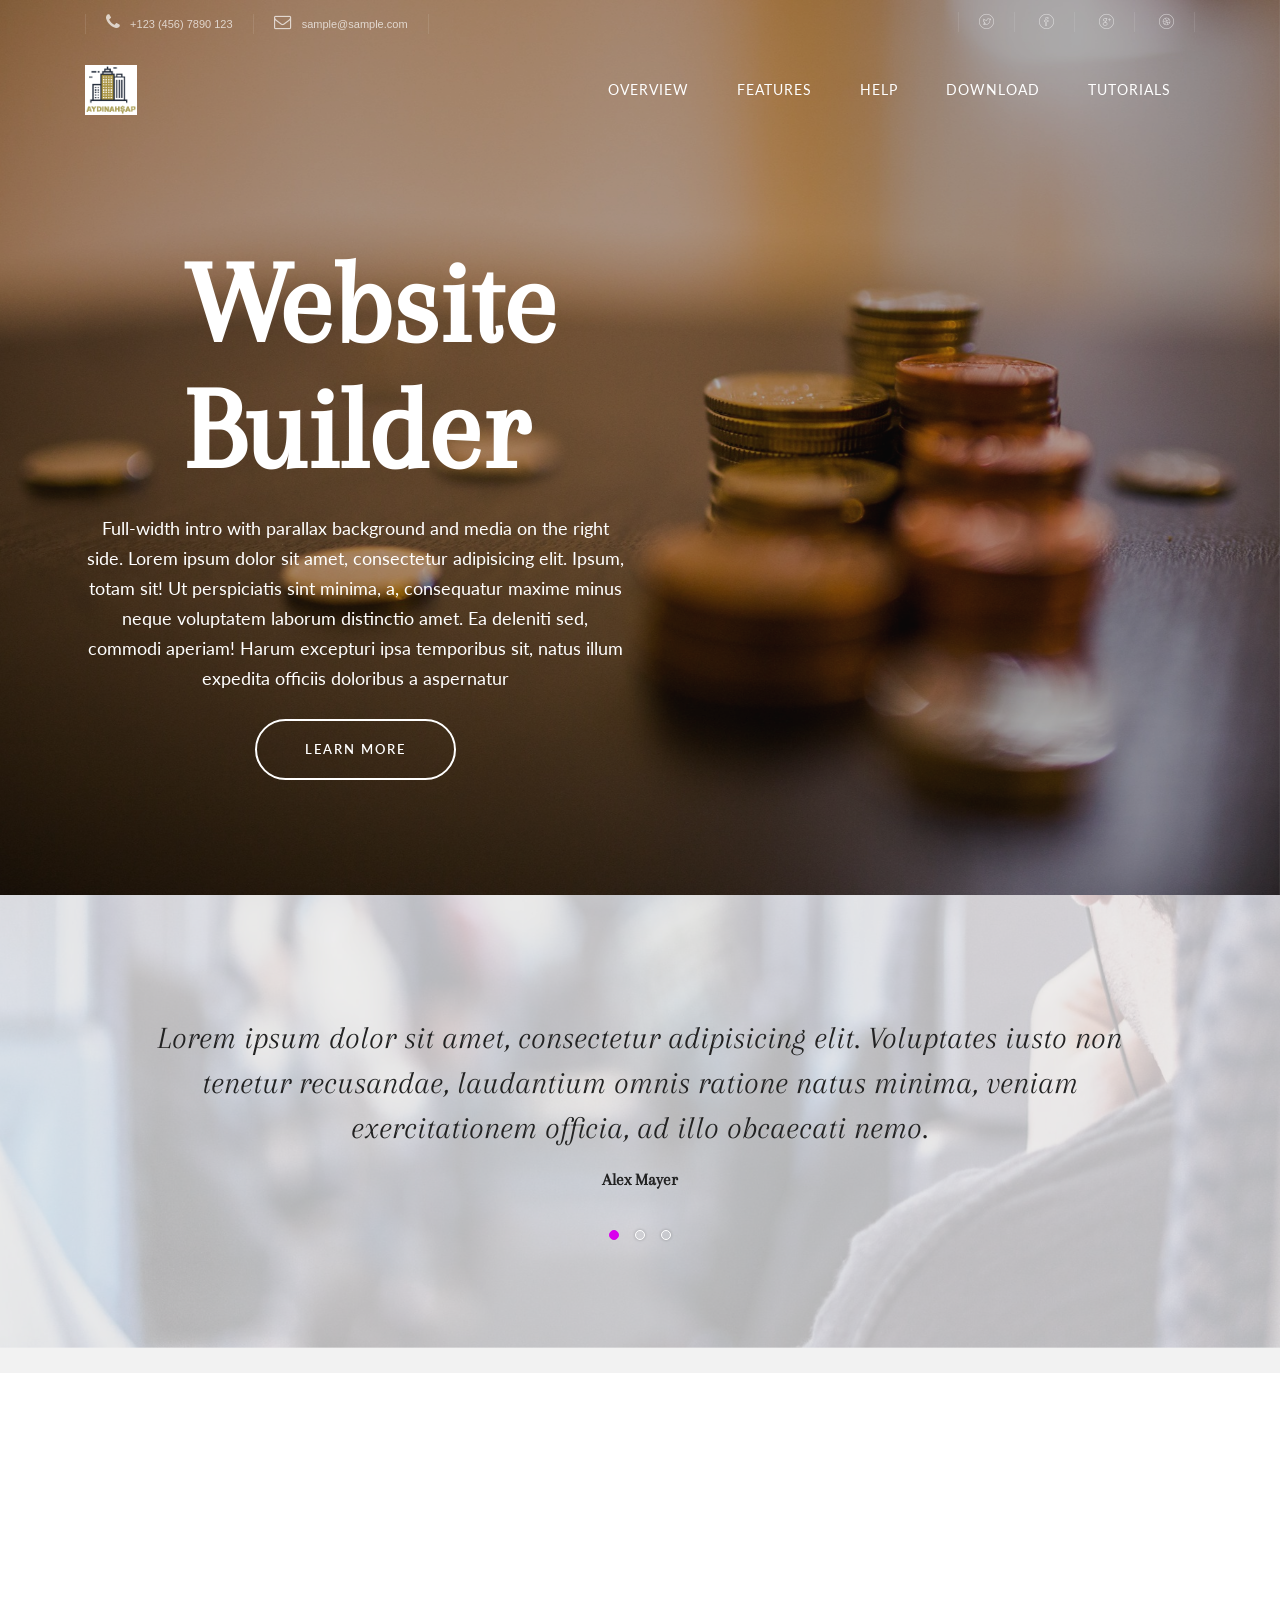
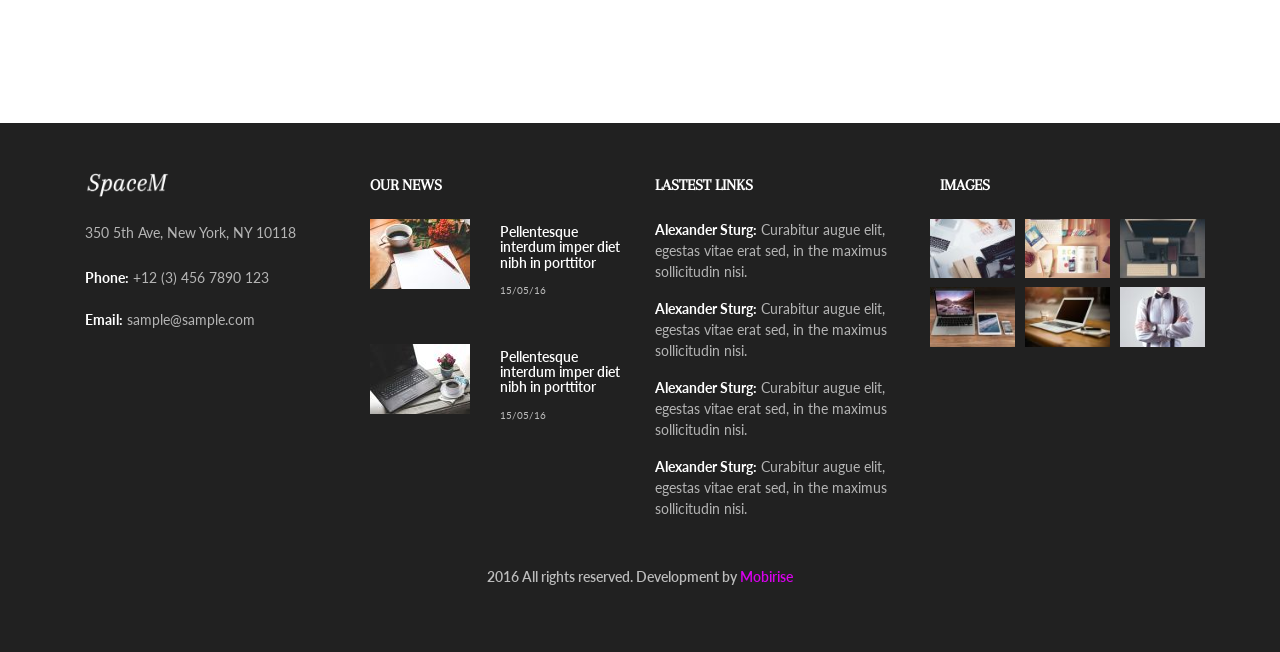
==== index.html @ 96b437f0 "Aydinahsap SpaceM Spac M Başlangıç" ====
<!DOCTYPE html>
<html >
<head>
  <!-- Site made with Mobirise Website Builder v4.5.2, https://mobirise.com -->
  <meta charset="UTF-8">
  <meta http-equiv="X-UA-Compatible" content="IE=edge">
  <meta name="generator" content="Mobirise v4.5.2, mobirise.com">
  <meta name="viewport" content="width=device-width, initial-scale=1, minimum-scale=1">
  <link rel="shortcut icon" href="assets/images/to-logo-128x128-1.png" type="image/x-icon">
  <meta name="description" content="">
  <title>Home</title>
  <link rel="stylesheet" href="assets/font-awesome/css/font-awesome.css">
  <link rel="stylesheet" href="assets/et-line-font-plugin/style.css">
  <link rel="stylesheet" href="assets/tether/tether.min.css">
  <link rel="stylesheet" href="assets/soundcloud-plugin/style.css">
  <link rel="stylesheet" href="assets/bootstrap/css/bootstrap.min.css">
  <link rel="stylesheet" href="assets/socicon/css/socicon.min.css">
  <link rel="stylesheet" href="assets/dropdown/css/style.css">
  <link rel="stylesheet" href="assets/theme/css/style.css">
  <link rel="stylesheet" href="assets/mobirise-slider/style.css">
  <link rel="stylesheet" href="assets/mobirise/css/mbr-additional.css" type="text/css">
  
  
  
</head>
<body>
<section class="menu2" id="menu2-0" data-rv-view="0">

    <nav class="navbar navbar-dropdown transparent navbar-fixed-top bg-color">
        

            <div class="mbr-table mbr-table_top">
            <div class="container container-wide container-table">
                <div class="mbr-table-cell">

                    <div class="top-menu-link"><a href="tel:+123 (456) 7890 123"><span class="fa fa-phone mbr-iconfont mbr-iconfont-btn"></span> +123 (456) 7890 123</a><a href="mailto:sample@sample.com"><span class="fa fa-envelope-o mbr-iconfont mbr-iconfont-btn"></span> sample@sample.com</a></div>

                </div>
                <div class="mbr-table-cell">

                    <div class="top-menu-folow pull-xs-right"><a title="Twitter" target="_blank" href="https://twitter.com/mobirise"><i class="icon-twitter"></i></a> <a title="Facebook" target="_blank" href="https://www.facebook.com/pages/Mobirise/1616226671953247"><i class="icon-facebook"></i></a> <a title="Google+" target="_blank" href="https://plus.google.com/u/0/+Mobirise/posts"><i class="icon-googleplus"></i></a> <a title="Youtube" target="_blank" href="http://www.youtube.com/channel/UCt_tncVAetpK5JeM8L-8jyw"><i class="icon-dribbble"></i></a> </div>

                </div>
            </div>
            </div>

            <div class="mbr-table mbr-table_bottom">
            <div class="container container-wide container-table">
                <div class="mbr-table-cell logo">

                    <div class="navbar-brand">
                        <a href="index.html" class="navbar-logo"><img src="assets/images/onlinelogomaker-120417-1611-5596-132x128.png" alt="Mobilyada Estetik" title="Aydınahşap"></a>
                        
                    </div>

                </div>
                <div class="mbr-table-cell">

                    <ul class="nav-dropdown collapse pull-xs-right nav navbar-nav nav-list" id="exCollapsingNavbar"><li class="nav-item"><a class="nav-link link" href="https://mobirise.com/">OVERVIEW</a></li><li class="nav-item"><a class="nav-link link" href="https://mobirise.com/">FEATURES</a></li><li class="nav-item"><a class="nav-link link" href="https://mobirise.com/">HELP</a></li><li class="nav-item"><a class="nav-link link" href="https://mobirise.com/">DOWNLOAD</a></li><li class="nav-item"><a class="nav-link link" href="https://mobirise.com/">Tutorials</a></li></ul>

                    <button class="navbar-toggler pull-xs-right" type="button" data-toggle="collapse" data-target="#exCollapsingNavbar">
                        <em></em>
                    </button>

                </div>
            </div>
            </div>

        
    </nav>

</section>

<section class="mbr-section--bg-adapted mbr-section--relative header header3 mbr-parallax-background mbr-after-navbar" id="header3-4" data-rv-view="20" style="background-image: url(assets/images/header5.jpg);">
        <div class="mbr-overlay" style="opacity: 0.35; background-color: rgb(21, 21, 21);"></div>
    <div id="contact-info" style="padding-top: 100px; padding-bottom: 100px;">
        <div class="container">
            <div class="row">
                 
                

                

                <div class="col-lg-6 col-md-12 col-sm-12 col-xs-12 mbr-table-cell-lg">
                    
                    <div class="row clear-md">
                        
                      <div class="col-xs-12">
                         <div class="c-info">
                            <h1 class="styled"><br>&nbsp;Website Builder</h1>
                            <p class="mbr-section-subtitle">Full-width intro with parallax background and media on the right side. Lorem ipsum dolor sit amet, consectetur adipisicing elit. Ipsum, totam sit! Ut perspiciatis sint minima, a, consequatur maxime minus neque voluptatem laborum distinctio amet. Ea deleniti sed, commodi aperiam! Harum excepturi ipsa temporibus sit, natus illum expedita officiis doloribus a aspernatur</p>

                            <div><a href="http://mobirise.com" class="btn btn-primary" role="button">learn more</a></div>
                         </div> 
                      </div>

                    </div>
                </div>


                <div class="col-lg-6 col-md-12 col-sm-12 col-xs-12 mbr-table-cell-lg image-size" style="width: 50%;">
                      <figure class="mbr-figure mbr-figure--adapted mbr-figure--caption-inside-bottom mbr-figure--full-width"><iframe class="mbr-embedded-video" src="https://www.youtube.com/embed/axMabrSDrI8?rel=0&amp;amp;showinfo=0&amp;autoplay=0&amp;loop=0" width="1280" height="720" frameborder="0" allowfullscreen></iframe></figure>
                </div>

            </div>
        </div>
    </div>
</section>

<section class="mbr-slider mbr-section mbr-section__container carousel slide testimonials mbr-section-nopadding mbr-parallax-background" data-ride="carousel" data-keyboard="false" data-wrap="true" data-interval="5000" id="testimonials2-3" data-rv-view="7" style="background-image: url(assets/images/testimonials2.jpg);">
         <div class="mbr-overlay" style="opacity: 0.75; background-color: rgb(238, 238, 238);"></div>
    <div class=" container boxed-slider" style="padding-top: 120px; padding-bottom: 120px;">
        <div>
            <div>
                <ol class="carousel-indicators">
                    <li data-app-prevent-settings="" data-target="#testimonials2-3" class="active" data-slide-to="0"></li><li data-app-prevent-settings="" data-target="#testimonials2-3" data-slide-to="1"></li><li data-app-prevent-settings="" data-target="#testimonials2-3" data-slide-to="2"></li>
                </ol>
                <div class="carousel-inner" role="listbox">
                    <div class="mbr-section mbr-section-hero carousel-item dark center active" data-bg-video-slide="false">
                        <div class="mbr-table-cell">
                            
                            <div class="container-slide">
                                <div class="row">
                                    <div class="col-md-offset-1 col-md-10 col-xs-12 page_head">
                                        <blockquote>
                                            <p>Lorem ipsum dolor sit amet, consectetur adipisicing elit. Voluptates iusto non tenetur recusandae, laudantium omnis ratione natus minima, veniam exercitationem officia, ad illo obcaecati nemo.</p>
                                        </blockquote>
                                        <h5 class="author">Alex Mayer</h5>
                                    </div>
                                </div>
                            </div>
                        </div>
                    </div><div class="mbr-section mbr-section-hero carousel-item dark center" data-bg-video-slide="false">
                        <div class="mbr-table-cell">
                            
                            <div class="container-slide">
                                <div class="row">
                                    <div class="col-md-offset-1 col-md-10 col-xs-12 page_head">
                                        <blockquote>
                                            <p>Lorem ipsum dolor sit amet, consectetur adipisicing elit. Maiores vitae, quasi dignissimos quo ipsam non, aliquam cupiditate facilis similique laboriosam optio mollitia sunt sed minima.</p>
                                        </blockquote>
                                        <h5 class="author">Maks Heard</h5>
                                    </div>
                                </div>
                            </div>
                        </div>
                    </div><div class="mbr-section mbr-section-hero carousel-item dark center" data-bg-video-slide="false">
                        <div class="mbr-table-cell">
                            
                            <div class="container-slide">
                                <div class="row">
                                    <div class="col-md-offset-1 col-md-10 col-xs-12 page_head">
                                        <blockquote>
                                            <p>Lorem ipsum dolor sit amet, consectetur adipisicing elit. Totam mollitia incidunt vero cupiditate obcaecati iusto tempora unde! Numquam officiis, quae adipisci quam laudantium nulla modi.</p>
                                        </blockquote>
                                        <h5 class="author">Elsa McGregor</h5>
                                    </div>
                                </div>
                            </div>
                        </div>
                    </div>
                </div>

                <figure class="swiper-arrow-left swiper-arrow type-1" role="button" data-slide="prev" href="#testimonials2-3">
                    <img alt="">
                    <div class="mbr-slider-slide"></div>
                </figure>

                 <figure class="swiper-arrow-right swiper-arrow type-1" role="button" data-slide="next" href="#testimonials2-3">
                    <img alt="">
                    <div class="mbr-slider-slide"></div>
                </figure>

            </div>
        </div>
    </div>
</section>

<section class="mbr-section mbr-section--no-padding" id="map1-2" data-rv-view="5">
    <div class="mbr-map map-wrapper"><iframe frameborder="0" style="border:0" src="https://www.google.com/maps/embed/v1/place?key=AIzaSyA0Dx_boXQiwvdz8sJHoYeZNVTdoWONYkU&amp;q=place_id:ChIJn6wOs6lZwokRLKy1iqRcoKw" allowfullscreen=""></iframe></div>
</section>

<section class="mbr-section--bg-adapted mbr-section--relative mbr-section" id="footer1-1" data-rv-view="2" style="background-color: rgb(33, 33, 33); padding-top: 0px; padding-bottom: 0px;">
        
        <footer class="footer">
        <div class="content-wide">
        <div class="container-wide container">
            <div class="row">
                 
                <div class="col-lg-3 col-md-6">
                    <div class="footer-item">
                        <figure class="footer-logo mbr-figure mbr-figure--adapted mbr-figure--caption-inside-bottom mbr-figure--full-width"><img src="assets/images/logo-white.png"></figure>
                        <p class="adress">350 5th Ave, New York, NY 10118</p>
                        <p><a href="tel:+12 (3) 456 7890 123" class="adr-link"><strong>Phone:</strong> +12 (3) 456 7890 123</a></p>
                        <p><a href="mailto:sample@sample.com" class="adr-link"><strong>Email:</strong> sample@sample.com</a></p>
                    </div>
                </div>

                <div class="col-lg-3 col-md-6">
                    <div class="footer-item">
                        <h4 class="title">our news</h4>
                        <div class="news-min">
                            <div class="image"><img src="assets/images/foot-news-1.jpg" class="resp-img"></div>
                            <p class="text"><a href="http://mobirise.com">Pellentesque interdum imper diet nibh in porttitor</a><span class="date">15/05/16</span></p>
                         </div>
                         <div class="news-min">
                            <div class="image"><img src="assets/images/foot-news-2.jpg" class="resp-img"></div>
                            <p class="text"><a href="http://mobirise.com">Pellentesque interdum imper diet nibh in porttitor</a><span class="date">15/05/16</span></p>
                         </div>
                    </div>
                </div>

                <div class="col-lg-3 col-md-6">
                    <div class="footer-item tweets">
                        <h4 class="title">lastest links</h4>
                        <p><a href="http://mobirise.com"><strong>Alexander Sturg:</strong> Curabitur augue elit, egestas vitae erat sed, in the maximus sollicitudin nisi.</a></p>
                        <p><a href="http://mobirise.com"><strong>Alexander Sturg:</strong> Curabitur augue elit, egestas vitae erat sed, in the maximus sollicitudin nisi.</a></p>
                        <p><a href="http://mobirise.com"><strong>Alexander Sturg:</strong> Curabitur augue elit, egestas vitae erat sed, in the maximus sollicitudin nisi.</a></p>
                        <p><a href="http://mobirise.com"><strong>Alexander Sturg:</strong> Curabitur augue elit, egestas vitae erat sed, in the maximus sollicitudin nisi.</a></p>
                    </div>
                </div>

                <div class="col-lg-3 col-md-6">
                    <div class="footer-item">
                        <h4 class="title">Images</h4>
                        <div class="instagram-item row">
                           <div class="image col-xs-6 col-md-4"><img src="assets/images/inst-1.jpg" class="resp-img"></div>
                           <div class="image col-xs-6 col-md-4"><img src="assets/images/inst-2.jpg" class="resp-img"></div>
                           <div class="image col-xs-6 col-md-4"><img src="assets/images/inst-3.jpg" class="resp-img"></div>
                           <div class="image col-xs-6 col-md-4"><img src="assets/images/inst-4.jpg" class="resp-img"></div>
                           <div class="image col-xs-6 col-md-4"><img src="assets/images/inst-5.jpg" class="resp-img"></div>
                           <div class="image col-xs-6 col-md-4"><img src="assets/images/inst-6.jpg" class="resp-img"></div>
                         </div>
                    </div>
                </div>

            </div>

            <div class="copyright">
                <span>2016 All rights reserved. Development by <a href="https://mobirise.com">Mobirise</a></span>
            </div>

        </div>
    </div>
    </footer>
</section>


  <script src="assets/web/assets/jquery/jquery.min.js"></script>
  <script src="assets/tether/tether.min.js"></script>
  <script src="assets/bootstrap/js/bootstrap.min.js"></script>
  <script src="assets/dropdown/js/script.min.js"></script>
  <script src="assets/smooth-scroll/SmoothScroll.js"></script>
  <script src="assets/jarallax/jarallax.js"></script>
  <script src="assets/bootstrap-carousel-swipe/bootstrap-carousel-swipe.js"></script>
  <script src="assets/theme/js/script.js"></script>
  <script src="assets/SliderPaginator/script.js"></script>
  
  
</body>
</html>
---- assets/et-line-font-plugin/style.css ----
@font-face {
	font-family: 'et-line';
	src:url('fonts/et-line.eot');
	src:url('fonts/et-line.eot?#iefix') format('embedded-opentype'),
		url('fonts/et-line.woff') format('woff'),
		url('fonts/et-line.ttf') format('truetype'),
		url('fonts/et-line.svg#et-line') format('svg');
	font-weight: normal;
	font-style: normal;
}

/* Use the following CSS code if you want to use data attributes for inserting your icons */
.etl-icon, [data-icon]:before {
	font-family: 'et-line';
	content: attr(data-icon);
	speak: none;
	font-weight: normal;
	font-variant: normal;
	text-transform: none;
	line-height: 1;
	-webkit-font-smoothing: antialiased;
	-moz-osx-font-smoothing: grayscale;
	display:inline-block;
}

/* Use the following CSS code if you want to have a class per icon */
/*
Instead of a list of all class selectors,
you can use the generic selector below, but it's slower:
[class*="icon-"] {
*/
.icon-mobile, .icon-laptop, .icon-desktop, .icon-tablet, .icon-phone, .icon-document, .icon-documents, .icon-search, .icon-clipboard, .icon-newspaper, .icon-notebook, .icon-book-open, .icon-browser, .icon-calendar, .icon-presentation, .icon-picture, .icon-pictures, .icon-video, .icon-camera, .icon-printer, .icon-toolbox, .icon-briefcase, .icon-wallet, .icon-gift, .icon-bargraph, .icon-grid, .icon-expand, .icon-focus, .icon-edit, .icon-adjustments, .icon-ribbon, .icon-hourglass, .icon-lock, .icon-megaphone, .icon-shield, .icon-trophy, .icon-flag, .icon-map, .icon-puzzle, .icon-basket, .icon-envelope, .icon-streetsign, .icon-telescope, .icon-gears, .icon-key, .icon-paperclip, .icon-attachment, .icon-pricetags, .icon-lightbulb, .icon-layers, .icon-pencil, .icon-tools, .icon-tools-2, .icon-scissors, .icon-paintbrush, .icon-magnifying-glass, .icon-circle-compass, .icon-linegraph, .icon-mic, .icon-strategy, .icon-beaker, .icon-caution, .icon-recycle, .icon-anchor, .icon-profile-male, .icon-profile-female, .icon-bike, .icon-wine, .icon-hotairballoon, .icon-globe, .icon-genius, .icon-map-pin, .icon-dial, .icon-chat, .icon-heart, .icon-cloud, .icon-upload, .icon-download, .icon-target, .icon-hazardous, .icon-piechart, .icon-speedometer, .icon-global, .icon-compass, .icon-lifesaver, .icon-clock, .icon-aperture, .icon-quote, .icon-scope, .icon-alarmclock, .icon-refresh, .icon-happy, .icon-sad, .icon-facebook, .icon-twitter, .icon-googleplus, .icon-rss, .icon-tumblr, .icon-linkedin, .icon-dribbble {
	font-family: 'et-line';
	speak: none;
	font-style: normal;
	font-weight: normal;
	font-variant: normal;
	text-transform: none;
	line-height: 1;
	-webkit-font-smoothing: antialiased;
	-moz-osx-font-smoothing: grayscale;
	display:inline-block;
}
.icon-mobile:before {
	content: "\e000";
}
.icon-laptop:before {
	content: "\e001";
}
.icon-desktop:before {
	content: "\e002";
}
.icon-tablet:before {
	content: "\e003";
}
.icon-phone:before {
	content: "\e004";
}
.icon-document:before {
	content: "\e005";
}
.icon-documents:before {
	content: "\e006";
}
.icon-search:before {
	content: "\e007";
}
.icon-clipboard:before {
	content: "\e008";
}
.icon-newspaper:before {
	content: "\e009";
}
.icon-notebook:before {
	content: "\e00a";
}
.icon-book-open:before {
	content: "\e00b";
}
.icon-browser:before {
	content: "\e00c";
}
.icon-calendar:before {
	content: "\e00d";
}
.icon-presentation:before {
	content: "\e00e";
}
.icon-picture:before {
	content: "\e00f";
}
.icon-pictures:before {
	content: "\e010";
}
.icon-video:before {
	content: "\e011";
}
.icon-camera:before {
	content: "\e012";
}
.icon-printer:before {
	content: "\e013";
}
.icon-toolbox:before {
	content: "\e014";
}
.icon-briefcase:before {
	content: "\e015";
}
.icon-wallet:before {
	content: "\e016";
}
.icon-gift:before {
	content: "\e017";
}
.icon-bargraph:before {
	content: "\e018";
}
.icon-grid:before {
	content: "\e019";
}
.icon-expand:before {
	content: "\e01a";
}
.icon-focus:before {
	content: "\e01b";
}
.icon-edit:before {
	content: "\e01c";
}
.icon-adjustments:before {
	content: "\e01d";
}
.icon-ribbon:before {
	content: "\e01e";
}
.icon-hourglass:before {
	content: "\e01f";
}
.icon-lock:before {
	content: "\e020";
}
.icon-megaphone:before {
	content: "\e021";
}
.icon-shield:before {
	content: "\e022";
}
.icon-trophy:before {
	content: "\e023";
}
.icon-flag:before {
	content: "\e024";
}
.icon-map:before {
	content: "\e025";
}
.icon-puzzle:before {
	content: "\e026";
}
.icon-basket:before {
	content: "\e027";
}
.icon-envelope:before {
	content: "\e028";
}
.icon-streetsign:before {
	content: "\e029";
}
.icon-telescope:before {
	content: "\e02a";
}
.icon-gears:before {
	content: "\e02b";
}
.icon-key:before {
	content: "\e02c";
}
.icon-paperclip:before {
	content: "\e02d";
}
.icon-attachment:before {
	content: "\e02e";
}
.icon-pricetags:before {
	content: "\e02f";
}
.icon-lightbulb:before {
	content: "\e030";
}
.icon-layers:before {
	content: "\e031";
}
.icon-pencil:before {
	content: "\e032";
}
.icon-tools:before {
	content: "\e033";
}
.icon-tools-2:before {
	content: "\e034";
}
.icon-scissors:before {
	content: "\e035";
}
.icon-paintbrush:before {
	content: "\e036";
}
.icon-magnifying-glass:before {
	content: "\e037";
}
.icon-circle-compass:before {
	content: "\e038";
}
.icon-linegraph:before {
	content: "\e039";
}
.icon-mic:before {
	content: "\e03a";
}
.icon-strategy:before {
	content: "\e03b";
}
.icon-beaker:before {
	content: "\e03c";
}
.icon-caution:before {
	content: "\e03d";
}
.icon-recycle:before {
	content: "\e03e";
}
.icon-anchor:before {
	content: "\e03f";
}
.icon-profile-male:before {
	content: "\e040";
}
.icon-profile-female:before {
	content: "\e041";
}
.icon-bike:before {
	content: "\e042";
}
.icon-wine:before {
	content: "\e043";
}
.icon-hotairballoon:before {
	content: "\e044";
}
.icon-globe:before {
	content: "\e045";
}
.icon-genius:before {
	content: "\e046";
}
.icon-map-pin:before {
	content: "\e047";
}
.icon-dial:before {
	content: "\e048";
}
.icon-chat:before {
	content: "\e049";
}
.icon-heart:before {
	content: "\e04a";
}
.icon-cloud:before {
	content: "\e04b";
}
.icon-upload:before {
	content: "\e04c";
}
.icon-download:before {
	content: "\e04d";
}
.icon-target:before {
	content: "\e04e";
}
.icon-hazardous:before {
	content: "\e04f";
}
.icon-piechart:before {
	content: "\e050";
}
.icon-speedometer:before {
	content: "\e051";
}
.icon-global:before {
	content: "\e052";
}
.icon-compass:before {
	content: "\e053";
}
.icon-lifesaver:before {
	content: "\e054";
}
.icon-clock:before {
	content: "\e055";
}
.icon-aperture:before {
	content: "\e056";
}
.icon-quote:before {
	content: "\e057";
}
.icon-scope:before {
	content: "\e058";
}
.icon-alarmclock:before {
	content: "\e059";
}
.icon-refresh:before {
	content: "\e05a";
}
.icon-happy:before {
	content: "\e05b";
}
.icon-sad:before {
	content: "\e05c";
}
.icon-facebook:before {
	content: "\e05d";
}
.icon-twitter:before {
	content: "\e05e";
}
.icon-googleplus:before {
	content: "\e05f";
}
.icon-rss:before {
	content: "\e060";
}
.icon-tumblr:before {
	content: "\e061";
}
.icon-linkedin:before {
	content: "\e062";
}
.icon-dribbble:before {
	content: "\e063";
}
---- assets/soundcloud-plugin/style.css ----
.addons-container {
  position: relative;
  margin-left: auto;
  margin-right: auto;
  padding-right: 15px;
  padding-left: 15px; }
  @media (min-width: 576px) {
    .addons-container {
      padding-right: 15px;
      padding-left: 15px; } }
  @media (min-width: 768px) {
    .addons-container {
      padding-right: 15px;
      padding-left: 15px; } }
  @media (min-width: 992px) {
    .addons-container {
      padding-right: 15px;
      padding-left: 15px; } }
  @media (min-width: 1200px) {
    .addons-container {
      padding-right: 15px;
      padding-left: 15px; } }
  @media (min-width: 576px) {
    .addons-container {
      width: 540px;
      max-width: 100%; } }
  @media (min-width: 768px) {
    .addons-container {
      width: 720px;
      max-width: 100%; } }
  @media (min-width: 992px) {
    .addons-container {
      width: 960px;
      max-width: 100%; } }
  @media (min-width: 1200px) {
    .addons-container {
      width: 1140px;
      max-width: 100%; } }

.addons-container-inner{
    position: relative;
    width: 100%;
    min-height: 1px;
    padding-right: 15px;
    padding-left: 15px;
}
@media (min-width: 567px) {
    .addons-container-inner{
        -ms-flex: 0 0 66.666667%;
        flex: 0 0 66.666667%;
        max-width: 66.666667%;
    }
}
.addons-row{
    display: flex;
    justify-content:center;
}
---- assets/socicon/css/socicon.min.css ----
@font-face{font-family:'socicon';src:url('../fonts/socicon.eot');src:url('../fonts/socicon.eot?#iefix') format('embedded-opentype'),url('../fonts/socicon.woff') format('woff'),url('../fonts/socicon.woff2') format('woff2'),url('../fonts/socicon.ttf') format('truetype'),url('../fonts/socicon.svg#sociconregular') format('svg');font-weight:normal;font-style:normal}.socicon{position:relative;top:1px;display:inline-block;font-family:'socicon';font-style:normal;font-weight:normal;line-height:1;text-transform:none !important;-webkit-font-smoothing:antialiased;-moz-osx-font-smoothing:grayscale}.socicon-twitter:before{content:"a"}.socicon-facebook:before{content:"b"}.socicon-google:before{content:"c"}.socicon-pinterest:before{content:"d"}.socicon-foursquare:before{content:"e"}.socicon-yahoo:before{content:"f"}.socicon-skype:before{content:"g"}.socicon-yelp:before{content:"h"}.socicon-feedburner:before{content:"i"}.socicon-linkedin:before{content:"j"}.socicon-viadeo:before{content:"k"}.socicon-xing:before{content:"l"}.socicon-myspace:before{content:"m"}.socicon-soundcloud:before{content:"n"}.socicon-spotify:before{content:"o"}.socicon-grooveshark:before{content:"p"}.socicon-lastfm:before{content:"q"}.socicon-youtube:before{content:"r"}.socicon-vimeo:before{content:"s"}.socicon-dailymotion:before{content:"t"}.socicon-vine:before{content:"u"}.socicon-flickr:before{content:"v"}.socicon-500px:before{content:"w"}.socicon-instagram:before{content:"x"}.socicon-wordpress:before{content:"y"}.socicon-tumblr:before{content:"z"}.socicon-blogger:before{content:"A"}.socicon-technorati:before{content:"B"}.socicon-reddit:before{content:"C"}.socicon-dribbble:before{content:"D"}.socicon-stumbleupon:before{content:"E"}.socicon-digg:before{content:"F"}.socicon-envato:before{content:"G"}.socicon-behance:before{content:"H"}.socicon-delicious:before{content:"I"}.socicon-deviantart:before{content:"J"}.socicon-forrst:before{content:"K"}.socicon-play:before{content:"L"}.socicon-zerply:before{content:"M"}.socicon-wikipedia:before{content:"N"}.socicon-apple:before{content:"O"}.socicon-flattr:before{content:"P"}.socicon-github:before{content:"Q"}.socicon-chimein:before{content:"R"}.socicon-friendfeed:before{content:"S"}.socicon-newsvine:before{content:"T"}.socicon-identica:before{content:"U"}.socicon-bebo:before{content:"V"}.socicon-zynga:before{content:"W"}.socicon-steam:before{content:"X"}.socicon-xbox:before{content:"Y"}.socicon-windows:before{content:"Z"}.socicon-outlook:before{content:"1"}.socicon-coderwall:before{content:"2"}.socicon-tripadvisor:before{content:"3"}.socicon-appnet:before{content:"4"}.socicon-goodreads:before{content:"5"}.socicon-tripit:before{content:"6"}.socicon-lanyrd:before{content:"7"}.socicon-slideshare:before{content:"8"}.socicon-buffer:before{content:"9"}.socicon-rss:before{content:","}.socicon-vkontakte:before{content:";"}.socicon-disqus:before{content:":"}.socicon-houzz:before{content:"+"}.socicon-mail:before{content:"@"}.socicon-patreon:before{content:"="}.socicon-paypal:before{content:"-"}.socicon-playstation:before{content:"^"}.socicon-smugmug:before{content:"¨"}.socicon-swarm:before{content:"$"}.socicon-triplej:before{content:"*"}.socicon-yammer:before{content:"&"}.socicon-stackoverflow:before{content:"("}.socicon-drupal:before{content:"#"}.socicon-odnoklassniki:before{content:"."}.socicon-android:before{content:"_"}.socicon-meetup:before{content:"]"}.socicon-persona:before{content:")"}.socicon-amazon:before{content:"£"}.socicon-ello:before{content:"'"}.socicon-mixcloud:before{content:"\""}.socicon-8tracks:before{content:"}"}.socicon-twitch:before{content:"{"}.socicon-bg-twitter{background:#4da7de}.socicon-bg-twitter:hover{background:#4da7de !important}.socicon-bg-facebook{background:#3e5b98}.socicon-bg-facebook:hover{background:#3e5b98 !important}.socicon-bg-google{background:#d93e2d}.socicon-bg-google:hover{background:#d93e2d !important}.socicon-bg-pinterest{background:#c92619}.socicon-bg-pinterest:hover{background:#c92619 !important}.socicon-bg-foursquare{background:#f94877}.socicon-bg-foursquare:hover{background:#f94877 !important}.socicon-bg-yahoo{background:#6e2a85}.socicon-bg-yahoo:hover{background:#6e2a85 !important}.socicon-bg-skype{background:#28abe3}.socicon-bg-skype:hover{background:#28abe3 !important}.socicon-bg-yelp{background:#c83218}.socicon-bg-yelp:hover{background:#c83218 !important}.socicon-bg-feedburner{background:#fc0}.socicon-bg-feedburner:hover{background:#fc0 !important}.socicon-bg-linkedin{background:#3371b7}.socicon-bg-linkedin:hover{background:#3371b7 !important}.socicon-bg-viadeo{background:#e4a000}.socicon-bg-viadeo:hover{background:#e4a000 !important}.socicon-bg-xing{background:#005a60}.socicon-bg-xing:hover{background:#005a60 !important}.socicon-bg-myspace{background:#323232}.socicon-bg-myspace:hover{background:#323232 !important}.socicon-bg-soundcloud{background:#fe3801}.socicon-bg-soundcloud:hover{background:#fe3801 !important}.socicon-bg-spotify{background:#7bb342}.socicon-bg-spotify:hover{background:#7bb342 !important}.socicon-bg-grooveshark{background:#000}.socicon-bg-grooveshark:hover{background:#000 !important}.socicon-bg-lastfm{background:#d41316}.socicon-bg-lastfm:hover{background:#d41316 !important}.socicon-bg-youtube{background:#e02a20}.socicon-bg-youtube:hover{background:#e02a20 !important}.socicon-bg-vimeo{background:#51b5e7}.socicon-bg-vimeo:hover{background:#51b5e7 !important}.socicon-bg-dailymotion{background:#004e72}.socicon-bg-dailymotion:hover{background:#004e72 !important}.socicon-bg-vine{background:#00b389}.socicon-bg-vine:hover{background:#00b389 !important}.socicon-bg-flickr{background:#1e1e1b}.socicon-bg-flickr:hover{background:#1e1e1b !important}.socicon-bg-500px{background:#58a9de}.socicon-bg-500px:hover{background:#58a9de !important}.socicon-bg-instagram{background:#9c7c6e}.socicon-bg-instagram:hover{background:#9c7c6e !important}.socicon-bg-wordpress{background:#464646}.socicon-bg-wordpress:hover{background:#464646 !important}.socicon-bg-tumblr{background:#45556c}.socicon-bg-tumblr:hover{background:#45556c !important}.socicon-bg-blogger{background:#ec661c}.socicon-bg-blogger:hover{background:#ec661c !important}.socicon-bg-technorati{background:#5cb030}.socicon-bg-technorati:hover{background:#5cb030 !important}.socicon-bg-reddit{background:#e74a1e}.socicon-bg-reddit:hover{background:#e74a1e !important}.socicon-bg-dribbble{background:#e84d88}.socicon-bg-dribbble:hover{background:#e84d88 !important}.socicon-bg-stumbleupon{background:#e64011}.socicon-bg-stumbleupon:hover{background:#e64011 !important}.socicon-bg-digg{background:#1d1d1b}.socicon-bg-digg:hover{background:#1d1d1b !important}.socicon-bg-envato{background:#597c3a}.socicon-bg-envato:hover{background:#597c3a !important}.socicon-bg-behance{background:#000}.socicon-bg-behance:hover{background:#000 !important}.socicon-bg-delicious{background:#020202}.socicon-bg-delicious:hover{background:#020202 !important}.socicon-bg-deviantart{background:#c5d200}.socicon-bg-deviantart:hover{background:#c5d200 !important}.socicon-bg-forrst{background:#5b9a68}.socicon-bg-forrst:hover{background:#5b9a68 !important}.socicon-bg-play{background:#000}.socicon-bg-play:hover{background:#000 !important}.socicon-bg-zerply{background:#9dbc7a}.socicon-bg-zerply:hover{background:#9dbc7a !important}.socicon-bg-wikipedia{background:#000}.socicon-bg-wikipedia:hover{background:#000 !important}.socicon-bg-apple{background:#b9bfc1}.socicon-bg-apple:hover{background:#b9bfc1 !important}.socicon-bg-flattr{background:#f67c1a}.socicon-bg-flattr:hover{background:#f67c1a !important}.socicon-bg-github{background:#221e1b}.socicon-bg-github:hover{background:#221e1b !important}.socicon-bg-chimein{background:#888688}.socicon-bg-chimein:hover{background:#888688 !important}.socicon-bg-friendfeed{background:#2f72c4}.socicon-bg-friendfeed:hover{background:#2f72c4 !important}.socicon-bg-newsvine{background:#075b2f}.socicon-bg-newsvine:hover{background:#075b2f !important}.socicon-bg-identica{background:#000}.socicon-bg-identica:hover{background:#000 !important}.socicon-bg-bebo{background:#ef1011}.socicon-bg-bebo:hover{background:#ef1011 !important}.socicon-bg-zynga{background:#dc0606}.socicon-bg-zynga:hover{background:#dc0606 !important}.socicon-bg-steam{background:#8f8d8a}.socicon-bg-steam:hover{background:#8f8d8a !important}.socicon-bg-xbox{background:#92c83e}.socicon-bg-xbox:hover{background:#92c83e !important}.socicon-bg-windows{background:#00bdf6}.socicon-bg-windows:hover{background:#00bdf6 !important}.socicon-bg-outlook{background:#0072c6}.socicon-bg-outlook:hover{background:#0072c6 !important}.socicon-bg-coderwall{background:#3e8dcc}.socicon-bg-coderwall:hover{background:#3e8dcc !important}.socicon-bg-tripadvisor{background:#000}.socicon-bg-tripadvisor:hover{background:#000 !important}.socicon-bg-appnet{background:#494949}.socicon-bg-appnet:hover{background:#494949 !important}.socicon-bg-goodreads{background:#463020}.socicon-bg-goodreads:hover{background:#463020 !important}.socicon-bg-tripit{background:#1982c3}.socicon-bg-tripit:hover{background:#1982c3 !important}.socicon-bg-lanyrd{background:#3c80c9}.socicon-bg-lanyrd:hover{background:#3c80c9 !important}.socicon-bg-slideshare{background:#4ba3a6}.socicon-bg-slideshare:hover{background:#4ba3a6 !important}.socicon-bg-buffer{background:#000}.socicon-bg-buffer:hover{background:#000 !important}.socicon-bg-rss{background:#f26109}.socicon-bg-rss:hover{background:#f26109 !important}.socicon-bg-vkontakte{background:#5a7fa6}.socicon-bg-vkontakte:hover{background:#5a7fa6 !important}.socicon-bg-disqus{background:#2e9fff}.socicon-bg-disqus:hover{background:#2e9fff !important}.socicon-bg-houzz{background:#7cc04b}.socicon-bg-houzz:hover{background:#7cc04b !important}.socicon-bg-mail{background:#000}.socicon-bg-mail:hover{background:#000 !important}.socicon-bg-patreon{background:#e44727}.socicon-bg-patreon:hover{background:#e44727 !important}.socicon-bg-paypal{background:#009cde}.socicon-bg-paypal:hover{background:#009cde !important}.socicon-bg-playstation{background:#000}.socicon-bg-playstation:hover{background:#000 !important}.socicon-bg-smugmug{background:#acfd32}.socicon-bg-smugmug:hover{background:#acfd32 !important}.socicon-bg-swarm{background:#fc9d3c}.socicon-bg-swarm:hover{background:#fc9d3c !important}.socicon-bg-triplej{background:#e53531}.socicon-bg-triplej:hover{background:#e53531 !important}.socicon-bg-yammer{background:#1175c4}.socicon-bg-yammer:hover{background:#1175c4 !important}.socicon-bg-stackoverflow{background:#fd9827}.socicon-bg-stackoverflow:hover{background:#fd9827 !important}.socicon-bg-drupal{background:#00598e}.socicon-bg-drupal:hover{background:#00598e !important}.socicon-bg-odnoklassniki{background:#f48420}.socicon-bg-odnoklassniki:hover{background:#f48420 !important}.socicon-bg-android{background:#8ec047}.socicon-bg-android:hover{background:#8ec047 !important}.socicon-bg-meetup{background:#e2373c}.socicon-bg-meetup:hover{background:#e2373c !important}.socicon-bg-persona{background:#e6753d}.socicon-bg-persona:hover{background:#e6753d !important}.socicon-bg-amazon{background:#f90}.socicon-bg-amazon:hover{background:#f90 !important}.socicon-bg-ello{background:#000}.socicon-bg-ello:hover{background:#000 !important}.socicon-bg-mixcloud{background:#314359}.socicon-bg-mixcloud:hover{background:#314359 !important}.socicon-bg-8tracks{background:#122c4b}.socicon-bg-8tracks:hover{background:#122c4b !important}.socicon-bg-twitch{background:#6441a5}.socicon-bg-twitch:hover{background:#6441a5 !important}
---- assets/dropdown/css/style.css ----
.navbar-dropdown {
  left: 0;
  padding: 0;
  position: absolute;
  right: 0;
  top: 0;
  transition: all 0.45s ease;
  z-index: 1030; }
  .navbar-dropdown .navbar-brand {
    float: none;
    font-size: 0;
    padding: 1.25rem 0;
    position: relative;
    transition: padding 0.25s ease;
    white-space: nowrap; }
    .navbar-dropdown .navbar-brand::before {
      content: "";
      display: inline-block;
      height: 100%;
      vertical-align: middle; }
  .navbar-dropdown .navbar-logo,
  .navbar-dropdown .navbar-caption {
    display: inline-block;
    vertical-align: middle; }
  .navbar-dropdown .navbar-logo {
    margin-right: 0.8rem;
    transition: margin 0.3s ease-in-out; }
    .navbar-dropdown .navbar-logo img {
      height: 3.125rem;
      transition: all 0.3s ease-in-out; }
  .navbar-dropdown .mbr-table-cell {
    height: 5.625rem; }
  .navbar-dropdown .navbar-caption {
    font-family: "Montserrat";
    font-size: 1rem;
    font-weight: 700;
    white-space: normal; }
    .navbar-dropdown .navbar-caption, .navbar-dropdown .navbar-caption:hover {
      color: inherit;
      text-decoration: none; }
  .navbar-dropdown.navbar-fixed-top {
    position: fixed; }
  .navbar-dropdown.bg-color.transparent {
    background: none !important; }
  .navbar-dropdown.navbar-short .navbar-brand {
    padding: 0.625rem 0; }
  .navbar-dropdown.navbar-short .navbar-logo {
    margin-right: 0.5rem; }
    .navbar-dropdown.navbar-short .navbar-logo img {
      height: 2.375rem; }
  .navbar-dropdown.navbar-short .mbr-table-cell {
    height: 3.625rem; }
  .navbar-dropdown .navbar-close {
    left: 0.6875rem;
    position: fixed;
    top: 0.75rem;
    z-index: 1000; }
  .navbar-dropdown.opened .navbar-brand,
  .navbar-dropdown.opened .navbar-toggler {
    display: none; }
  .navbar-dropdown .hamburger-icon {
    content: "";
    width: 16px;
    -webkit-box-shadow: 0 -6px 0 1px,0 0 0 1px,0 6px 0 1px;
    -moz-box-shadow: 0 -6px 0 1px,0 0 0 1px,0 6px 0 1px;
    box-shadow: 0 -6px 0 1px,0 0 0 1px,0 6px 0 1px; }
  .navbar-dropdown .close-icon {
    position: relative;
    width: 21px;
    height: 21px;
    overflow: hidden; }
    .navbar-dropdown .close-icon::before, .navbar-dropdown .close-icon::after {
      content: '';
      position: absolute;
      height: 2px;
      width: 100%;
      top: 50%;
      left: 0;
      margin-top: -1px; }
    .navbar-dropdown .close-icon::before {
      transform: rotate(45deg);
      -ms-transform: rotate(45deg);
      -webkit-transform: rotate(45deg); }
    .navbar-dropdown .close-icon::after {
      transform: rotate(-45deg);
      -ms-transform: rotate(-45deg);
      -webkit-transform: rotate(-45deg); }

.dropdown-menu .dropdown-toggle[data-toggle="dropdown-submenu"]::after {
  border-bottom: 0.35em solid transparent;
  border-left: 0.35em solid;
  border-right: 0;
  border-top: 0.35em solid transparent;
  margin-left: 0.3rem; }

.dropdown-menu .dropdown-item:focus {
  outline: 0; }

.nav-dropdown {
  display: table !important;
  font-family: "Montserrat";
  font-size: 0.75rem;
  font-weight: 700;
  height: auto !important; }
  .nav-dropdown .nav-item {
    display: table-cell;
    float: none;
    vertical-align: middle; }
  .nav-dropdown .nav-btn {
    padding-left: 1rem; }
  .nav-dropdown .link {
    margin: 1.667em;
    padding: 0;
    transition: color .2s ease-in-out; }
    .nav-dropdown .link.dropdown-toggle {
      margin-right: 2.583em; }
      .nav-dropdown .link.dropdown-toggle::after {
        margin-left: .25rem;
        border-top: 0.35em solid;
        border-right: 0.35em solid transparent;
        border-left: 0.35em solid transparent;
        border-bottom: 0; }
      .nav-dropdown .link.dropdown-toggle::after {
        display: block;
        margin-top: -0.1667em;
        position: absolute;
        right: 1.3333em;
        top: 50%; }
      .nav-dropdown .link.dropdown-toggle[aria-expanded="true"] {
        margin: 0;
        padding: 1.667em 2.583em 1.667em 1.667em; }
  .nav-dropdown .link::after,
  .nav-dropdown .dropdown-item::after {
    color: inherit; }
  .nav-dropdown .btn {
    font-size: 0.75rem;
    font-weight: 700;
    letter-spacing: 0;
    margin-bottom: 0;
    padding-left: 1.25rem;
    padding-right: 1.25rem; }
  .nav-dropdown .dropdown-menu {
    border-radius: 0;
    border: 0;
    left: 0;
    margin: 0;
    padding-bottom: 1.25rem;
    padding-top: 1.25rem; }
  .nav-dropdown .dropdown-submenu {
    left: 100%;
    margin-left: 0.125rem;
    margin-top: -1.25rem;
    top: 0; }
  .nav-dropdown .dropdown-item {
    font-size: 0.8125rem;
    font-weight: 500;
    line-height: 2;
    padding: 0.3846em 4.615em 0.3846em 1.5385em;
    position: relative;
    transition: color .2s ease-in-out, background-color .2s ease-in-out; }
    .nav-dropdown .dropdown-item::after {
      margin-top: -0.3077em;
      position: absolute;
      right: 1.1538em;
      top: 50%; }
    .nav-dropdown .dropdown-item:focus, .nav-dropdown .dropdown-item:hover {
      background: none; }

@media (max-width: 767px) {
  .nav-dropdown.navbar-toggleable-sm {
    bottom: 0;
    display: none;
    left: 0;
    overflow-x: hidden;
    position: fixed;
    top: 0;
    transform: translateX(-100%);
    -ms-transform: translateX(-100%);
    -webkit-transform: translateX(-100%);
    width: 18.75rem;
    z-index: 999; } }
.nav-dropdown.navbar-toggleable-xl {
  bottom: 0;
  display: none;
  left: 0;
  overflow-x: hidden;
  position: fixed;
  top: 0;
  transform: translateX(-100%);
  -ms-transform: translateX(-100%);
  -webkit-transform: translateX(-100%);
  width: 18.75rem;
  z-index: 999; }

.nav-dropdown-sm {
  display: block !important;
  overflow-x: hidden;
  overflow: auto;
  padding-top: 3.875rem; }
  .nav-dropdown-sm::after {
    content: "";
    display: block;
    height: 3rem;
    width: 100%; }
  .nav-dropdown-sm.collapse.in ~ .navbar-close {
    display: block !important; }
  .nav-dropdown-sm.collapsing, .nav-dropdown-sm.collapse.in {
    transform: translateX(0);
    -ms-transform: translateX(0);
    -webkit-transform: translateX(0);
    transition: all 0.25s ease-out;
    -webkit-transition: all 0.25s ease-out; }
  .nav-dropdown-sm.collapsing[aria-expanded="false"] {
    transform: translateX(-100%);
    -ms-transform: translateX(-100%);
    -webkit-transform: translateX(-100%); }
  .nav-dropdown-sm .nav-item {
    display: block;
    margin-left: 0 !important;
    padding-left: 0; }
  .nav-dropdown-sm .link,
  .nav-dropdown-sm .dropdown-item {
    border-top: 1px dotted rgba(255, 255, 255, 0.1);
    font-size: 0.8125rem;
    line-height: 1.6;
    margin: 0 !important;
    padding: 0.875rem 2.4rem 0.875rem 1.5625rem !important;
    position: relative;
    white-space: normal; }
    .nav-dropdown-sm .link:focus, .nav-dropdown-sm .link:hover,
    .nav-dropdown-sm .dropdown-item:focus,
    .nav-dropdown-sm .dropdown-item:hover {
      background: rgba(0, 0, 0, 0.2) !important; }
  .nav-dropdown-sm .nav-btn {
    position: relative;
    padding: 1.5625rem 1.5625rem 0 1.5625rem; }
    .nav-dropdown-sm .nav-btn::before {
      border-top: 1px dotted rgba(255, 255, 255, 0.1);
      content: "";
      left: 0;
      position: absolute;
      top: 0;
      width: 100%; }
    .nav-dropdown-sm .nav-btn + .nav-btn {
      padding-top: 0.625rem; }
      .nav-dropdown-sm .nav-btn + .nav-btn::before {
        display: none; }
  .nav-dropdown-sm .btn {
    padding: 0.625rem 0; }
  .nav-dropdown-sm .dropdown-toggle::after {
    position: absolute;
    right: 1.25rem;
    top: 50%;
    margin-top: -0.154em; }
  .nav-dropdown-sm .dropdown-toggle[data-toggle="dropdown-submenu"]::after {
    margin-left: .25rem;
    border-top: 0.35em solid;
    border-right: 0.35em solid transparent;
    border-left: 0.35em solid transparent;
    border-bottom: 0; }
  .nav-dropdown-sm .dropdown-toggle[data-toggle="dropdown-submenu"][aria-expanded="true"]::after {
    border-top: 0;
    border-right: 0.35em solid transparent;
    border-left: 0.35em solid transparent;
    border-bottom: 0.35em solid; }
  .nav-dropdown-sm .dropdown-menu {
    margin: 0;
    padding: 0;
    position: relative;
    top: 0;
    left: 0;
    width: 100%;
    border: 0;
    float: none;
    border-radius: 0;
    background: none; }

.is-builder .nav-dropdown.collapsing {
  transition: none !important; }

/*# sourceMappingURL=style.css.map */
---- assets/theme/css/style.css ----
@import url(https://fonts.googleapis.com/css?family=Arapey:400,400i);

.brandName {
  display: inline-block;
}


.mbr-brand--inline .mbr-brand__logo,
.mbr-brand--inline .mbr-brand__name {
  display: inline-block;
  vertical-align: middle;
}
.mbr-brand--inline .mbr-brand__logo {
  padding-right: 10px;
}
.mbr-brand--inline .mbr-brand__name {
  margin: 0;
  text-align: left;
}

.mbr-navbar:before,
.mbr-navbar__container {
  height: 98px;
}
.mbr-navbar--ss .mbr-navbar__brand-link:after,
.mbr-navbar--ss .mbr-navbar__brand-img {
  height: 74px;
}
.mbr-navbar--ss:before,
.mbr-navbar--ss .mbr-navbar__container {
  height: 98px;
}
.mbr-navbar--xs .mbr-navbar__brand-link:after,
.mbr-navbar--xs .mbr-navbar__brand-img {
  height: 32px;
}
.mbr-navbar--xs:before,
.mbr-navbar--xs .mbr-navbar__container {
  height: 56px;
}
.mbr-navbar--s .mbr-navbar__brand-link:after,
.mbr-navbar--s .mbr-navbar__brand-img {
  height: 48px;
}
.mbr-navbar--s:before,
.mbr-navbar--s .mbr-navbar__container {
  height: 72px;
}
.mbr-navbar--m .mbr-navbar__brand-link:after,
.mbr-navbar--m .mbr-navbar__brand-img {
  height: 64px;
}
.mbr-navbar--m:before,
.mbr-navbar--m .mbr-navbar__container {
  height: 88px;
}
.mbr-navbar--l .mbr-navbar__brand-link:after,
.mbr-navbar--l .mbr-navbar__brand-img {
  height: 96px;
}
.mbr-navbar--l:before,
.mbr-navbar--l .mbr-navbar__container {
  height: 120px;
}
.mbr-navbar--xl .mbr-navbar__brand-link:after,
.mbr-navbar--xl .mbr-navbar__brand-img {
  height: 128px;
}
.mbr-navbar--xl:before,
.mbr-navbar--xl .mbr-navbar__container {
  height: 152px;
}
.mbr-navbar--short .mbr-navbar__brand-link:after,
.mbr-navbar--short .mbr-navbar__brand-img {
  /*ksa-fix*/
  height: 55px;
}
.mbr-navbar--short:before,
.mbr-navbar--short .mbr-navbar__container {
  height: 64px;
}
.mbr-navbar--short .mbr-navbar__container {
  padding: 12px 0;
}
@media (max-width: 767px) {
  .mbr-navbar--short .mbr-navbar__brand-link:after,
  .mbr-navbar--short .mbr-navbar__brand-img {
    /*ksa-fix*/
    height: 50px; 
  }
  .mbr-navbar--short:before,
  .mbr-navbar--short .mbr-navbar__container {
    height: 45px;
  }
  .mbr-navbar--short .mbr-navbar__container {
    padding: 7px 0;
  }
}
.mbr-navbar__brand-img {
  position: relative;
}
.mbr-navbar__brand-img,
.mbr-navbar__container,
.mbr-navbar__section {
  -webkit-transition: all 300ms ease-in-out 0s;
  -o-transition: all 300ms ease-in-out 0s;
  transition: all 300ms ease-in-out 0s;
}

.mbr-navbar--collapsed.mbr-navbar--open .mbr-navbar__brand-img,
.mbr-navbar--collapsed.mbr-navbar--open .mbr-navbar__container {
  -webkit-transition: none;
  -o-transition: none;
  transition: none;
}

@media (max-width: 991px) {

  .mbr-navbar--auto-collapse.mbr-navbar--open .mbr-navbar__brand-img,
  .mbr-navbar--auto-collapse.mbr-navbar--open .mbr-navbar__container {
    -webkit-transition: none;
    -o-transition: none;
    transition: none;
  }
}

@media (max-width: 768px) {
  .mbr-navbar__brand-img {
    padding-left: 10px;
  }
}





.mbr-section {
  padding: 0 20px;
}
.mbr-section--no-padding {
  padding: 0;
}


.mbr-section__container {
  padding: 0;
  position: relative;
  z-index: 3;
}
.mbr-section__container--center {
  text-align: center;
}
.mbr-section__container--std-padding {
  padding: 93px 0;
}
.mbr-section__container--std-top-padding {
  padding-top: 93px;
}
.mbr-section__container--std-bot-padding {
  padding-bottom: 93px;
}
.mbr-section__container--sm-padding {
  padding: 41px 0;
}
.mbr-section__container--sm-top-padding {
  padding-top: 41px;
}
.mbr-section__container--sm-bot-padding {
  padding-bottom: 41px;
}
.mbr-section__container--isolated {
  padding-bottom: 93px;
  padding-top: 93px;
}
.mbr-section__container--first {
  padding-top: 93px;
  padding-bottom: 41px;
}
.mbr-section__container--middle {
  padding-bottom: 41px;
}
.mbr-section__container--last {
  padding-bottom: 93px;
}
.mbr-section__row {
  margin-left: -24px;
  margin-right: -24px;
}
.mbr-section__col {
  overflow: hidden;
  padding-left: 24px;
  padding-right: 24px;
}
.mbr-section__left {
  padding-right: 40px;
}
.mbr-section__right {
  padding-left: 15px;
}
.mbr-section__header {
  line-height: 1.5em;
  margin: -10px 0 0;
  text-align: center;
}
@media (min-width: 768px) {
  .mbr-section--short-paddings .mbr-section__container--std-padding {
    padding: 59px 0;
  }
  .mbr-section--short-paddings .mbr-section__container--std-top-padding {
    padding-top: 59px;
  }
  .mbr-section--short-paddings .mbr-section__container--std-bot-padding {
    padding-bottom: 59px;
  }
  .mbr-section--short-paddings .mbr-section__container--sm-padding {
    padding: 41px 0;
  }
  .mbr-section--short-paddings .mbr-section__container--sm-top-padding {
    padding-top: 41px;
  }
  .mbr-section--short-paddings .mbr-section__container--sm-bot-padding {
    padding-bottom: 41px;
  }
  .mbr-section--short-paddings .mbr-section__container--isolated {
    padding-bottom: 59px;
    padding-top: 59px;
  }
  .mbr-section--short-paddings .mbr-section__container--first {
    padding-top: 59px;
    padding-bottom: 41px;
  }
  .mbr-section--short-paddings .mbr-section__container--middle {
    padding-bottom: 41px;
  }
  .mbr-section--short-paddings .mbr-section__container--last {
    padding-bottom: 59px;
  }
}

.mbr-box {
  display: table;
  width: 100%;
}
.mbr-box--fixed {
  table-layout: fixed;
}
.mbr-box--stretched {
  height: 100%;
}
.mbr-box__magnet {
  display: table-cell;
  float: none;
  height: 100%;
  margin-bottom: 0;
  margin-top: 0;
  text-align: center;
  vertical-align: middle;
}
.mbr-box__magnet--sm-padding {
  padding: 41px 0;
}
.mbr-box__magnet--top-left,
.mbr-box__magnet--top-center,
.mbr-box__magnet--top-right {
  vertical-align: top;
}
.mbr-box__magnet--bottom-left,
.mbr-box__magnet--bottom-center,
.mbr-box__magnet--bottom-right {
  vertical-align: bottom;
}
.mbr-box__magnet--top-left,
.mbr-box__magnet--center-left,
.mbr-box__magnet--bottom-left {
  text-align: left;
}
.mbr-box__magnet--top-right,
.mbr-box__magnet--center-right,
.mbr-box__magnet--bottom-right {
  text-align: right;
}
.mbr-box__container {
  height: 50%;
}
@media (max-width: 767px) {
  .mbr-box__container {
    height: 100%;
  }
  .mbr-box--adapted {
    display: block;
  }
  .mbr-box--adapted > .mbr-box__magnet {
    display: block;
    height: auto;
  }
}

.mbr-section {
  padding: 0 20px;
}
.mbr-section--no-padding {
  padding: 0;
}
.mbr-section--relative {
  position: relative;
}
.mbr-section--fixed-size {
  overflow: hidden;
}
.mbr-section--full-height {
  height: 100vh;
}
.mbr-section--full-height.mbr-after-navbar:before {
  display: none;
}
.mbr-section--bg-adapted {
  background-attachment: scroll;
  background-position: center;
  background-repeat: no-repeat;
  background-size: cover;
}
.mbr-section--gray {
  background-color: #444444;
}
.mbr-section--light-gray {
  background-color: #f0f0f0;
}
.mbr-section--dark-gray {
  background-color: #3c3c3c;
}
.mbr-section__container {
  padding: 0;
  position: relative;
  z-index: 3;
}
.mbr-section__container--center {
  text-align: center;
}
.mbr-section__container--std-padding {
  padding: 93px 0;
}
.mbr-section__container--std-top-padding {
  padding-top: 93px;
}
.mbr-section__container--std-bot-padding {
  padding-bottom: 93px;
}
.mbr-section__container--sm-padding {
  padding: 41px 0;
}
.mbr-section__container--sm-top-padding {
  padding-top: 41px;
}
.mbr-section__container--sm-bot-padding {
  padding-bottom: 41px;
}
.mbr-section__container--isolated {
  padding-bottom: 93px;
  padding-top: 93px;
}
.mbr-section__container--first {
  padding-top: 93px;
  padding-bottom: 41px;
}
.mbr-section__container--middle {
  padding-bottom: 41px;
}
.mbr-section__container--last {
  padding-bottom: 93px;
}
.mbr-section__row {
  margin-left: -24px;
  margin-right: -24px;
}
.mbr-section__col {
  overflow: hidden;
  padding-left: 24px;
  padding-right: 24px;
}
.mbr-section__left {
  padding-right: 40px;
}
.mbr-section__right {
  padding-left: 15px;
}
.mbr-section__header {
  line-height: 1.5em;
  margin: -10px 0 0;
  text-align: center;
}
@media (min-width: 768px) {
  .mbr-section--short-paddings .mbr-section__container--std-padding {
    padding: 59px 0;
  }
  .mbr-section--short-paddings .mbr-section__container--std-top-padding {
    padding-top: 59px;
  }
  .mbr-section--short-paddings .mbr-section__container--std-bot-padding {
    padding-bottom: 59px;
  }
  .mbr-section--short-paddings .mbr-section__container--sm-padding {
    padding: 41px 0;
  }
  .mbr-section--short-paddings .mbr-section__container--sm-top-padding {
    padding-top: 41px;
  }
  .mbr-section--short-paddings .mbr-section__container--sm-bot-padding {
    padding-bottom: 41px;
  }
  .mbr-section--short-paddings .mbr-section__container--isolated {
    padding-bottom: 59px;
    padding-top: 59px;
  }
  .mbr-section--short-paddings .mbr-section__container--first {
    padding-top: 59px;
    padding-bottom: 41px;
  }
  .mbr-section--short-paddings .mbr-section__container--middle {
    padding-bottom: 41px;
  }
  .mbr-section--short-paddings .mbr-section__container--last {
    padding-bottom: 59px;
  }
}
@media (max-width: 767px) {
  .mbr-section__left {
    padding-right: 15px;
  }
  .mbr-section__right {
    padding-left: 15px;
    padding-top: 51px;
  }
}

.mbr-overlay {
  background: #222;
  bottom: 0;
  left: 0;
  position: absolute;
  right: 0;
  top: 0;
  z-index: 1;
}
.mbr-overlay ~ *{
  z-index: 2;
}

.mbr-hero {
  color: #fff;
  position: relative;
}
.mbr-hero__text {
  font-size: 46px;
  font-weight: bold;
  left: -2px;
  letter-spacing: 2px;
  line-height: 50px;
  margin: -18px 0 1px 0;
  padding-bottom: 41px;
  position: relative;
  top: 8px;
  color: #fff;
}
.mbr-hero__subtext {
  font-size: 21px;
  line-height: 29px;
  margin: -32px 0 3px 0;
  padding: 0 0 41px 0;
  position: relative;
  top: 6px;
  color: #fff;

}

.mbr-buttons {
  margin: -26px 0 13px 0;
  position: relative;
  text-align: left;
  top: 26px;
}
.mbr-buttons__btn,
.mbr-buttons__link {
  margin: 0 10px 13px 0;
}
.mbr-buttons__btn,
.mbr-buttons__link,
.mbr-buttons__btn:hover,
.mbr-buttons__link:hover {
  text-decoration: none;
}
.mbr-buttons--top {
  top: 44px;
  margin-top: -62px;
}
.mbr-buttons--no-offset {
  margin-top: 0;
  top: 0;
}
.mbr-buttons--only-links {
  left: -20px;
}
.mbr-buttons--center {
  left: 5px;
  text-align: center;
}
.mbr-buttons--center.mbr-buttons--only-links {
  left: 0;
}
.mbr-buttons--right {
  text-align: right;
}
.mbr-buttons--right .mbr-buttons__btn,
.mbr-buttons--right .mbr-buttons__link {
  margin: 0 0 13px 10px;
}
.mbr-buttons--right.mbr-buttons--only-links {
  left: 20px;
}
.mbr-buttons--activated {
  left: 5px;
  text-align: center;
}
.mbr-buttons--activated .mbr-buttons__btn,
.mbr-buttons--activated .mbr-buttons__link {
  margin-left: 0;
  margin-right: 0;
}
.mbr-buttons--activated .mbr-buttons__link {
  font-size: 25px;
  padding: 10px 30px 2px;
}
.mbr-buttons--activated .mbr-buttons__btn {
  font-size: 15px;
  margin-top: 9px;
  padding: 15px 30px;
}
.mbr-buttons--freeze.mbr-buttons--activated .mbr-buttons__link {
  font-size: 25px !important;
}
.mbr-buttons--freeze.mbr-buttons--activated .mbr-buttons__link,
.mbr-buttons--freeze.mbr-buttons--activated .mbr-buttons__link:hover {
  color: #fff !important;
}
.mbr-buttons--freeze.mbr-buttons--activated .mbr-buttons__btn {
  font-size: 15px !important;
}
@media (max-width: 991px) {
  .mbr-buttons {
    top: 0;
  }
  form:not(.mbr-form) .mbr-buttons {
    top: 26px;
  }
  .mbr-buttons:first-child {
    margin-top: 0;
  }
  .mbr-buttons--active {
    left: 5px;
    text-align: center;
  }
  .mbr-buttons--active .mbr-buttons__btn,
  .mbr-buttons--active .mbr-buttons__link {
    margin-left: 0;
    margin-right: 0;
  }
  .mbr-buttons--right.mbr-buttons--only-links {
    left: 0;
  }
  .mbr-buttons--active .mbr-buttons__link {
    font-size: 25px;
    padding: 10px 30px 2px;
  }
  .mbr-buttons--active .mbr-buttons__btn {
    font-size: 15px;
    margin-top: 9px;
    padding: 15px 30px;
  }
  .mbr-buttons--freeze.mbr-buttons--active .mbr-buttons__link {
    font-size: 25px !important;
  }
  .mbr-buttons--freeze.mbr-buttons--active .mbr-buttons__link,
  .mbr-buttons--freeze.mbr-buttons--active .mbr-buttons__link:hover {
    color: #fff !important;
  }
  .mbr-buttons--freeze.mbr-buttons--active .mbr-buttons__btn {
    font-size: 15px !important;
  }
}
@media (max-width: 767px) {
  .mbr-buttons--auto-align {
    left: 5px;
    margin-top: -26px;
    text-align: center;
    top: 26px;
  }
  .mbr-buttons--auto-align.mbr-buttons--only-links {
    left: 0;
  }
}
@media (max-width: 530px) {
  .mbr-buttons {
    left: 0;
  }
  .mbr-buttons__btn,
  .mbr-buttons__link,
  .mbr-buttons--right .mbr-buttons__btn,
  .mbr-buttons--right .mbr-buttons__link {
    display: inline-block;
    margin: 0 0 13px 0;
    text-align: center;
    width: 100%;
  }
  .mbr-buttons--activated .mbr-buttons__btn,
  .mbr-buttons--activated .mbr-buttons__link,
  .mbr-buttons--active .mbr-buttons__btn,
  .mbr-buttons--active .mbr-buttons__link {
    width: auto;
  }
  .mbr-buttons--activated .mbr-buttons__btn,
  .mbr-buttons--active .mbr-buttons__btn {
    margin-top: 9px;
  }
}


.mbr-plan {
  /*padding-bottom: 41px;*/
  /*padding-left: 1px;*/
  /*padding-right: 0;*/
  position: relative;
}
.mbr-plan--first,
.mbr-plan:first-child {
  padding-left: 0;
}
/*
.mbr-plan--last,
.mbr-plan:last-child {
  padding-bottom: 93px;
}*/

@media (max-width: 767px) {
  .mbr-plan,
  .mbr-plan--first,
  .mbr-plan:first-child {
    padding-left: 15px;
    padding-right: 15px;
  }
  .mbr-plan__number {
    font-size: 79px;
  }
  .mbr-plan__details {
    font-size: 17px;
  }
  .mbr-plan--favorite {
    margin: 0;
    top: 0;
  }
}

.container{
  position: relative;
  z-index: 77;
  background-color: inherit;
}

.container-fluid {
  position: relative;
  z-index: 77;
}

.testimonials4 .row {
  margin-right: 0;
}



.mbr-figure {
  display: inline-block;
  line-height: 1px;
  margin: 0;
  max-width: 100%;
  overflow: hidden;
  position: relative;
}
.quote3 .mbr-figure {
  overflow: visible;
}
.mbr-figure--no-bg {
  background: none;
}
.mbr-figure--full-width {
  display: block;
  width: 100%;
}
.mbr-figure.mbr-after-navbar:before {
  display: none;
}
.mbr-figure--full-width iframe,
.mbr-figure--full-width .mbr-figure__img,
.mbr-figure--full-width .mbr-figure__map {
  width: 100%;
}
.mbr-figure iframe,
.mbr-figure__img,
.mbr-figure__map {
  max-width: 100%;
}
.mbr-figure__map {
  height: 400px;
  line-height: 1.3em;
}
.mbr-figure__map--short {
  height: 278px;
}
.mbr-figure__map--big {
  height: 640px;
}
.mbr-figure__caption {
  background: rgba(0, 0, 0, 0.5);
  bottom: 0;
  color: #fff;
  display: block;
  font-size: 17px;
  left: 0;
  line-height: 1.3em;
  min-height: 53px;
  padding: 17px 20px;
  position: absolute;
  text-align: left;
  width: 100%;
}
.mbr-figure__caption--no-padding {
  padding: 17px 0;
}
.mbr-figure--wysiwyg .mbr-figure__caption a,
.mbr-figure--wysiwyg .mbr-figure__caption a:hover {
  color: inherit;
  text-decoration: underline;
}
.mbr-figure--caption-inside-top .mbr-figure__caption {
  bottom: auto;
  top: 0;
}
.mbr-figure--caption-outside-top .mbr-figure__caption,
.mbr-figure--caption-outside-bottom .mbr-figure__caption {
  background: none;
  position: relative;
}
.mbr-figure--no-bg.mbr-figure--caption-outside-top .mbr-figure__caption,
.mbr-figure--no-bg.mbr-figure--caption-outside-bottom .mbr-figure__caption {
  color: #252525;
}
.mbr-figure--no-bg.mbr-figure--caption-outside-top .mbr-figure__caption {
  margin-top: -3px;
  padding-top: 0;
}
.mbr-figure--no-bg.mbr-figure--caption-outside-bottom .mbr-figure__caption {
  margin-top: -2px;
  padding-bottom: 0;
  top: 2px;
}
.mbr-figure__caption--std-grid {
  background: none;
  z-index: 2;
}
.mbr-gallery .mbr-figure__caption--std-grid {
  overflow: hidden;
}
@media (min-width: 768px) {
  .mbr-figure__caption--std-grid {
    width: 715px;
    left: 50%;
    margin-left: -357.5px;
    padding: 17px 0;
  }
}
@media (min-width: 992px) {
  .mbr-figure__caption--std-grid {
    width: 935px;
    margin-left: -467.5px;
  }
}
@media (min-width: 1200px) {
  .mbr-figure__caption--std-grid {
    width: 1150px;
    margin-left: -575px;
  }
}
.mbr-figure__caption--std-grid:before {
  bottom: 0;
  content: "";
  position: absolute;
  top: 0;
  width: 200%;
  z-index: -1;
  margin-left: -50%;
}
.mbr-figure--caption-inside-top .mbr-figure__caption--std-grid:before,
.mbr-figure--caption-inside-bottom .mbr-figure__caption--std-grid:before {
  background: rgba(0, 0, 0, 0.6);
}
.mbr-figure__caption-small {
  color: #ccc;
  display: block;
  font-size: 14px;
  line-height: 1.3em;
}
.mbr-figure--no-bg.mbr-figure--caption-outside-top .mbr-figure__caption-small,
.mbr-figure--no-bg.mbr-figure--caption-outside-bottom .mbr-figure__caption-small {
  color: #777;
}
@media (max-width: 767px) {
  .mbr-figure--adapted {
    display: block;
    width: 100%;
  }
  .mbr-figure--adapted iframe,
  .mbr-figure--adapted .mbr-figure__img,
  .mbr-figure--adapted .mbr-figure__map {
    width: 100%;
  }
  .mbr-figure--caption-inside-top .mbr-figure__caption,
  .mbr-figure--caption-inside-bottom .mbr-figure__caption {
    background: none;
    position: relative;
  }
  .mbr-figure--caption-inside-top .mbr-figure__caption--std-grid:before,
  .mbr-figure--caption-inside-bottom .mbr-figure__caption--std-grid:before {
    display: none;
  }
}

.mbr-social-icons__icon {
  -webkit-transition: all 0.2s ease-in-out 0s;
  -o-transition: all 0.2s ease-in-out 0s;
  transition: all 0.2s ease-in-out 0s;
  color: #fff;
  cursor: pointer;
  display: inline-block;
  font-size: 29px;
  height: 56px;
  line-height: 61px;
  margin: 0 9px 13px 0;
  position: relative;
  text-align: center;
  width: 56px;
  border-radius: 50%;
}
.mbr-social-icons__icon:hover {
  color: #fff;
}
.mbr-social-icons--style-1 .mbr-social-icons__icon:hover {
  background: #252525 !important;
}

.social-likes__counter {
  -webkit-transition: all 0.2s ease-in-out 0s;
  -o-transition: all 0.2s ease-in-out 0s;
  transition: all 0.2s ease-in-out 0s;
  background: #3c3c3c;
  border-radius: 23px;
  font-size: 12px;
  height: 23px;
  line-height: 24px;
  min-width: 23px;
  padding: 0 5px;
  position: absolute;
  right: -7px;
  text-align: center;
  top: -7px;
}
.social-likes__counter_empty {
  display: none;
}
.social-likes_style-1 .social-likes__icon:hover {
  background: #252525 !important;
}
.social-likes_style-1 .social-likes__icon:hover .social-likes__counter {
  background: #f97352;
}
.social-likes_style-2 .social-likes__icon {
  background: #252525;
}
.social-likes_style-2 .social-likes__counter {
  background: #f97352;
}
.social-likes_style-2 .social-likes__icon:hover .social-likes__counter {
  background: #3c3c3c;
}

.mbr-background-video,
.mbr-background-video-preview {
  bottom: 0;
  left: 0;
  overflow: hidden;
  position: absolute;
  right: 0;
  top: 0;
}
.mbr-parallax-background,
.mbr-background {
  background-attachment: fixed !important;
  background-position: 50% 0;
  background-repeat: no-repeat;
  background-size: cover !important;
}
.mbr-hidden-scrollbar .mbr-parallax-background {
  background-size: auto 130%;
}
.mobile .mbr-parallax-background {
  background-attachment: scroll !important;
}
.mbr-background {
  background-attachment: scroll !important;
}


@media (max-width: 991px) {
  .mbr-header--reduce .mbr-header__text {
    padding-top: 1em;
    margin-top: -1em;
  }
}
.mbr-header {
  margin-top: -20px;
  padding: 0;
  position: relative;
  text-align: left;
  top: 10px;
}
.mbr-header--std-padding {
  padding-bottom: 41px;
}
.mbr-header--center {
  text-align: center;
}
.mbr-header__text {
  display: block;
  font-size: 25px;
  font-weight: bold;
  letter-spacing: 6px;
  line-height: 1.5em;
  margin: 0;
}
.mbr-header__subtext {
  color: #777;
  font-size: 14px;
  font-style: italic;
  letter-spacing: 1px;
  margin: 8px 0 7px 0;
}
.mbr-header--inline {
  margin-top: 0;
  padding: 41px 0 28px 0;
  top: 0;
}
.mbr-header--inline .mbr-header__text {
  letter-spacing: 4px;
  line-height: 1em;
  margin: 15px 0 0 0;
}
@media (max-width: 767px) {
  .mbr-header--inline {
    padding: 47px 0 38px 0;
  }
  .mbr-header--inline .mbr-header__text {
    display: block;
    margin: 0 0 38px 0;
  }
  .mbr-header--auto-align .mbr-header__text,
  .mbr-header--auto-align .mbr-header__subtext {
    left: 0;
    text-align: center !important;
  }
}
@media (min-width: 768px) {
  .mbr-header--reduce {
    margin-top: -5px;
    top: 2px;
  }
  .mbr-header--reduce .mbr-header__text {
    font-size: 16px;
    letter-spacing: 1px;
    line-height: 1.1em;
    padding-top: 0.4em;
    margin-top: -0.4em;
  }
}

/*------------------------------------------------------------------
Theme Name: UNICORE - Responsive Bootstrap Landing Page
Version: 2.0
Author:
-------------------------------------------------------------------*/

/*------------------------------------------------------------------
[TABLE OF CONTENTS]

  1. GLOBAL STYLES
  2. COMMON STYLES
  3. HEADER STYLES
  4. INTRO STYLES
    4.1. Intro / 1
    4.2. Intro / 2
    4.3. Intro / 3
    4.4. Intro / 4
    4.5. Intro / 5
    4.6. Intro / 6
    4.7. Intro / 7
    4.8. Intro / 8
    4.9. Intro / 9
    4.10. Intro / 10
    4.11. Intro / 11
    4.12. Intro / 12
    4.13. Intro / 13
    4.14. Intro / 14
    4.15. Intro / 15
    4.16. Intro / 16
    4.17. Intro / 17
    4.18. Intro / 18
    4.19. Intro / 19
    4.20. Intro / 20
  5. ICON BOX / SERVICES STYLES
  6. INFO STYLES
  7. TESTIMONIAL STYLES
  8. ABOUT
  9. VIDEO BOX
  10. FEATURES
  11. PRICING TABLE
  12. CLIENTS
  13. PAGE HEADER
  14. BLOG STYLES
  15. SIDEBAR
  15. PAGE HEADER
  16. PORTFOLIO
  17. TEAM
  18. 404 STYLES
  19. GOOGLE MAP
  20. CONTACT
  21. MAILCHIMP
  22. ELEMENTS
  23. COMMENTS
  24. FOOTER
  25. RESPONSIVE STYLES

-------------------------------------------------------------------*/

/* 1. GLOBAL STYLES */

body {
  background: #fff;
  color: #222;
  font-weight: 400;
  font-size: 15px;
  font-style: normal;
}

h1,h2,h3,h4,h5,h6 {
  margin: 0px; 
  font-weight: bold;
  text-align: center;
}
h1 em,
h2 em,
h3 em,
h4 em,
h5 em,
h6 em {
  font-weight: 400;
}

p {
  font-size: 16px;
  line-height: 26px;
  font-weight: 400;
  text-align: center;
  color: #757575;
}

b, strong {
  font-weight: 700;
}

a {
  color: #0dba26;
}

a:hover {
  color: #2a9487;
}

a, a:hover, a:focus, button, button:hover {
  outline: 0;
  text-decoration: none;
  transition: .4s;
}

ul, ol, li {
  margin: 0;
  padding: 0;
  list-style: none;
}

.article ul,
.article ul > li {
  list-style: disc outside none;
}

.article ol,
.article ol > li {
  list-style: decimal outside none;
}

.blog-content.element ul,
.blog-content.element ul > li {
  list-style: disc outside none;
}

.blog-content.element ol,
.blog-content.element ol > li {
  list-style: decimal outside none;
}

.space10 {
  margin-bottom: 10px;
}

.space20 {
  margin-bottom: 20px;
}

.space30 {
  margin-bottom: 30px;
}

.space40 {
  margin-bottom: 40px;
}

.space50 {
  margin-bottom: 50px;
}

.space60 {
  margin-bottom: 60px;
}

.space70 {
  margin-bottom: 70px;
}

.space80 {
  margin-bottom: 80px;
}

.space90 {
  margin-bottom: 90px;
}

.space100 {
  margin-bottom: 100px;
}

.body {
  position: relative;
  width: 100%;
  overflow: hidden;
}

.boxed {
  background:#111 url(../images/bg/pattern.png) repeat fixed;
}

.boxed .body {
  background:#fff;
  position: relative;
  width: 90%;
  margin: 0 auto;
  max-width: 1280px;
  overflow: hidden;
  box-shadow: 0 5px 25px rgba(0,0,0,0.2);
}

.boxed .navbar-fixed-top {
  width: 90%;
  margin: 0 auto;
  max-width: 1280px;
}

/* 2. COMMON STYLES */

.video {
  position: relative;
  padding-bottom: 56.25%;
  height: 0;
  overflow: hidden;
}

.video iframe,
.video object,
.video embed {
  position: absolute;
  top: 0;
  left: 0;
  width: 100%;
  height: 100%;
  border: none;
}

.no-padding {
  padding: 0px !important;
}

.no-padding-bottom {
  padding-bottom: 0px !important;
}

/* 3. HEADER STYLES */

/*mbr-navbar--short fix*/
.mbr-navbar--short .navbar {
  min-height: 70px;
}

.mbr-navbar--short .navbar-brand {
  min-height: 60px;
}

.mbr-navbar--short .navbar-logo2 img{
  height: 60px !important;
}
.mbr-navbar--short .brandName2{
  padding-top: 0;
  padding-bottom: 0;
  line-height: 60px;
}


.mbr-navbar--short .navbar-nav{
  line-height: 60px;
}

@media (max-width: 768px){
  .navbar-logo2 img{
    height: 60px !important;
  } 
}

.text-muted {
  color: #777777 !important;
}
// .text-primary {
//   color: #29d9c2 !important;
// }
// a.text-primary:hover,
// a.text-primary:focus {
//   color: #2a9487 !important;
// }
// .text-success {
//   color: #7ac673 !important;
// }
// a.text-success:hover,
// a.text-success:focus {
//   color: #58b74f !important;
// }
// .text-info {
//   color: #27aae0 !important;
// }
// a.text-info:hover,
// a.text-info:focus {
//   color: #1b8bb9 !important;
// }
// .text-warning {
//   color: #faaf40 !important;
// }
// a.text-warning:hover,
// a.text-warning:focus {
//   color: #f99a0e !important;
// }
// .text-danger {
//   color: #f97352 !important;
// }
// a.text-danger:hover,
// a.text-danger:focus {
//   color: #f74b21 !important;
// }
// .text-white {
//   color: #ffffff !important;
// }
// a.text-white:hover,
// a.text-white:focus {
//   color: #29d9c2 !important;
// }
// .text-gray {
//   color: #9c9c9c !important;
// }
// a.text-gray:hover,
// a.text-gray:focus {
//   color: #838383 !important;
// }
// .text-black {
//   color: #252525;
// }
// a.text-black:hover,
// a.text-black:focus {
//   color: #0c0c0c !important;
// }

 .navbar-nav a {
  letter-spacing: 1px;
}

.dropdown-toggle:after {
  content: '';
  display: inline-block;
  width: 0;
  height: 0;
  margin-right: .25rem;
  margin-left: .25rem;
  vertical-align: middle;
  border-top: .3em solid;
  border-right: .3em solid transparent;
  border-left: .3em solid transparent;
}


.navbar-nav .dropdown-menu a{
    padding: 10px 23px !important;
}  

.nav > li > a {
  display: inline-block;
}

.dropdown1-menu {
  position: absolute;
  z-index: 1000;
  float: left;
  min-width: 160px;
  font-size: 14px;
  text-align: left;
  list-style: none;
  box-shadow: 0 6px 12px rgba(0, 0, 0, .175);
  display: block !important;
  padding: 0;
  margin: 0;
  border-radius: 0px;
  background: #111;
  top: 65px;
  left: 0 !important;
  right: auto !important;
  opacity: 0;
  visibility: hidden;
  transition: .4s;
}

.dropdown1-menu li a:after {
  display: none;
}

 .navbar-nav > li:hover .dropdown1-menu {
  opacity: 1;
  visibility: visible;
  transition: .4s;
}

.dropdown1-menu > li > a {
  padding: 12px 20px;
  color: #fff;
  border-bottom: 1px solid #222;
  text-transform: none;
  font-size: 11px;
  font-weight: 400;
  letter-spacing: 1px;
  width: 100%;

  display: block;
  clear: both;
  line-height: 1.42857143;
  white-space: nowrap;
}

.navbar-nav > li > .dropdown1-menu {
  margin-top: 14px;
  margin-left: 13px;
  border: none;
}

.navbar-inverse.scrolled {
}

.dropdown1-menu > li > a:hover {
  color: #29d9c2;
  background: transparent;
}

.mega-menu {
  width: 100%;
  position: absolute;
  left: 15px !important;
  right: 0px !important;
  top: 79px;
  max-width: 1155px;
  margin: 0 auto !important;
  float: none;
  padding: 20px 0;
}

.mm-menu ,
.navbar-right {
  position: static !important;
}

.mm-menu .dropdown1-menu > li > a {
  border-bottom: none;
}

.dropdown1-menu > li > a {
  text-transform: uppercase;
}

.section-head {
  position: relative;
  z-index: 55;
}

.section-head h1 {
  font-weight: 700;
  margin: 0 0 15px;
  font-size: 34px;
  line-height: 44px;
}

.section-head-lite h1 {
  text-transform: uppercase;
  font-weight: 700;
  margin: 0 0 15px;
  font-size: 25px;
  letter-spacing: 3px;
  color: #fff;
}

.section-head-lite p {
  color: #fff;
  opacity: 0.7;
}

/* 4. INTRO STYLES */

/* 5. ICON BOX / SERVICES STYLES */

/* 6. INFO STYLES */

/* 7. TESTIMONIAL STYLES */

/* 8. ABOUT */

/* 9. VIDEO BOX */

/* 10. FEATURES */

/* 11. PRICING TABLE */

/* 12. CLIENTS */

/* 13. PAGE HEADER */

.page_head {background-size: cover; padding: 160px 0 80px;}
.page_head h1 {color: #222; margin: 0 0 10px; font-style: normal; text-align: left;}
.page_head h3 {color: #222; font-size: 40px; line-height: 50px; font-weight: 700; margin: 0 0 10px; font-style: normal; text-align: left;}
.page_head h5 {font-size: 17px; line-height: 27px; font-weight: 700; margin: 0 0 10px; font-style: normal; text-align: left;}
.page_head p { color: #757575; text-align: left;}
.page_head blockquote {display: block; text-align: center;}
.page_head blockquote p{display: inline-block; text-align: center; font-size: 32px; line-height: 45px; color: #222; font-style: italic;}
/* 14. BLOG STYLES */

/* 15. SIDEBAR */

/* 16. PORTFOLIO */

/* 17. TEAM */

/* 18. 404 STYLES */

.error-content {
  padding: 150px 0;
  border-bottom: 1px solid #eee;
}

.error-content h4 {
  color: #fff;
  font-size: 90px;
  font-weight: 700;
  letter-spacing: -7px;
  margin: 0 0 17px;
  text-shadow: 3px 4px 5px #aaa;
  text-shadow: 3px 4px 5px rgba(0,0,0,0.3);
}

.error-content p {
  font-size: 18px;
  margin: 0 0 40px;
}

/* 19. GOOGLE MAP */

#map {
  width: 100%;
  height: 500px;
}

/* 20. CONTACT */

#contact-info {
  padding: 100px 0;
}

.c-info {
  padding: 15px 0;
  text-align: center;
  border-radius: 5px;
}

/*.c-info i {
  color: #0dba26;
  font-size: 45px;
  margin: 0 0 15px;
}*/

.c-info h4 {
  text-transform: uppercase;
  font-size: 15px;
  letter-spacing: 2px;
}

.contact-form {
  /*background: #29d9c2;*/
  padding: 100px 0;
}

#contactForm input {
  height: 50px;
  padding: 0 20px;
  font-size: 16px;
  letter-spacing: 0;
  font-weight: 400;
  width: 100%;
  margin: 0 0 20px;
  background: #fff;
  border: none;
  border-radius: 5px;
  /*color: #fff;*/
}

#contactForm textarea {
  height: 100px;
  padding: 20px;
  font-size: 16px;
  letter-spacing: 0;
  font-weight: 400;
  width: 100%;
  margin: 0 0 20px;
  background: #fff;
  border: none;
  border-radius: 5px;
  /*color: #fff;*/
}

/*#contact-form button {
  display: table;
  margin: 0 auto;
}*/

.contact-form .submitBtn {
  text-align: center;
}

.error-info {
  padding: 180px 0;
}

.error-info h1 {
  font-size: 200px;
}

.error-info p {
  padding: 0px 25%;
}

.statusMessage, .successmessage, .errormessage {
  display: none;
  width: 100%;
  background: #fff;
  margin: 0px auto 15px;
  padding: 20px;
  border-radius: 0px;
}

.errormessage p, .statusMessage p, .successmessage p {
  margin: 0px !important;
  color: #000;
  font-size: 16px;
  letter-spacing: 0;
  margin: 0 !important;
}

.success-ico {
  background: url(../images/success.png);
  width: 25px;
  height: 25px;
  float: left;
  margin-right: 15px;
  position: relative;
  top: 0px;
  background-size: 25px;
}

.error-ico {
  background: url(../images/error.png);
  width: 25px;
  height: 25px;
  float: left;
  margin-right: 15px;
  position: relative;
  top: 0px;
  background-size: 25px;
}

#sendingMessage i {
  color: #00BCD4;
  font-size: 18px;
  margin-right: 10px;
}

#incompleteMessage i {
  color: yellow;
  font-size: 18px;
  margin-right: 10px;
}

/* 21. MAILCHIMP */

.ketchup-error {
  display: none !important;
}

#result {
  width: 100%;
  display: table;
  text-align: center;
  font-size: 12px;
  padding: 5px 15px;
  margin-top: 5px;
}

/* 22. ELEMENTS */

.elements-content {
  padding: 100px 0;
}

.border-top {
  border-top: 1px solid #eee;
}

.progress-bar-success {
  background-color: #29d9c2;
}

.progress {
  // margin-top: 40px;
  position: relative;
  overflow: visible;
}

.progress h5 {
  position: absolute;
  top: -22px;
  font-size: 14px;
  font-weight: 400;
  letter-spacing: 0px;
  color: #000;
}

.progress-bar {
  border-radius: 4px;
}

.progress-stack .progress-bar {
  border-radius: 0px;
}

.progress-stack .progress-bar:first-child {
  border-radius: 4px 0 0 4px;
}

.progress-stack .progress-bar:last-child {
  border-radius: 0 4px 4px 0;
}
.bg-primary {
  background: transparent;
}

.bg-dark {
  /*background: #222;*/
}

.testimonials4 .bg-dark {
  background: #222;
}

.nav-tabs {
  border-bottom: 2px solid #DDD;
}

.nav-tabs > li.active > a, .nav-tabs > li.active > a:focus, .nav-tabs > li.active > a:hover {
  border-width: 0;
}

.nav-tabs > li > a {
  border: none;
  color: #666;
  font-family: 'Montserrat', sans-serif;
  color: #000;
  text-transform: uppercase;
  font-size: 13px;
}

.nav-tabs > li.active > a, .nav-tabs > li > a:hover {
  border: none;
  color: #29d9c2 !important;
  background: transparent;
}

.nav-tabs > li > a::after {
  content: "";
  background: #29d9c2;
  height: 2px;
  position: absolute;
  width: 100%;
  left: 0px;
  bottom: -1px;
  transition: all 250ms ease 0s;
  transform: scale(0);
}

.nav-tabs > li.active > a::after, .nav-tabs > li:hover > a::after {
  transform: scale(1);
}

.content8 .tab-content {
  border-bottom: 1px solid #DDD;
  border-top: 1px solid #DDD;
}

.content8 .nav-tabs {
  //border-bottom: 2px solid #DDD;
  border-bottom: none;
  text-align: center;
  padding-bottom: 15px;
}

.content8 .nav-tabs > li {
  display: inline-block;
  float: none !important;
  margin: 0 !important;
}

.content8 .nav-tabs > li.active > a, .content8 .nav-tabs > li.active > a:focus, .content8 .nav-tabs > li.active > a:hover {
  border-width: 0;
}

.content8 .nav-tabs > li > a {
  border: none;
  color: #666;
  font-family: 'Montserrat', sans-serif;
  color: #000;
  text-transform: uppercase;
  font-size: 13px;
}

.content8 .nav-tabs > li.active > a, .content8 .nav-tabs > li > a:hover {
  border: none;
  color: #29d9c2 !important;
  background: transparent;
}

.content8 .nav-tabs > li > a::after {
  content: "";
  background: #29d9c2;
  height: 2px;
  position: absolute;
  width: 100%;
  left: 0px;
  bottom: -1px;
  transition: all 250ms ease 0s;
  transform: scale(0);
}

.content8 .nav-tabs > li.active > a::after, .content8 .nav-tabs > li:hover > a::after {
  transform: scale(1);
}

.tab-nav > li > a::after {
  background: #29d9c2;
  color: #fff;
}

.tab-pane {
  padding: 15px 0;
}

@media (max-width: 767px) {
  .tab-pane {
    text-align: center;
  }
}

.tab-content {
  padding: 25px 15px 0;
}

.lead a {
  color: #29d9c2;
}

.blog-excerpt p {
  font-size: 15px;
  letter-spacing: 0.3px;
  line-height: 25px;
  margin: 0 0 15px;
}
/*
blockquote {
  padding: 11px 20px;
  margin: 20px 3% 30px;
  border-left: 5px solid #29d9c2;
  line-height: 31px;
  font-style: italic;
  color: #333;
  font-size: 16px;
}

blockquote cite {
  display: block;
  font-style: normal;
  text-transform: uppercase;
  font-size: 12px;
  font-weight: bold;
  padding-top: 10px;
}

blockquote.inverse {
  border-left: none;
  border-right: 5px solid #29d9c2;
  text-align: right;
}

blockquote.pull-left {
  width: 35%;
  margin-right: 20px;
  margin-bottom: 10px;
  margin-left: 0px;
}

blockquote.pull-right {
  width: 35%;
  margin-right: 0px;
  margin-bottom: 10px;
  margin-left: 20px;
}
*/
.clients2 {
  list-style: none;
  overflow: hidden;
  display: block;
  width: 100%;
}

.clients2-li {
  width: 20%;
  float: left;
  position: relative;
  padding: 40px 30px;
}

.clients2-li:before {
  content: "";
  height: 100%;
  top: 0;
  left: -1px;
  position: absolute;
  border-left: 1px solid #e5e5e5;
}

.clients2-li:after {
  content: "";
  width: 100%;
  height: 0;
  top: auto;
  left: 0;
  bottom: -1px;
  position: absolute;
  border-bottom: 1px solid #e5e5e5;
}

.clients2 img {
  opacity: 0.3;
  transition: .4s;
  max-width: 140px;
  width: 100%;
}

.clients2 img:hover {
  opacity: 1;
  transition: .4s;
}

.process-step .btn:focus {
  outline: none;
}

.process {
  display: table;
  width: 100%;
  position: relative;
}

.process-row {
  display: table-row;
}

.process-step button[disabled] {
  opacity: 1 !important;
  filter: alpha(opacity=100) !important;
}

.process-row:before {
  top: 40px;
  bottom: 0;
  position: absolute;
  content: " ";
  width: 100%;
  height: 1px;
  background-color: #e5e5e5;
  z-order: 0;
}

.process-step {
  display: inline;
  text-align: center;
  position: relative;
  float: left;
  width: 20%;
}

.process-step p {
  margin-top: 4px;
}

.btn-circle {
  width: 80px;
  height: 80px;
  text-align: center;
  font-size: 12px;
  border-radius: 50%;
  padding: 0;
  line-height: 91px;
  font-style: normal;
  border: 1px solid #e5e5e5 !important;
}

.process-step .btn .fa {
  margin-left: 0;
  position: relative;
  top: 0px;
  font-size: 25px;
}

.process-step small {
  display: block;
  font-family: 'Montserrat', sans-serif;
  color: #000;
  text-transform: uppercase;
  padding-top: 18px;
}

.process-step2 .btn:focus {
  outline: none;
}

.process2 {
  display: table;
  width: 100%;
  position: relative;
}

.process-row2 {
  display: table-row;
}

.process-step2 button[disabled] {
  opacity: 1 !important;
  filter: alpha(opacity=100) !important;
}

.process-step2 {
  display: inline;
  text-align: center;
  position: relative;
  float: left;
  width: 25%;
}

.process-step2 p {
  margin-top: 4px;
}

.process-step2 .btn-circle {
  width: 80px;
  height: 80px;
  text-align: center;
  font-size: 12px;
  border-radius: 50%;
  padding: 0;
  line-height: 91px;
  font-style: normal;
  border: 1px solid #777 !important;
  background: #777;
  color: #fff;
}

.process-step2 .btn-circle:hover,
.process-step2 .btn-info {
  background: #29d9c2 !important;
  border-color: #29d9c2 !important;
}

.process-step2 .btn .fa {
  margin-left: 0;
  position: relative;
  top: 0px;
  font-size: 25px;
}

.process-step2 small {
  display: block;
  font-family: 'Montserrat', sans-serif;
  color: #999;
  text-transform: uppercase;
  padding-top: 18px;
}

.process-row2:before {
  top: 40px;
  bottom: 0;
  position: absolute;
  content: " ";
  width: 76%;
  height: 1px;
  border-bottom: 1px dashed #555;
  z-order: 0;
  margin: 0 auto;
  display: table;
  left: 0;
  right: 0;
}

.process2 + .tab-content h3 {
  color: #fff;
}

.process2 + .tab-content p {
  color: #fff;
  opacity: 0.4;
}

/* 23. COMMENTS */

.comments {}

.comments h2 {
  margin: 40px 0px 30px;
  letter-spacing: 4px;
  font-size: 21px;
  text-transform: uppercase;
  font-weight: 500;
}

.comments .media {
  margin: 0px 0px 20px;
  padding: 25px 0;
  border-bottom: 1px solid #e5e5e5;
}

.media-sub {
  width: 95%;
  margin-left: 5% !important;
}

.media-object {
  display: block;
  border-radius: 50%;
  max-width: 80px;
}

.media-heading {
  margin: 0px 0px 12px;
  font-size: 15px;
  letter-spacing: 0;
  text-transform: uppercase;
}

.media-heading small {
  letter-spacing: 0;
}

.media-body {
  font-size: 13px;
  line-height: 22px;
}

.blog-comment {}

.blog-comment h2 {
  margin: 70px 0px 30px;
  letter-spacing: 4px;
  font-size: 21px;
  text-transform: uppercase;
  font-weight: 500;
}

.comment-form input {
  border: 1px solid #e5e5e5;
  height: 50px;
  margin-bottom: 15px;
  padding: 0 25px;
  border-radius: 0;
  width: 100%;
}

.comment-form textarea {
  border: 1px solid #e5e5e5;
  height: 120px;
  margin-bottom: 15px;
  padding: 25px 25px;
  border-radius: 0;
  width: 100%;
}

/* 24. FOOTER */
/*extFooter1*/
.extFooter1 .mbr-figure {
  vertical-align: middle;
  display: inline-block;
}

.extFooter1 .mbr-figure span {
  font-size: 50px;
}

.extFooter1 img{
  max-width: 128px;
}

.extFooter1 .image_wrap {
  display: block;
  text-align: center;
  margin-bottom: 25px;
}

.extFooter1 h3 {
  padding-right: 10px;
  padding-left: 10px;
  display: inline-block;
  vertical-align: middle;
  color: #000;
  margin-bottom: 0;
}

.extFooter1 ul {
  list-style: none;
  text-align: center;
  padding-left: 0;
}

.extFooter1 ul li {
  display: inline-block;
  position: relative;
  padding-left: 14px;
  padding-right: 14px;
}

.extFooter1 ul li:before {
  content: '/';
  position: absolute;
  color: #29d9c2;
  left: -3px;
}

.extFooter1 ul li:first-child:before {
  display: none;
}

.extFooter1 ul li a {
  text-decoration: none;
  color: #000;
  transition: color 0.5s;
}

.extFooter1 ul li a:hover {
  color: #29d9c2;
  transition: color 0.5s;
}

@media (max-width: 767px) {
  .extFooter1 h3 {
    padding: 10px;
  }
  .extFooter1 ul li {
    display: block;
  }
  .extFooter1 ul li:before {
    display: none;
  }
}



/* Intro DEMO */

.intro-demo {
  background: #222 url(../images/bg/intro.jpg) no-repeat top center;
  background-size: cover;
  padding: 240px 0 100px;
}

.intro-demo .overlay {
  background:#fff;
  opacity:0;
}

.intro-demo h2 {
  color: #000;
  font-size: 40px;
  line-height: 55px;
  margin: 0px;
  font-weight: 600;
  text-transform: uppercase;
  letter-spacing: 15px;
}

.intro-demo p {
    color: #000;
    font-size: 24px;
    line-height: 40px;
    margin: 0 0 60px;
    font-weight: 300;
    font-family: 'Montserrat', sans-serif;
    letter-spacing: 1px;
}

.dual-btn a {
  margin: 0 10px;
}

#demo {
  background:#252525;
  padding: 60px 55px 0;
}

#demo h5 {
    color: #fff;
    text-transform: uppercase;
    margin: 0px 0px 65px;
    text-align: center;
    font-size: 18px;
    letter-spacing: 2px;
}

.demo-img {
  webkit-box-shadow: 0px 40px 80px -40px rgba(0,0,0,1) !important;
  -moz-box-shadow: 0px 40px 80px -40px rgba(0,0,0,1) !important;
  box-shadow: 0px 40px 80px -40px rgba(0,0,0,1) !important;
  margin: 0 0 50px;
  border-radius: 3px;
  overflow: hidden;
  max-height: 240px;
  transform: scale(1);
  transition: .4s;
}

.demo-img:hover {
  transform: scale(1.05);
  transition: .5s;
}

.demo-info h3 {
  color:#fff;
}

.demo-info h3 span {
    color: #e10052;
    font-size: 38px;
}

.demo-info p {
    color: #fff;
    opacity: 0.4;
    font-size: 20px;
    font-weight: 300;
    line-height: 27px;
}

.demo-info {
  background:#252525;
  padding:100px 0 140px !important;
}

.b-settings-panel {
  width: 200px;
  height: 50px;
  position: fixed;
  top: 50%;
  left: 30px;
  transform: translateY(-50%);
  z-index: 1000000;
  padding: 50px 0 0;
  background: #000;
  border-right: none;
  border-radius: 25px;
  box-shadow: 0 1px 15px rgba(0,0,0,0.8);
  color: #676767;
  -webkit-transition: .4s;
  -moz-transition: .4s;
  transition: .4s;
  overflow: hidden;
}

.b-settings-panel.active {
  padding: 80px 0 0;
  top:0;
  left:0;
  height: 100%;
  width: 300px;
  border-radius: 0px;
  transform: translateY(0%);
  -webkit-transition: .4s;
  -moz-transition: .4s;
  transition: .4s;
}

.btn-settings {
  width: 100%;
  height: 50px;
  position: absolute;
  top: 0px;
  left: 0;
  cursor: pointer;
  color: #fff;
  font-family: 'Montserrat', sans-serif;
  line-height: 50px;
  text-transform: uppercase;
  font-size: 10px;
  background: #111;
  letter-spacing: 2px;
  padding: 0 25px;
}

.simplebar {
  overflow: scroll;
  overflow-x:hidden;
  display: block;
  height: 100%;
  width: 317px;
}

.btn-settings i {
  float: right;
  font-size: 20px;
  position: relative;
  top: 16px;
  right: -5px;
}

.settings-section {
  padding: 0px;
  font-family: 'Montserrat', sans-serif;
  display: table;
  margin: 0 auto;
}

.b-settings-panel span {
  vertical-align: top;
  text-align: left;
  color: #fff;
  font-size: 10px;
  text-transform: uppercase;
  letter-spacing: 4px;
  line-height: 23px;
}

.b-switch {
  display: inline-block;
  width: 40px;
  height: 24px;
  position: relative;
  margin: 0 9px;
  padding: 1px;
  border-radius: 15px;
  background: #555;
}

.switch-handle {
  width: 24px;
  height: 24px;
  position: absolute;
  top: 0px;
  right: 24px;
  margin-right: -25px;
  border-radius: 50%;
  background: #29d9c2;
  cursor: pointer;
  -webkit-transition: right 0.2s ease-in-out;
  transition: right 0.2s ease-in-out;
}

.switch-handle:before {
  content: '';
  display: block;
  margin: 9px auto;
  width: 6px;
  height: 6px;
  border-radius: 50%;
  background: #fff;
}

.switch-handle.active {
  right: 100%;
}

.demos-list a {
  padding: 5px 10px;
   display: table;
}

.bg-list, .color-list {
  padding: 25px;
  font-size: 0;
  letter-spacing: -.31em;
  word-spacing: -.43em;
  border-top: 1px solid #222;
  margin-top: 22px;
}

.bg-list div, .color-list div {
  display: inline-block;
  width: 35px;
  height: 35px;
  margin: 4px 0px 4px 6px;
  padding: 0;
  border-radius: 50%;
  border: 0;
  background-clip: content-box;
  cursor: pointer;
  -webkit-transition: box-shadow 0.2s ease-in-out;
  transition: box-shadow 0.2s ease-in-out;
}

.bg-list div.active, .color-list div.active {
  opacity: 1;
  border: 1px solid #555;
}

.color-list div.active {
  box-shadow: inset 0 0 0 2px #000, inset 0 0 0 3px #000;
}

.b-settings-panel h5 {
  margin-left: 3px;
  margin-bottom: 13px;
  text-align: left;
  font-size: 13px;
  color: #777;
  display: none;
}

.gallery-item {
  overflow: hidden;
  position: relative;
}

.gallery-item i {
  position: absolute;
  top: 50%;
  left: 0;
  right: 0;
  height: 40px;
  line-height: 40px;
  margin: -20px auto 0;
  z-index: 55;
  font-size: 30px;
  transform: scale(0);
  color: #000;
  transition: .4s;
  text-align: center;
  width: 100%;
}

.gallery-item:hover i {
  transform: scale(1);
  color: #000;
  transition: .4s;
}

.gallery-item img {
  position: relative;
  opacity: 1;
  transition: .4s;
}

.gallery-item:hover img {
  position: relative;
  opacity: 0.3;
  transition: .4s;
}

.parallax-content {
  background: url(../images/parallax/1.jpg) no-repeat center fixed;
  background-size: cover;
  padding: 200px 0;
  position: relative;
}

.parallax-content .overlay {
  background: #000;
  opacity: 0.3;
}

.parallax-content .container {
  position: relative;
  z-index: 55;
}

.parallax2 {
  background: url(../images/parallax/2.jpg) no-repeat center fixed;
  background-size: cover;
}

.parallax3 {
  background: url(../images/parallax/3.jpg) no-repeat center fixed;
  background-size: cover;
}

.parallax4 {
  background: url(../images/parallax/4.jpg) no-repeat center fixed;
  background-size: cover;
}

.parallax5 {
  background: url(../images/bg/2.jpg) no-repeat center fixed;
  background-size: cover;
}

.parallax-content h4 {
  color: #fff;
  font-size: 40px;
  font-weight: 700;
  text-transform: uppercase;
  letter-spacing: -2px;
}

.parallax-content h5 {
  color: #fff;
  font-size: 19px;
  font-weight: 700;
  text-transform: uppercase;
  letter-spacing: 2px;
}

.parallax-content p {
  color: #fff;
  font-size: 16px;
  font-style: italic;
  padding: 10px 0 0;
  font-family: 'Raleway', sans-serif;
}

.testimonials-white {
  background-color: transparent;
  padding: 140px 0;
}

.testimonials-white p {
  font-size: 21px;
  line-height: 33px;
  font-weight: 300;
  color: #111;
  padding: 0 21% 20px;
  letter-spacing: 0;
  font-family: 'Raleway', sans-serif;
}

.testimonials-white .author {
  font-weight: bold;
  font-size: 11px;
  text-transform: uppercase;
  letter-spacing: 1px;
  color: #111;
}

.testimonials-white i {
  color: #666;
  font-size: 75px;
  margin: 0px auto 30px;
  display: table;
}

.quote2 .slick-dots {
  margin: 15px auto;
  position: relative;
  left: 0;
  display: table !important;
}

.quote2 .slick-dots li {
  float: left;
  margin-right: 7px;
}

.quote2 .slick-dots li button {
  border: none;
  width: 8px;
  height: 8px;
  font-size: 0px;
  padding: 0;
  border-radius: 50%;
  opacity: 0.2;
  border: 1px solid #000;
}

.quote2 .slick-dots li.slick-active button {
  opacity: 1;
}

#stats1 {
  padding: 120px 0;
}

.stats1-info {
  text-align: center;
}

.stats1-info p {
  color: #000;
  font-size: 40px;
  margin: 0 0 20px;
  font-family: 'Montserrat', sans-serif;
}

.stats1-info h2 {
  color: #000;
  font-size: 12px;
  font-family: 'Raleway', sans-serif;
  text-transform: uppercase;
  letter-spacing: 3px;
  font-weight: 700;
}

.stats1-info i {
  color: #29d9c2;
  font-size: 40px;
  margin: 0 auto 25px;
  display: table;
}

#stats2 {
  padding: 120px 0;
}

.stats2-info {
  text-align: center;
}

.stats2-info p {
  color: #fff;
  font-size: 40px;
  margin: 0 0 20px;
  font-family: 'Montserrat', sans-serif;
}

.stats2-info h2 {
  color: #fff;
  font-size: 12px;
  font-family: 'Raleway', sans-serif;
  text-transform: uppercase;
  letter-spacing: 3px;
  font-weight: 700;
}

.stats2-info i {
  color: #fff;
  font-size: 40px;
  margin: 0 auto 25px;
  display: table;
}

.elements-content p {
  font-size: 14px;
}

/* flip boxes */
.flips1 {
  width: 100%;
  height: 320px;
  margin: 0;
  position: relative;
  overflow: hidden;
}

.flips1 p {
  color: #fff;
  opacity: 0.7;
}

.flipscont1 {
  width: 100%;
  height: 100%;
  -o-transition: all .5s;
  -ms-transition: all .5s;
  -moz-transition: all .5s;
  -webkit-transition: all .5s;
  transition: all .5s;
  -webkit-backface-visibility: hidden;
  -ms-backface-visibility: hidden;
  -moz-backface-visibility: hidden;
  backface-visibility: hidden;
  position: absolute;
  top: 0px;
  left: 0px;
  text-align: center;
}

.flips1_front {
  padding: 0px;
  width: 100%;
  z-index: 2;
}

.flips1_front img {
  height: 259px;
}

.flips1_front img.full {
  height: 100%;
}

.flips1_back {
  width: 100%;
  padding: 50px 35px;
  color: #fff;
  background-color: #222;
  z-index: 1;
  height: 320px;
  margin: 0px;
  text-align: center;
  -webkit-transform: rotateY(-180deg);
  -ms-transform: rotateY(-180deg);
  -moz-transform: rotateY(-180deg);
  transform: rotateY(-180deg);
  -sand-transform: rotateY(180deg);
}

.flips1:hover .flips1_front {
  z-index: 1;
  -webkit-transform: rotateY(180deg);
  -ms-transform: rotateY(180deg);
  -moz-transform: rotateY(180deg);
  transform: rotateY(180deg);
  -sand-transform: rotateY(180deg);
}

.flips1:hover .flips1_back {
  z-index: 2;
  -webkit-transform: rotateY(0deg);
  -ms-transform: rotateY(0deg);
  -moz-transform: rotateY(0deg);
  transform: rotateY(0deg);
  -sand-transform: rotate(0deg);
}

.flips1_back .fsoci {
  float: left;
  width: 100%;
  margin: 18px 0px 32px 0px;
}

.flips1_back .fsoci i {
  border-radius: 100%;
  width: 25px;
  height: 25px;
  border: 1px solid #fff;
  text-align: center;
  vertical-align: middle;
  line-height: 25px;
  color: #fff;
  transition: all 0.3s ease;
}

.flips1_back .fsoci i:hover {
  background: #fff;
  color: #272727;
}

.flips2 {
  width: 100%;
  height: 320px;
  margin: 0;
  position: relative;
}

.flips2 p {
  color: #fff;
  opacity: 0.7;
}

.flipscont2 {
  width: 100%;
  height: 100%;
  -o-transition: all .5s;
  -ms-transition: all .5s;
  -moz-transition: all .5s;
  -webkit-transition: all .5s;
  transition: all .5s;
  -webkit-backface-visibility: hidden;
  -ms-backface-visibility: hidden;
  -moz-backface-visibility: hidden;
  backface-visibility: hidden;
  position: absolute;
  top: 0px;
  left: 0px;
  text-align: center;
  background-color: #eee;
}

.flips2_front {
  padding: 0px;
  width: 100%;
  z-index: 2;
  overflow: hidden;
}

.flips2_front img {
  width: 100%;
}

.flips2_back {
  width: 100%;
  padding: 50px 35px;
  color: #fff;
  background-color: #222;
  z-index: 1;
  height: 320px;
  margin: 0px;
  text-align: center;
  -webkit-transform: rotateX(-180deg);
  -ms-transform: rotateX(-180deg);
  -moz-transform: rotateX(-180deg);
  transform: rotateX(-180deg);
  -sand-transform: rotateX(180deg);
}

.flips2:hover .flips2_front {
  z-index: 1;
  -webkit-transform: rotateX(180deg);
  -ms-transform: rotateX(180deg);
  -moz-transform: rotateX(180deg);
  transform: rotateX(180deg);
  -sand-transform: rotateX(180deg);
}

.flips2:hover .flips2_back {
  z-index: 2;
  -webkit-transform: rotateX(0deg);
  -ms-transform: rotateX(0deg);
  -moz-transform: rotateX(0deg);
  transform: rotateX(0deg);
  -sand-transform: rotate(0deg);
}

.testimonials-white.parallax-content {
  padding: 0;
}

.testimonials-white.parallax-content .col-md-6 {
  padding: 120px 30px;
}

.no-margin {
  margin: 0 !important;
}

.dropcap {
  line-height: 28px;
  font-size: 15px;
}

.dropcap .dropcap-square {
  border: 2px solid #e5e5e5;
  display: inline-block;
  float: left;
  width: 60px;
  height: 60px;
  line-height: 60px;
  font-size: 32px;
  text-align: center;
  color: #999;
  font-family: 'Montserrat', sans-serif;
  margin: 8px 10px 0px 0px;
}

.dropcap .dropcap-radius {
  border: 2px solid #e5e5e5;
  border-radius: 3px;
  float: left;
  width: 60px;
  height: 60px;
  line-height: 60px;
  font-size: 32px;
  text-align: center;
  color: #999;
  font-family: 'Montserrat', sans-serif;
  margin: 8px 10px 0px 0px;
}

.dropcap .dropcap-round {
  border: 2px solid #E5E5E5;
  display: inline-block;
  float: left;
  width: 60px;
  height: 60px;
  line-height: 58px;
  font-size: 32px;
  text-align: center;
  border-radius: 50%;
  color: #999;
  font-family: 'Montserrat', sans-serif;
  margin: 8px 10px 0px 0px;
}

.dropcap-dark .dropcap-square {
  border: 2px solid #222;
  color: #222;
}

.dropcap-color .dropcap-square {
  border: 2px solid #29d9c2;
  color: #29d9c2;
}

.dropcap-dark .dropcap-radius {
  border: 2px solid #222;
  background: #222;
  color: #fff;
}

.dropcap-color .dropcap-radius {
  border: 2px solid #29d9c2;
  background: #29d9c2;
  color: #fff;
}

.dropcap-dark .dropcap-round {
  border: 2px solid #222;
  background: #222;
  color: #fff;
}

.dropcap-color .dropcap-round {
  border: 2px solid #29d9c2;
  background: #29d9c2;
  color: #fff;
}

.timeline {
  list-style: none;
  padding: 20px 0 50px;
  position: relative;
}

.timeline:before {
  top: 0;
  bottom: 0;
  position: absolute;
  content: " ";
  width: 3px;
  background-color: #eeeeee;
  left: 50%;
  margin-left: -1.5px;
}

.timeline:after {
  content: "";
  width: 30px;
  height: 30px;
  background: #fff;
  position: absolute;
  bottom: 0;
  left: -1px;
  right: 0;
  display: table;
  margin: 0 auto;
  border-radius: 50%;
  border: 4px solid #eeeeee;
}

.timeline > li {
  margin-bottom: 20px;
  position: relative;
}

.timeline > li:before,
        .timeline > li:after {
  content: " ";
  display: table;
}

.timeline > li:after {
  clear: both;
}

.timeline > li:before,
        .timeline > li:after {
  content: " ";
  display: table;
}

.timeline > li:after {
  clear: both;
}

.timeline > li > .timeline-panel {
  width: 45%;
  float: left;
  border: 1px solid #e5e5e5;
  border-radius: 2px;
  padding: 30px 30px 27px;
  position: relative;
}

.timeline > li > .timeline-panel:before {
  position: absolute;
  top: 26px;
  right: -15px;
  display: inline-block;
  border-top: 15px solid transparent;
  border-left: 15px solid #ccc;
  border-right: 0 solid #ccc;
  border-bottom: 15px solid transparent;
  content: " ";
}

.timeline > li > .timeline-panel:after {
  position: absolute;
  top: 27px;
  right: -14px;
  display: inline-block;
  border-top: 14px solid transparent;
  border-left: 14px solid #fff;
  border-right: 0 solid #fff;
  border-bottom: 14px solid transparent;
  content: " ";
}

.timeline > li > .timeline-badge {
  color: #fff;
  width: 70px;
  height: 70px;
  line-height: 78px;
  font-size: 25px;
  text-align: center;
  position: absolute;
  top: 4px;
  left: 50%;
  margin-left: -35px;
  background-color: #999999;
  z-index: 100;
  border-top-right-radius: 50%;
  border-top-left-radius: 50%;
  border-bottom-right-radius: 50%;
  border-bottom-left-radius: 50%;
}

.timeline > li.timeline-inverted > .timeline-panel {
  float: right;
}

.timeline > li.timeline-inverted > .timeline-panel:before {
  border-left-width: 0;
  border-right-width: 15px;
  left: -15px;
  right: auto;
}

.timeline > li.timeline-inverted > .timeline-panel:after {
  border-left-width: 0;
  border-right-width: 14px;
  left: -14px;
  right: auto;
}

.timeline-badge.primary {
  background-color: #2e6da4 !important;
}

.timeline-badge.success {
  background-color: #3f903f !important;
}

.timeline-badge.warning {
  background-color: #f0ad4e !important;
}

.timeline-badge.danger {
  background-color: #d9534f !important;
}

.timeline-badge.info {
  background-color: #5bc0de !important;
}

.timeline-title {
  margin-top: 0;
  color: inherit;
  color: #000;
  margin: 0 0 12px;
  font-size: 20px;
  text-transform: uppercase;
}

.timeline-body > p,
.timeline-body > ul {
  margin-bottom: 0;
}

.timeline-body > p + p {
  margin-top: 5px;
}

@media (max-width: 767px) {
  ul.timeline:before {
    left: 40px;
  }

  ul.timeline > li > .timeline-panel {
    width: calc(100% - 105px);
    width: -moz-calc(100% - 105px);
    width: -webkit-calc(100% - 105px);
  }

  ul.timeline > li > .timeline-badge {
    left: 7px;
    margin-left: 0;
    top: 16px;
  }

  ul.timeline > li > .timeline-panel {
    float: right;
  }

  ul.timeline > li > .timeline-panel:before {
    border-left-width: 0;
    border-right-width: 15px;
    left: -15px;
    right: auto;
  }

  ul.timeline > li > .timeline-panel:after {
    border-left-width: 0;
    border-right-width: 14px;
    left: -14px;
    right: auto;
  }

  .timeline::after {
    left: 24px;
    right: auto;
  }
}

.event-list li {
  margin-bottom: 15px;
  overflow: hidden;
  position: relative;
  border: 1px solid #F2EDED;
}

.event-list li time, .event-list li img {
  width: 110px;
  height: 110px;
  padding: 0px;
  margin: 0px;
  float: left;
  display: inline;
}

.event-list li time {
  color: #fff;
  background: #E91E63;
  padding: 5px;
  text-align: center;
  text-transform: uppercase;
}

.event-list li:nth-child(2) time {
  background: #673AB7;
}

.event-list li:nth-child(3) time {
  background: #29d9c2;
}

.event-list li time .day {
  display: block;
  font-size: 41px;
  font-weight: 300;
  margin: 7px 0 -5px;
  font-family: 'Montserrat', sans-serif;
}

.event-list li time .month {
  font-size: 16px;
  font-weight: 300;
}

.event-list li time .year {
  font-size: 16px;
  font-weight: 700;
}

.event-list li .info {
  padding: 15px 30px;
  height: 110px;
  border-left: 0px;
  border-radius: 0 3px 3px 0;
  float: left;
}

.event-list li .info h2 {
  font-size: 16px;
  color: #000;
  display: table;
  width: 100%;
  text-transform: uppercase;
  letter-spacing: 1px;
  font-weight: 700;
}

.event-list li .info h2 span {
  display: block;
  font-family: 'Raleway', sans-serif;
  font-size: 12px;
  color: #222;
  letter-spacing: 0px;
  margin-top: 5px;
  text-transform: uppercase;
  font-weight: 700;
}

.event-list li .info h2 span + span {
  display: block;
  font-family: 'Raleway', sans-serif;
  font-size: 11px;
  color: #777;
  letter-spacing: 0px;
  margin-top: 15px;
  text-transform: none;
  font-weight: 400;
}

.ticket {
  position: absolute;
  top: 50%;
  right: 25px;
  font-size: 27px;
  margin-top: -18px;
  opacity: 0.3;
}

.ticket:hover {
  opacity: 1;
}

.cta-wrap {
  padding: 80px 0 65px;
}

.cta-wrap h2 {
  margin: 0 0 7px;
  font-size: 26px;
  text-transform: uppercase;
  font-weight: 700;
  letter-spacing: 0;
}

.cta-wrap.bg-dark h2 ,
.cta-wrap.bg-primary h2 {
  color: #fff;
}

.cta-wrap.bg-dark p ,
.cta-wrap.bg-primary p {
  color: #fff;
  opacity: 0.5;
}

.cta-wrap.bg-dark .cta-btn ,
.cta-wrap.bg-primary .cta-btn {
  color: #fff;
  /*border: 2px solid #fff;*/
}

.cta-wrap.bg-dark .cta-btn:hover ,
.cta-wrap.bg-primary .cta-btn:hover {
  border: 2px solid #29d9c2;

}

.cta-btn:hover {
  /*border: 2px solid #29d9c2;*/
  color: #fff;
}

.cta-wrap .btn.cta-btn {
    border-radius: 0;
    color: #fff;
}

.cta-wrap .cta-btn.btn-default {
  color: #333;
  background: transparent;
  border: 2px solid #333;
 }

.cta-wrap .cta-btn.btn-default:hover {
  color: #fff;
  background: #29d9c2;
  border: 2px solid #29d9c2;
 }

.cta-wrap.bg-dark .cta-btn.btn-default,
.cta-wrap.bg-primary .cta-btn.btn-default {
  color: #fff;
  background: transparent;
  border: 2px solid #fff;
 }

.cta-wrap.bg-dark .cta-btn.btn-default:hover {
  color: #fff;
  background: #29d9c2;
  border: 2px solid #29d9c2;
}

.cta-wrap.bg-primary .cta-btn:hover {
  color: #fff;
  background: #222;
  border: 2px solid #222;
}

.gold, .silver, .plat {
  text-align: center;
  padding: 30px 50px 50px;
  border: 1px solid #e5e5e5;
  border-radius: 5px;
}

.gold {
  position: relative;
  top: 0px;
  background: #333;
  text-align: center;
  border: 1px solid #333;
}

.pricing2 .gold > .price {
  background: #fff;
  color: #222;
}

.pricing2 .gold > h1, .pricing2 .gold > h2, .pricing2 .gold > p, .pricing2 .gold > span {
  color: #fff;
}

.pricing2 .price {
  height: 120px;
  width: 120px;
  text-align: center;
  background-color: #29d9c2;
  border-radius: 50%;
  line-height: 120px;
  color: #fff;
  font-size: 40px;
  font-family: 'Montserrat', sans-serif;
  font-weight: 400;
  margin: 20px auto;
}

.pricing2 h1 {
  margin: 20px 0 10px 0;
  font-size: 28px;
  color: #000;
  font-weight: 700;
}

.pricing2 h2 {
  font-size: 11px;
  color: #777;
  font-weight: 300;
  letter-spacing: 1px;
}

.pricing2 p {
  color: #444;
  margin: 10px 0;
  font-weight: 100;
  font-size: 14px;
}

.pricing2 .gold p {
  color: #fff;
}
.pricing2 span {
  margin-bottom: 20px;
  padding-bottom: 10px;
  display: inline-block;
  width: 125px;
  font-size: 1em;
  font-weight: 700;
  letter-spacing: 1px;
  color: rgba(0, 0, 0, 0.5);
  border-bottom: 1px solid rgba(0, 0, 0, 0.1);
}

.pricing2 .btn {
  /*background: #29d9c2;*/
  /*border-color: #29d9c2;*/
  margin: 15px auto 0;
  position: relative;
  bottom: 0px;
  left: 0px;
  right: 0px;
  /*color: #fff;*/
  padding: 12px 35px;
}

/*.pricing2 .btn:hover {
  background: #333;
  border-color: #333;
  color: #fff;
}*/

.pricing2 .gold .btn:hover {
  background: #fff;
  border-color: #fff;
  color: #333;
}

#contact-form2 {
  padding: 0;
}

#contact-form2 .google-map,
#contact-form2 #map {
  height: 640px;
}

#contact-form2 .col-md-6 {
  padding: 100px;
}

#contact-form2 .col-md-6 .col-md-6 {
  padding: 0px 15px;
}

#contact-form2 h3 {
  font-size: 40px;
  font-weight: 700;
  margin: 0px 0px 10px;
}

#contact-form2 #contactForm input {
  padding: 0px;
  border-bottom: 2px solid #e5e5e5;
  box-shadow: none !important;
  color: #000 !important;
}

#contact-form2 #contactForm textarea {
  padding: 15px 0px;
  border-bottom: 2px solid #e5e5e5;
  box-shadow: none !important;
  color: #000 !important;
}

input:focus, textarea:focus {
  box-shadow: none;
  outline: 0;
}

.footer2 {
  /*background: #333;*/
}

.footer2 .google-map {
  border: 1px solid #555;
  padding: 5px;
  height: 290px;
}

.footer2 #map {
  height: 280px;
}

.footer2 #contactForm input {
  height: 43px;
  padding: 0 20px;
  font-size: 14px;
  letter-spacing: 0;
  font-weight: 400;
  width: 100%;
  margin: 0 0 10px;
  background: #222;
  border: none;
  border-radius: 5px;
  color: #fff;
  border-top: 1px solid #414141;
}

.footer2 #contactForm textarea {
  height: 80px;
  padding: 12px 20px;
  font-size: 14px;
  letter-spacing: 0;
  font-weight: 400;
  width: 100%;
  margin: 0 0 20px;
  background: #222;
  border: none;
  border-radius: 5px;
  color: #fff;
  border-top: 1px solid #414141;
}

.footer2 h5 {
  color: #ddd;
  text-transform: uppercase;
  margin: 0px 0px 15px;
  font-size: 16px;
  letter-spacing: 0px;
}

.footer2 .footer-logo {
  line-height: 20px;
  color: #fff;
  margin-bottom: 20px;
  display: block;
}

.footer2 p {
  color: #777;
  font-size: 14px;
}

.footer2 .footer-social a {
  font-size: 19px;
  margin-right: 10px;
  margin-left: 0px;
  margin-top: 30px;
  color: #fff;
}

.footer2 .footer-social {
  padding-left: 0;
  margin-top: -30px;
}

.subscribe-elt .intro-newsletter {
  width: 100%;
  position: relative;
}

.subscribe-elt .intro-newsletter input {
  height: 66px;
  padding: 0 150px 0 25px;
  font-size: 16px;
  letter-spacing: 0.04em;
  font-weight: 400;
  width: 100%;
  border: none;
  border-radius: 0px;
  background: transparent;
  border: 1px solid #555;
  color: #fff;
  border-radius: 3px;
}

.subscribe-elt .intro-newsletter .btn {
  border-radius: 3px;
  position: absolute;
  top: 11px;
  right: 10px;
  width: 100px;
  font-size: 11px;
  height: 45px;
}

.subscribe-elt h5 {
  color: #ddd;
  font-size: 18px;
  line-height: 26px;
  width: 75%;
  letter-spacing: 0px;
  font-weight: 400;
  margin-top: 5px;
}

.subscribe-elt2 h5 {
  font-family: 'Raleway', sans-serif;
  font-size: 40px;
  color: #000;
  font-weight: 300;
  letter-spacing: 0.4px;
  text-align: center;
  width: 100%;
}

.subscribe-elt2 p {
  color: #777;
  text-align: center;
  width: 100%;
  letter-spacing: 1px;
  opacity: 0.4;
  padding: 10px 0 15px;
}

.subscribe-elt2 .intro-newsletter input {
  height: 50px;
  padding: 0 20px;
  font-size: 14px;
  letter-spacing: 0px;
  font-weight: 400;
  width: 100%;
  border: none;
  border-radius: 0px;
  background: transparent;
  border: 1px solid #e5e5e5;
  color: #000;
  border-radius: 3px;
  text-transform: uppercase;
  font-weight: 700;
}

.subscribe-elt2 .intro-newsletter .btn {
  border-radius: 3px;
  position: relative;
  top: 0px;
  right: 0px;
  width: 100%;
  font-size: 14px;
  height: 50px;
}

.subscribe-elt2 {
  padding: 150px 0 160px 0;
}

.subscribe-elt3 h5 {
  font-family: 'Raleway', sans-serif;
  font-size: 40px;
  color: #fff;
  font-weight: 300;
  letter-spacing: 0.4px;
  text-align: center;
  width: 100%;
}

.subscribe-elt3 p {
  color: #fff;
  text-align: center;
  width: 100%;
  letter-spacing: 1px;
  opacity: 0.4;
  padding: 10px 0 15px;
}

.services-s5 .service-content i {
  display: table;
  font-size: 40px;
  margin: 0 auto 20px;
  padding: 0px;
  cursor: pointer;
  background: transparent;
  text-decoration: none;
  color: #d1d1d1;
  width: 90px;
  height: 90px;
  line-height: 88px;
  border-radius: 50%;
  vertical-align: middle;
  -webkit-transform: translateZ(0);
  transform: translateZ(0);
  box-shadow: 0 0 1px rgba(0, 0, 0, 0);
  -webkit-backface-visibility: hidden;
  backface-visibility: hidden;
  -moz-osx-font-smoothing: grayscale;
  position: relative;
  text-align: center;
}

.services-s5 .service-content i:after {
  content: '';
  position: absolute;
  border: #d1d1d1 solid 2px;
  top: 0;
  right: 0;
  bottom: 0;
  left: 0;
  -webkit-transition-duration: 0.3s;
  transition-duration: 0.3s;
  -webkit-transition-property: top, right, bottom, left;
  transition-property: top, right, bottom, left;
  border-radius: 50%;
}

.services-s5 .service-content:hover i:after {
  top: -6px;
  right: -6px;
  bottom: -6px;
  left: -6px;
  border: #29d9c2 solid 3px;
}

.services-s5 .service-content:hover i {
  color: #fff;
  background: #29d9c2;
}

.services-s5 .service-content h4 {
  font-size: 19px;
  margin: 5px 0 14px;
  text-align: center;
  font-weight: 700;
}

.services-s5 .service-content p {
  font-size: 13px;
  text-align: center;
}

.icon-features {
  /*background: #222;*/
  padding: 80px 0;
}

.feature-left {
  margin: 80px 0 0;
  text-align: right;
  padding-right: 30px;
}

.feature-left li {
  margin-bottom: 30px;
}

.feature-left li i {
  font-size: 45px;
  color: #29d9c2;
}

.fl-content h4 {
  margin: 30px 0 10px;
  font-size: 20px;
  font-weight: 700;
  color: #fff;
}

.fl-content p {
  font-size: 14px;
  padding-left: 40px;
  color: #fff;
  opacity: 0.5;
  margin-bottom: 40px;
}

.feature-right {
  margin: 80px 0 0;
  text-align: left;
  padding-left: 30px;
}

.feature-right li {
  margin-bottom: 30px;
}

.feature-right li i {
  font-size: 45px;
  color: #29d9c2;
}

.fr-content h4 {
  margin: 20px 0 10px;
  font-size: 20px;
  font-weight: 700;
  color: #fff;
}

.fr-content p {
  font-size: 14px;
  padding-right: 40px;
  color: #fff;
  opacity: 0.5;
  margin-bottom: 40px;
}

.quote3 p {
  border: 1px solid #ddd;
  padding: 30px 40px 70px;
  font-size: 15px;
  font-style: italic;
  color: #777;
}

.quote3 div {
  margin: 0 15px;
}

.quote3 div img {
  max-width: 70px;
  border-radius: 50%;
  background: #fff;
  border: 1px solid #ddd;
  padding: 5px;
  margin: -52px auto 10px;
}

.quote3 .slick-dots {
  margin: 15px auto;
  position: relative;
  left: 0;
  display: table !important;
}

.quote3 .slick-dots li {
  float: left;
  margin-right: 7px;
}

.quote3 .slick-dots li button {
  border: none;
  width: 8px;
  height: 8px;
  font-size: 0px;
  padding: 0;
  border-radius: 50%;
  opacity: 0.2;
  border: 1px solid #000;
}

.quote3 .slick-dots li.slick-active button {
  opacity: 1;
}

.multi-content {
  background: #29d9c2;
  padding: 100px 0;
}

.multi-content h3 {
  color: #fff;
  text-transform: uppercase;
  font-size: 16px;
  font-weight: 700;
  letter-spacing: 0px;
}

.multi-content h2 {
  color: #fff;
  font-size: 34px;
  letter-spacing: 0px;
  padding: 10px 0 15px;
}

.multi-content p {
  color: #fff;
  opacity: 0.7;
}

.multi-content img {
  position: relative;
  top: 100px;
  margin-top: -100px;
  margin-bottom: -100px;
  max-width: 100%;
}

.multi-features {
  background: #333;
  padding: 140px 0 100px;
}

.multi-features h4 {
  color: #fff;
  text-transform: uppercase;
  font-size: 14px;
  margin: 0px 0px 18px;
  letter-spacing: 0;
}

.multi-features h4 i {
  font-size: 24px;
  margin-right: 15px;
  position: relative;
  top: 4px;
}

.multi-features p {
  color: #888;
  font-size: 14px;
}

.cf2-wrap {
  max-width:600px;
}

.parallax5  .col-md-6.bg-dark {
  max-width:800px;
}


#contact-form2 {
  max-width: 1200px;
  margin: 0 auto;
}

/* 25. RESPONSIVE STYLES */

@media only screen and (min-width: 768px)  and (max-width: 1230px)  {

  footer .list-inline li {
    width: 33.3333%;
  }

  footer .list-inline li:nth-child(4) .contact-info {
    border: none;
  }

  footer .list-inline li:first-child ,
  footer .list-inline li:last-child {
    width: 100%;
    text-align: center;
  }

  footer {/*
    background: #dbdbdb;
    padding: 25px 0 60px;*/
  }

}

@media only screen and (min-width: 768px)  and (max-width: 1100px) {

  .clients2 img {
    max-width: 100%;
    max-width: 140px;
  }

  .about-inline .ai-slide {
    width: 750px;
    position: relative;
  }

  .about-inline .ai-slide .center-block {
    width: 750px;
  }

  .ai-slide-img {
    position: absolute;
    top: 0;
    left: 0;
    overflow: hidden;
  }

  .ai-slide-img {
    position: absolute;
    width: 493px;
    overflow: hidden;
    height: 306px;
    margin: 0 auto;
    display: block;
    left: -7px;
    right: 0;
    top: 26px;
  }
}

@media only screen and (min-width: 768px)  and (max-width: 992px)  {

.container {
  width: 100%;
  max-width: 800px;
}

.mega-menu {
  left: 0px !important;
}

.navbar-lg .navbar-nav > li > a {
  padding: 40px 5px 35px;
  font-size: 10px !important;
}

.testimonials p {
  padding: 0 30px 21px;
}

.pricing__price {
  padding: 35px 0 30px;
  line-height: 20px;
}

.pricing__item {
  margin: 0;
  padding: 30px 30px 30px;
}

.team .team-box {
  margin-bottom: 30px;
  padding: 0 15px;
}

.info-content .btn.btn-lg {
  font-size: 11px;
  margin-bottom: 50px;
}

.info-content h3 {
  font-size: 36px;
  margin: 0px 0 20px;
}

.info-content p {
  margin: 0 0 10px;
  font-size: 13px;
  letter-spacing: 0.1px;
}

.center-content-ipad {
  display: flex;
  align-items: center;
  flex-direction: row;
}

.error-content {
  padding: 100px 0;
}

.error-content h4 {
  font-size: 75px;
  letter-spacing: -5px;
}

.sidebar {
  padding-top: 50px;
}

#contact-info .col-sm-6 {
  margin-bottom: 20px;
}

.team {
  padding: 100px 0 70px;
}

.portfolio-filter li {
  margin: 0 10px;
}

.portfolio-4col .portfolio-item {
  width: 50%;
}

.intro-form {
  padding: 30px 30px 40px;
}

.intro1 h2 {
  font-size: 42px;
}

.intro16 h3 {
  margin: 40px 0px 30px;
}

.hl-container {
  width: 100%;
  max-width: 550px;
  position: relative;
  float: none !important;
  margin: 0 auto;
}

.intro13 h3 {
  margin: 40px 0px 30px;
}

.intro10 h3 {
  margin: 40px 0px 25px;
}

.intro8 img {
  margin-top: 40px;
}

.intro3 h3 {
  margin: 0px 0px 25px;
  font-size: 38px;
}

}

@media only screen and (min-width: 280px)  and (max-width: 767px)  {

.mbr-brand__logo a img {
  padding-bottom: 10px;
}

.footer2 .footer-logo {
    text-align: left;
  }

  .footer2 .footer-social {
    padding-left: 0;
    margin: -30px 0 20px;
  }

  .footer2 .col-md-4 {
    margin-bottom: 50px;
  }

  .services-s5 .service-content p {
    margin-bottom: 40px;
  }

  .feature-left {
    text-align: center;
    padding-right: 0;
    width: 100%;
  }

  .feature-right {
    text-align: center;
    padding-left: 0;
    width: 100%;
  }

  .fl-content p ,
  .fr-content p {
    padding: 0;
  }

  .testimonials .quote3 p {
    font-size: 15px;
    padding: 30px 30px 70px;
  }

  .stats1-info h2 ,
  .stats2-info h2 ,
  .stats3-info h2 {
    margin-bottom: 40px;
  }

  #stats1,
  #stats2 {
    padding: 120px 0 80px;
  }

  .process-step small {
    display: none;
  }

  .btn-circle {
    width: 50px;
    height: 50px;
    text-align: center;
    font-size: 7px !important;
    border-radius: 50%;
    padding: 0;
    line-height: 58px;
    font-style: normal;
  }

  .process-step .btn .fa {
    font-size: 20px;
  }

  .process-row:before {
    top: 24px;
  }

  .process-step2 small {
    display: none;
  }

  .process-step2 .btn-circle {
    width: 60px;
    height: 60px;
    text-align: center;
    font-size: 7px !important;
    border-radius: 50%;
    padding: 0;
    line-height: 68px;
    font-style: normal;
  }

  .process-row2:before {
    top: 32px;
  }

  .event-list li img {
    display: none;
  }

  blockquote.pull-left {
    width: 100%;
    max-width: 300px;
  }

  blockquote.pull-right {
    width: 100%;
    max-width: 300px;
  }

  .clients li {
    width: 50% !important;
    float: left;
    padding: 0 30px;
  }

  .clients2-img {
    max-width: 100%;
  }

  .clients2-li {
    width: 33.333%;
  }

  .about-inline .ai-slide {
    width: 300px;
    position: relative;
  }

  .about-inline .ai-slide .center-block {
    width: 300px;
  }

  .ai-slide-img {
    position: absolute;
    width: 196px;
    overflow: hidden;
    height: 123px;
    margin: 0 auto;
    display: block;
    left: -1px;
    right: 0;
    top: 11px;
  }

  .about-inline h3 br {
    display: inline-block;
  }

.intro-newsletter {
  width: 75%;
}

.h1-point-info {
  width: 250px;
  left: -210%;
}

.hl-point2 .h1-point-info {
  width: 250px;
  left: -510%;
}

.intro16 img {
  margin-top: 30px;
}

.intro16 h3 {
  font-size: 45px;
}

.intro17 {
  padding: 130px 0 100px;
}

.intro17 h3 {
  margin: 40px 0px 30px;
}

.intro18 p {
  padding: 0;
}

.intro18 h3 {
  font-size: 38px;
}

.intro19 h3 {
  font-size: 38px;
}

.intro19 p {
  padding: 0;
}

.app-btn a {
  float: none;
}

.intro2 h3 {
  font-size: 34px;
}

.intro2 p {
  font-size: 15px;
  padding: 0;
}

.dual-btn a {
  margin: 0 5px 15px;
}

.intro3 h3 {
  font-size: 37px;
}

.intro-newsletter input {
  width: 100%;
  margin-bottom: 15px;
}

.intro4 h2 {
  font-size: 40px;
  margin: -30px 0 15px;
}

.intro1 {
  padding: 120px 0 90px;
}

.intro4 p {
  padding: 0;
}

.intro4 {
  padding: 220px 0 67px;
  margin-bottom: 20px;
}

.intro5 p {
  font-size: 15px;
  padding: 0;
}

.intro6 h2 {
  font-size: 45px;
}

.intro6 p {
  font-size: 15px;
  padding: 0;
}

.intro6 p.lead {
  font-size: 28px;
}

.intro6 p.lead a {
  color: #fff;
  display: block;
}

.intro6 {
  padding: 100px 0;
}

.intro6 .container, .intro6 .row {
  height: auto;
}

.intro6 {
  padding: 100px 0;
  display: table;
}

.intro7 h2 {
  margin: 30px 0 15px;
}

.intro7 {
  padding: 120px 0 90px;
}

.intro8 h3 {
  font-size: 33px;
  line-height: 43px;
}

.intro8 img {
  width: 150%;
  margin-top: 50px;
}

.intro9 h3 {
  font-size: 33px;
  line-height: 43px;
}

.intro9 img {
  border: 20px solid #000;
  border-bottom: none;
  border-radius: 15px;
  max-width: 90%;
  margin: 0 5% -30px;
}

.intro10 h3 {
  margin: 40px 0px 25px;
}

.intro10 {
  padding: 120px 0 70px;
}

.intro10-nl {
  width: 100%;
  margin: 0;
}

.intro11 h3 {
  font-size: 36px;
}

.intro11 {
  padding: 130px 0 100px;
}

.intro12 h3 {
  font-size: 34px;
}

.intro12 {
  padding: 160px 0 100px;
}

.intro12 p {
  padding: 0;
}

.intro13 {
  padding: 130px 0 100px;
}

.intro13 h3 {
  margin: 30px 0px 30px;
  font-size: 33px;
}

.intro14 h3 {
  font-size: 33px;
}

.intro14 p {
  padding: 0;
}

.features-list li i {
  width: 60px;
  height: 60px;
  line-height: 58px;
  font-size: 23px;
}

.intro15 h3 {
  font-size: 45px;
  line-height: 54px;
}

.hl-container {
  margin-top: 40px;
}

.intro1 h2 {
  font-size: 34px;
  margin: 40px 0 15px;
}

.info-content img {
  width: 130%;
}

.testimonials p {
  font-size: 20px;
  padding: 0 15px 20px;
}

.ai-list ul li i {
  font-size: 40px;
  margin-bottom: 5px;
}

.video-box {
  display: block;
}

.ai-list ul li {
  display: inline-block;
  color: #333;
  min-width: 83px;
  padding: 0 10px;
  font-weight: 700;
  font-size: 12px;
  line-height: 30px;
  border-left: 1px solid #ddd;
  text-transform: uppercase;
  letter-spacing: 1px;
}

.pricing__item {
  margin: 0 0 47px;
  padding: 30px 30px 30px;
}

.portfolio-filter li {
  margin: 0 5px 20px;
}

.portfolio-item {
  width: 100%;
}

.portfolio-2col .portfolio-item {
  width: 100%;
}

.portfolio-3col .portfolio-item {
  width: 100%;
}

.portfolio-4col .portfolio-item {
  width: 100%;
}

.team {
  padding: 100px 0 70px;
}

.table-wrap {
  width: 100%;
  overflow: auto;
  overflow-y: hidden;
}

.table-wrap table {
  width: 850px;
}

.nav-tabs > li > a {
  font-size: 12px;
  padding: 10px 9px;
}

.icon-box {
  padding: 100px 0 70px;
}

.service-box {
  margin-bottom: 30px;
}

.service2 {
  padding: 100px 0 70px;
}

.service2 .col-md-4 {
  margin-bottom: 30px;
}

#contact-info .col-sm-6 {
  margin-bottom: 20px;
}

.sidebar {
  padding-top: 50px;
}

.pagination > li > a {
  border-radius: 5px;
  margin: 0 1px;
  width: 35px;
  height: 35px;
  text-align: center;
  line-height: 37px;
  padding: 0;
}

.sub-about .text-right {
  text-align: left;
}

.sub-about p {
  margin-bottom: 30px;
}

.team .no-padding {
  padding: 0 15px !important;
}

.team .team-box {
  margin-bottom: 30px;
}

.team {
  padding: 100px 0 70px;
}

.navbar-nav > li > .dropdown1
-menu {
  margin-top: 0px;
  margin-left: 13px;
  border: none;
}

.dropdown1-menu > li > a {
  display: block;
  padding: 6px 30px;
  font-size: 11px;
  color: #fff;
  text-transform: uppercase;
  border: none;
}

.navbar-nav > li > a:hover,
.dropdown1-menu > li > a:hover {
  color: #29d9c2 !important;
  background: transparent;
}

.navbar-nav > li > .dropdown1-menu {
  margin-bottom: 15px;
}

.navbar-lg .navbar-nav > li > a {
  padding: 12px 30px;
  font-size: 12px;
}

.navbar-toggler {
  position: absolute !important;
  top: 37%;
  right: 0%;
  float: right;
  padding: 0;
  margin-right: 15px;
  margin-bottom: 8px;
  background: transparent !important;
  background-image: none;
  border: none !important;
  border-radius: 4px;
}

.navbar-toggler .icon-bar {
  display: block;
  width: 20px;
  height: 1px;
  margin-bottom: 4px;
  border-radius: 0px !important;
  background: #fff;
  transition: .4s;
}

.navbar-toggler .icon-bar:nth-child(3) {
  display: block;
  width: 16px;
  height: 1px;
  border-radius: 0px !important;
  background: #fff !important;
}

.navbar-toggler:hover .icon-bar:nth-child(3) {
  width: 20px;
}


.navbar-nav > li > a::after {
  display: none;
}

.nav > li > a {
  display: block;
}

.navbar-default .navbar-nav > li {
  margin-left: 0;
  width: 100%;
  float: none !important;
  display: table;
}

.navbar-default .navbar-nav > li a {
  padding: 7px 30px;
}

.dropdown1-menu {
  display: table !important;
  padding: 0;
  margin: 0;
  border-radius: 0px;
  background: transparent;
  top: 0px !important;
  left: 0 !important;
  right: auto !important;
  opacity: 1;
  position: relative !important;
  visibility: visible;
  transition: .4s;
  margin-left: 15px;
  border: none;
  box-shadow: none;
  width: 100%;
}

.navbar-default .navbar-nav > li a {
  padding: 7px 30px;
  border: none !important;
}

.navbar-brand {
  padding: 30px 15px 0;
}

.error-content h4 {
  font-size: 60px;
  letter-spacing: -3px;
}

.error-content {
  padding: 70px 0;
}

.info-content h3 {
  font-size: 28px;
  margin: 40px 0 20px;
}

.info-content .btn.btn-lg {
  font-size: 11px;
  margin-bottom: 50px;
}

footer .list-inline li {
  width: 100%;
  border-bottom: 1px solid #fff;
}

footer .list-inline li:last-child {
  border: none;
}

.contact-info {
  padding: 30px 0;
  border: none;
}

.footer-logo {
  line-height: 40px;
  padding: 0 0 30px;
  text-align: center;
}

.footer-social {
  padding-left: 0;
  margin: 0 auto;
  display: table;
}

footer {
  padding: 60px 0 60px;
}

.page_head h3 {
  font-size: 30px;
  line-height: 35px;

}

.navbar-brand {
  font-size: 22px;
}

}

@media only screen and (min-width: 993px)  and (max-width: 4000px)  {

.center-content {
  display: flex;
  align-items: center;
  flex-direction: row;

  display: -webkit-flex;
  -webkit-align-items: center;
  -webkit-flex-direction: row;
}

}

.msg-box-12 .row{
  margin-left: 0px;
  margin-right: 0px;
}

.msg-box-13 .row{
  margin-left: 0px;
  margin-right: 0px;
}

.msg-box-14 .row{
  margin-left: 0px;
  margin-right: 0px;
}

.msg-box-15 .row{
  margin-left: 0px;
  margin-right: 0px;
}

i{
  font-style: normal;
}

@media (max-width: 1200px) {
  .flips1_back {
    padding: 40px 20px;
  }

  .flips1_back .btn{
    padding-left: 5px;
    padding-right: 15px;
  }

  .flips2_back{
    padding: 40px 20px;
  }

  .flips2_back .btn{
    padding-left: 5px;
    padding-right: 15px;
  }
}

@media (max-width: 991px) {
  .flips1{
    max-width: 400px;
    margin: 0 auto;
  }
  .flips2{
    max-width: 400px;
    margin: 0 auto;
  }

  .flips1_back {
    padding: 50px 35px;
  }

  .flips2_back {
    padding: 50px 35px;
  }
}

@media (min-width: 991px) and (max-width: 1200px) {
  .flips2_front img{
    width: auto;
  }

  .flips1_front img{
    width: auto;
  }
}

/*DROPDOWN*/
@media (min-width: 768px){
  .navbar-nav {
    float: right;
  }

  .navbar-lg .navbar-nav > li > a.btn {
    margin-right: 5px;
  }
}

@media (min-width: 767px){
  .dropdown-item {
    display: block;
    border-radius: 0px !important;
    margin-top: 0px !important;
    line-height: 1.1;
  }
}

.dropdown-menu{
  padding-top: 0px;
  padding-bottom: 0px;
  min-width: 180px;
  top: 60%;
}

@media only screen and (max-width: 767px) and (min-width: 280px){
  .nav-dropdown {
    margin-top: 0px;
    margin-left: 0px;
  }
  .navbar-nav{
    margin: 0px;
  }
  .nav-item a.btn{
    width: 50%;
    margin: auto;
    margin-bottom: 10px;
    margin-top: 10px;
  }
  .dropdown-menu a{
    display: block;
    margin-top: 0px;  
  } 

  .dropdown-menu a:hover{
    color: #222222 !important;
  }
  .nav-collapse-color{
    background-color: #333333;
  }

}

.navbar a{
  color: #000000;
}

/*-------*/

@media (max-width: 767px){
  .price-styles{
    display: block;
    max-width: 360px;
    margin: 0 auto;
  }
  .price-styles2{
    display: block;
    max-width: 500px;
    margin: 0 auto;
  }
}

.price-one-el{
  float: none;
  max-width: 360px;
  margin: 0 auto;
}

.price-four-el{
  padding: 40px 15px 15px 15px;
}
.price-four-el h3{
  text-align: center;
}

@media (min-width: 767px){
  .price-styles2{
    display: block;
    max-width: 500px;
    margin: 0 auto;
  }
  .pricing__price{
    line-height: 35px;
    font-size: 50px;
  }
  .pricing__title{
    font-size: 16px;
  }
  .pricing__item p{
    font-size: 12px;
    line-height: 20px;
  }
  .pricing__item a.btn {
    padding-left: 5px;
    padding-right: 5px;
  }
}

@media (max-width: 991px){
  .price-styles2{
    display: block;
    max-width: 500px;
    margin: 0 auto;
  }
  .pricing__price{
    line-height: 35px;
    font-size: 50px;
  }
  .pricing__title{
    font-size: 16px;
  }
  .pricing__item p{
    font-size: 12px;
    line-height: 20px;
  }
  .pricing__item a.btn {
    padding-left: 5px;
    padding-right: 5px;
  }

}

@media (min-width: 992px){
    .price-styles2 div{
      padding: 20px;
    }

    .price-styles2 div:last-child{
      padding: 0px;
    }

     .price-styles2 a.btn{
        margin-bottom: 20px;
     }
     .pricing2 .price{
      line-height: 80px;
     }
}

@media (max-width: 1200px){
    .price-styles2 div{
      padding: 20px;
    }

    .price-styles2 div:last-child{
      padding: 0px;
    }

     .price-styles2 a.btn{
        margin-bottom: 20px;
     }
     .pricing2 .price{
      line-height: 80px;
     }
}

@media (max-width: 991px){
  .price-styles2{
    margin-bottom: 20px;
  }
}

@media (min-width: 990px){
   .price-styles2 a.btn{
    padding-right: 20px;
    padding-left: 20px;
  }
}

@media (max-width: 993px){
   .price-styles2 a.btn{
    padding-right: 20px;
    padding-left: 20px;
  }
}


.best-price:before{
    content: attr(data-hover);
    background-color: #222222;
    height: 42px;
    line-height: 40px;
    position: absolute;
    left: 15px;
    right: 15px;
    top: -40px;
    color: rgb(255, 255, 255);
    text-align: center;
    text-transform: uppercase;
    letter-spacing: 1px;
    border-radius: 5px 5px 0 0;
    font-family: 'Montserrat', sans-serif;
}

}

@media (max-width: 543px) {
    .navbar-dropdown .navbar-toggleable-xs {
        padding-top:0.425rem
    }

    .navbar-dropdown .navbar-toggleable-xs .btn {
        margin-bottom: 0.425rem;
        margin-top: 0.425rem
    }

    .navbar-dropdown .navbar-toggleable-xs .dropdown-menu {
        padding-bottom: 0.425rem
    }

    .navbar-dropdown .navbar-toggleable-xs .dropdown-menu .dropdown-menu {
        padding-bottom: 0
    }
}

@media (max-width: 767px) {


    .navbar-dropdown .navbar-toggleable-sm {
        padding-top: 0.425rem;
        padding-bottom: 0.425rem

    }

    .navbar-dropdown .navbar-toggleable-sm .btn {
        margin-bottom: 0.425rem;
        margin-top: 0.425rem
    }

    .navbar-dropdown .navbar-toggleable-sm .dropdown-menu {
        padding-bottom: 0.425rem
    }

    .navbar-dropdown .navbar-toggleable-sm .dropdown-menu .dropdown-menu {
        padding-bottom: 0
    }
}

@media (max-width: 991px) {
    .navbar-dropdown .navbar-toggleable-md {
        padding-top:0.425rem
    }

    .navbar-dropdown .navbar-toggleable-md .btn {
        margin-bottom: 0.425rem;
        margin-top: 0.425rem
    }

    .navbar-dropdown .navbar-toggleable-md .dropdown-menu {
        padding-bottom: 0.425rem
    }

    .navbar-dropdown .navbar-toggleable-md .dropdown-menu .dropdown-menu {
        padding-bottom: 0
    }
}

.navbar-dropdown .btn {
    margin-bottom: 0
}

.navbar-dropdown .btn-white-outline {
    color: #fff;
    background-image: none;
    background-color: transparent;
    border-color: #fff;
}

.navbar-dropdown .btn-white-outline:focus,.navbar-dropdown .btn-white-outline.focus,.navbar-dropdown .btn-white-outline:active,.navbar-dropdown .btn-white-outline.active,.open > .navbar-dropdown .btn-white-outline.dropdown-toggle {
    color: #000;
    background-color: #fff;
    border-color: #fff
}

.navbar-dropdown .btn-white-outline:hover {
    color: #000;
    background-color: #fff;
    border-color: #fff
}

.navbar-dropdown .btn-white-outline.disabled:focus,.navbar-dropdown .btn-white-outline.disabled.focus,.navbar-dropdown .btn-white-outline:disabled:focus,.navbar-dropdown .btn-white-outline:disabled.focus {
    border-color: white
}

.navbar-dropdown .btn-white-outline.disabled:hover,.navbar-dropdown .btn-white-outline:disabled:hover {
    border-color: white
}

.navbar-dropdown .btn-black-outline {
    color: #fff !important;
    background-image: none !important;
    background-color: #29d9c2 !important;
    background: #29d9c2 !important;
    border: 1px solid #29d9c2 !important;
}

.navbar-dropdown .btn-black-outline:focus,.navbar-dropdown .btn-black-outline.focus,.navbar-dropdown .btn-black-outline:active,.navbar-dropdown .btn-black-outline.active,.open > .navbar-dropdown .btn-black-outline.dropdown-toggle {
    color: #fff !important;
    background-color: transparent !important;
    border-color: #29d9c2 !important
}

.navbar-dropdown .btn-black-outline:hover {
    color: #29d9c2 !important;
    background-color: transparent !important;
    border-color: #29d9c2 !important
}

.navbar-dropdown .btn-black-outline.disabled:focus,.navbar-dropdown .btn-black-outline.disabled.focus,.navbar-dropdown .btn-black-outline:disabled:focus,.navbar-dropdown .btn-black-outline:disabled.focus {
    border-color: #333
}

.navbar-dropdown .btn-black-outline.disabled:hover,.navbar-dropdown .btn-black-outline:disabled:hover {
    border-color: #333
}

.is-builder .navbar-dropdown .dropdown-toggle::after {
    vertical-align: baseline
}

.dropdown-menu.dropdown-submenu {
    left: 100%;
    margin-left: -6px;
    margin-top: -6px;
    top: 0
}

.dropdown-menu .dropdown-toggle[data-toggle="dropdown-submenu"]::after {
    border-bottom: 0.3em solid transparent;
    border-left: 0.3em solid;
    border-right: 0;
    border-top: 0.3em solid transparent;
    margin-left: 0.3rem
}

.dropdown-menu .dropdown-toggle[data-toggle="dropdown-submenu"][aria-expanded="true"] {
    background-color: #f5f5f5
}

.dropdown-menu .dropdown-item:focus {
    outline: 0
}

/*map*/

@-webkit-keyframes mapCircleLoading {
  from {
    -webkit-transform: rotate(0deg);
  }
  to {
    -webkit-transform: rotate(359deg);
  }
}

@keyframes mapCircleLoading {
  from {
    transform: rotate(0deg);
  }
  to {
    transform: rotate(359deg);
  }
}

.mbr-figure__map {
  position: relative;
}

.mbr-figure__map iframe {
  height: 100%;
  width: 100%;
}

.mbr-figure__map [data-state-details] {
  color: #6b6763;
  font-family: "Roboto", Helvetica, Arial, sans-serif;
  height: 1.5em;
  margin-top: -0.75em;
  padding-left: 20px;
  padding-right: 20px;
  position: absolute;
  text-align: center;
  top: 50%;
  width: 100%;
}

.mbr-figure__map[data-state] {
  background: #e9e5dc;
}

.mbr-figure__map[data-state="loading"] [data-state-details] {
  display: none;
}

.mbr-figure__map[data-state="loading"]::after {
  content: "";
  -webkit-animation: mapCircleLoading .6s infinite linear;
  animation: mapCircleLoading .6s infinite linear;
  border-radius: 50%;
  border: 6px rgba(255, 255, 255, 0.35) solid;
  border-top-color: #fff;
  height: 40px;
  left: 50%;
  margin-left: -20px;
  margin-top: -20px;
  position: absolute;
  top: 50%;
  width: 40px;
}

.mbr-figure__map [data-state-details]{
  font-family: "Roboto", Helvetica, Arial, sans-serif;
}

.navbar-logo2 img{
  display: inline;
  //height: 60px !important;
  height: 60px;
  max-height: 200px;
  vertical-align: middle;
  line-height: 200px !important;
  padding-top: 0px;
  transition:.4s;
}
.navbar-logo2 a{
  color: #ffffff;
}

.navbar-logo2, .brandName2{
  display: inline-block;
  vertical-align: middle;
  
}

.navbar-logo2 a{
  //height: 80px;
  display: inline-block;
}

.navbar-logo2{
  margin-left: 10px;
}
.brandName2{
  padding-top: 30px;
  padding-bottom: 30px;
  color: #ffffff;
}

/*.btn-primary{
  color: #ffffff !important;
}*/

.brandName2 a {
  color: #ffffff;
}
li.text-white a{
  color: #ffffff;
}

@media (max-width: 768px){
  .simplebutton{
    //width: 50%;
    margin: auto;
    margin-top: 5px;
    margin-bottom: 5px;
  }
}

/*SpaceM fixes*/
/*Bootstrap-grid*/
.text-center {text-align: center;}
.title-block{padding: 0px}
.container a, .container-fluid a {outline: none;}
.container-wide.container {height: inherit; width: 100%;}
.container-wide.container {position: relative;}
@media (min-width: 1500px){
    .container-wide.container {max-width: 1370px; }
    .container {max-width: 1370px;}
}
.vertical-wrap {font-size: 0px;}
.vertical-wrap > div[class*="col"] {display: inline-block; vertical-align: middle; position: relative; float: none;}
@media (max-width: 767px){
  .section-head{padding: 30px 15px;}
  .section-head h1{font-size: 24px !important; line-height: 34px;}
}
@media (max-width: 997px){
  .section-head>figure{display: none;}
  .section-head{padding: 50px 25px;}
}

i, em {font-style: italic;}
b, strong {font-weight: bold;}

.separator{ display: block; width: 100%; height: 20px; background: transparent; position: relative;}
.separator:before{ content: ''; position: absolute; height: 2px; width: 77px; top: 1px; left: 0;}
.separator.transparent:before {content: ''; display: none;}
.image .mbr-iconfont {transition: color .3s; display: inline-block;}

/*Header*/
//.styled{position: relative;}
//.styled:before {display: inline-block; margin-right: 7px; content: ''; width: 7px; height: 7px; position: relative; background: #0dba26; }

/*menu1*/
.mbr-table {display: table; width: 100%;}
.mbr-table-cell {display: table-cell; float: none; padding-bottom: 0; padding-top: 0; position: relative; vertical-align: middle;}
.mbr-table-cell-lg {display: table-cell; float: none; padding-bottom: 0; padding-top: 0; position: relative; vertical-align: middle;}
@media (max-width: 991px) {
  .mbr-table-cell-lg {display: block;}
  .image-size {width: 100% !important;}
}
.mbr-table-cell.logo{z-index: 1;}
.mbr-table .nav-link {transition: color .3s; text-transform: uppercase; font-weight: normal;}
.menu1 .navbar-caption {color: inherit;}
.menu1 .link[aria-expanded="true"], .menu4 .link[aria-expanded="true"] {background: inherit !important;}
.menu1 .dropdown-menu, .menu4 .dropdown-menu {background: rgba(22,22,22,.9) !important;}
.menu1 .dropdown-item:hover, .menu1 .dropdown-item:focus, .menu4 .dropdown-item:hover, .menu4 .link:focus, .menu4 .dropdown-item:focus {color: #fff !important;}
.navbar-toggler { width: 15px; z-index: 7000; display: none; position: relative; padding: 0px; line-height: inherit; font-size: 0px; height: 15px;}
.navbar-toggler i, .navbar-toggler em {display: inline-block; width: 100%; height: 1px; background: #222; border-radius: 4px; position: relative; transition:all 0.35s ease-out; -webkit-transition:all 0.35s ease-out;}
.navbar-toggler i:before, .navbar-toggler i:after, .navbar-toggler em:before, .navbar-toggler em:after {content: ''; position: absolute; left: 0px;  width: 100%; height: 1px; background: #222; transition:all 0.35s ease-out; -webkit-transition:all 0.35s ease-out; backface-visibility: hidden;}
.navbar-toggler i:before, .navbar-toggler em:before {top: -5px;}
.navbar-toggler i:after, .navbar-toggler em:after {bottom: -5px;}
.navbar-toggler[aria-expanded="true"] i, .navbar-toggler[aria-expanded="true"] em {background: transparent;}
.navbar-toggler[aria-expanded="true"] i:before,.navbar-toggler[aria-expanded="true"] em:before {transform: rotate(45deg); -webkit-transform: rotate(45deg);  top: 0px;}
.navbar-toggler[aria-expanded="true"] i:after,.navbar-toggler[aria-expanded="true"] em:after {transform: rotate(-45deg);-webkit-transform: rotate(-45deg); bottom: 0px;}
.navbar-dropdown.opened .navbar-brand, .navbar-dropdown.opened .navbar-toggler {display: block;}
.navbar-dropdown .navbar-logo img {max-width: 150px; width: auto; max-height: 50px; height: auto;}
.navbar-dropdown.navbar-short .navbar-logo img {height: auto;}
.nav.navbar-nav.nav-dropdown{background: transparent!important;overflow-y: auto;z-index: 999;}

.navbar-toggleable-xl~.navbar-toggler {display: block;}
@media (max-width: 991px) {
  .navbar-toggler {display: block;}
  .menu1 .navbar-nav {padding: 200px 0px; overflow: auto; display: block !important; position: fixed; top: 0; bottom: 0;}
  .menu1 .nav.navbar-nav.nav-dropdown{background: #fff !important;}
  .is-builder .menu1 .navbar-nav {padding: 0px;}
  .nav-dropdown.navbar-toggleable-sm {width: 100%;}
  .navbar-nav .nav-item {margin: 0px 0px 25px; width: 100%; float: none; display: inline-block;}
  .menu1 .link {font-size: 34px !important; line-height: 34px; font-weight: 700; font-family: 'Montserrat', sans-serif; display: inline-block; float: none; text-transform: uppercase; border: 2px solid rgba(255,255,255,0); padding: 0px; position: relative; margin: 20px;}
  .menu1 .link:after {right: -30px;}
  .menu1 .nav-item.dropdown.open {background: #e6e6e6;}
  .menu1 .dropdown.open>.dropdown-menu {display: block; float: none; position: relative;}
  .menu1 .dropdown-menu.dropdown-submenu {left: 0;}
  .menu1 .dropdown-item {font-size: 24px !important; line-height: 34px; font-weight: 700; font-family: 'Montserrat', sans-serif;}
  .navbar-light .navbar-nav .nav-link.active, .navbar-light .navbar-nav .nav-link:hover {border-bottom: 2px solid #0dba26;}
  .navbar-nav .nav-item + .nav-item {margin-left: 0px;}
  .nav-list {position: fixed; left: 0px; top: 0px; width: 100%; overflow-y: auto; height: 100%; background: #fff; text-align: center; display: table; transform: translateY(-100%); -webkit-transform: translateY(-100%);-ms-transform: translateY(-100%); transition: all 0.35s ease-out; -webkit-transition: all 0.35s ease-out;-ms-transition: all 0.35s ease-out;}
  .nav-list.in {transform: translateY(0); -webkit-transform: translateY(0);-ms-transform: translateY(0);}
  .nav-dropdown .link {margin: 20px;}
  .navbar-dropdown.navbar-short .navbar-logo img {height: auto;}
}
@media (max-width: 480px) {
  .menu1 .link {font-size: 25px !important; line-height: 25px;}
  .menu1 .navbar-nav .nav-item {margin: 0 0 15px;}
}
@media (max-height: 600px) and (max-width: 992px) {
  .menu1 .navbar-nav {padding: 100px 0px;}
}

/*menu2*/
.container.container-table{display: table;}
.mbr-table.mbr-table_top {transition: all .4s;}
.navbar-short .mbr-table.mbr-table_top {margin-top: -3em;}
.menu2 .mbr-table.mbr-table_top .mbr-table-cell {height: 3em;}
.menu2 .navbar-dropdown .mbr-table-cell {height: 4em;}
.menu2 .navbar {background: transparent;}
.menu2 .navbar-toggler i, .menu2 .navbar-toggler em, .menu2 .navbar-toggler i:before, .menu2 .navbar-toggler em:before, .menu2 .navbar-toggler i:after, .menu2 .navbar-toggler em:after {background: #fff;}
.menu2 .navbar-toggler[aria-expanded="true"] i, .menu2 .navbar-toggler[aria-expanded="true"] em {background: transparent;}
.menu2 .dropdown-item[aria-expanded="true"] {color: #222 !important;}

.top-menu-link {position: relative; float: left; margin: 9px 0px;}
.top-menu-link i {font-size: 13px; line-height: 20px;}
.top-menu-link a {vertical-align: middle; font-size: 11px; font-family: 'Raleway', sans-serif; color: rgba(255,255,255,0.7); position: relative; display: inline-block; padding: 0px 20px; line-height: 20px; border-left: 1px solid rgba(255,255,255,0.1);}
.top-menu-link a:hover {color: #fff;}
.top-menu-link a:last-child {border-right: 1px solid rgba(255,255,255,0.1);}
.top-menu-link a img {margin-right: 9px; vertical-align: middle;}
.top-menu-folow {position: relative; float: right; margin: 9px 0px;}
.top-menu-folow a {position: relative; display: inline-block; padding: 0px 20px; color: rgba(255,255,255,0.7); line-height: 20px; border-right: 1px solid rgba(255,255,255,0.1);}
.top-menu-folow a:hover {color: #fff;}
.top-menu-folow a:first-child {border-left: 1px solid rgba(255,255,255,0.1);}
@media (max-width: 991px) {
  .navbar-short .mbr-table.mbr-table_top {margin-top: 0;}
  .top-menu-link a img {display: none;}
  .top-menu-link a {line-height: 16px; padding:0; border: 0px none; display: block;}
  .top-menu-link a:last-child {border-right: 0px none;}
  .top-menu-folow a {padding: 0px 9px;}
  .top-menu-link {margin: 3px 0px;}
  .is-builder .menu2 .navbar-nav {padding: 0px;}
 .menu2 .nav-list {background: #222;}

  .menu2 .nav.navbar-nav.nav-dropdown{background: #222 !important;}
  .menu2 .navbar-nav {padding: 200px 0px;overflow: auto; display: block !important; position: fixed; top: 0; bottom: 0;}
  .menu2 .link {font-size: 34px !important; line-height: 34px; font-weight: 700; font-family: 'Montserrat', sans-serif; display: inline-block; float: none; text-transform: uppercase; border: 2px solid rgba(255,255,255,0); padding: 0px; position: relative; margin: 20px;}
  .menu2 .link:after {right: -30px;}
  .menu2 .nav-item.dropdown.open {background: transparent;}
  .menu2 .dropdown-menu .dropdown-toggle[data-toggle="dropdown-submenu"][aria-expanded="true"] {background: transparent;}
  .menu2 .dropdown.open>.dropdown-menu {display: block; float: none; position: relative;}
  .menu2 .dropdown-menu.dropdown-submenu {left: 0;}
  .menu2 .dropdown-item {font-size: 24px !important; line-height: 34px; font-weight: 700; font-family: 'Montserrat', sans-serif;}
}
@media (max-width: 480px) {
  .menu2 .link {font-size: 25px !important; line-height: 25px;}
  .menu2 .navbar-nav .nav-item {margin: 0 0 15px;}
}
@media (max-height: 600px) and (max-width: 992px) {
  .menu2 .navbar-nav {padding: 100px 0px;}
}
/*menu4*/
.menu4 .navbar-toggler {display: block; position: absolute; top: 50%; right: 0; margin-top: -8px; outline: none;}
.menu4 .nav-list {position: relative; left: 0px; top: 0px; overflow-y: auto; text-align: center; display: table; transform: translateX(200%); -webkit-transform: translateX(200%);-ms-transform: translateX(200%); transition: all 0.35s ease-out; -webkit-transition: all 0.35s ease-out;-ms-transition: all 0.35s ease-out;}
.menu4 .nav-list.in {transform: translateX(-10%); -webkit-transform: translateX(-10%);-ms-transform: translateX(-10%);}
@media (min-width: 992px){
  .menu4 .navbar-dropdown.opened {background: #fff;}
}
@media (max-width: 991px) {
.menu4 .navbar-nav {padding: 200px 0px;}
.is-builder .menu4 .navbar-nav {padding: 0px;}
.menu4 .nav-list {position: fixed; left: 0px; top: 0px; width: 100%; overflow-y: auto; height: 100%; background: #fff; text-align: center; display: table; transform: translateY(-100%); -webkit-transform: translateY(-100%);-ms-transform: translateY(-100%); transition: all 0.35s ease-out; -webkit-transition: all 0.35s ease-out;-ms-transition: all 0.35s ease-out;}
.menu4 .nav-list.in {transform: translateY(0); -webkit-transform: translateY(0);-ms-transform: translateY(0);}
.menu4 .link {font-size: 34px !important; line-height: 34px; font-weight: 700; font-family: 'Montserrat', sans-serif; display: inline-block; float: none; text-transform: uppercase; border: 2px solid rgba(255,255,255,0); padding: 0px;}
.menu4 .navbar-toggler { width: 15px; z-index: 7000; display: block; position: relative; top: inherit; padding: 0px; line-height: inherit; font-size: 0px; height: 15px; margin: auto;}

.menu4 .nav.navbar-nav.nav-dropdown{background: #fff !important;}
.menu4 .navbar-nav {padding: 200px 0px;overflow: auto; display: block !important; position: fixed; top: 0; bottom: 0;}
.menu4 .link {font-size: 34px !important; line-height: 34px; font-weight: 700; font-family: 'Montserrat', sans-serif; display: inline-block; float: none; text-transform: uppercase; border: 2px solid rgba(255,255,255,0); padding: 0px; position: relative; margin: 20px;}
.menu4 .link:after {right: -30px;}
.menu4 .nav-item.dropdown.open {background: transparent;}
.menu4 .dropdown-menu .dropdown-toggle[data-toggle="dropdown-submenu"][aria-expanded="true"] {background: transparent;}
.menu4 .dropdown.open>.dropdown-menu {display: block; float: none; position: relative;}
.menu4 .dropdown-menu.dropdown-submenu {left: 0;}
.menu4 .dropdown-item {font-size: 24px !important; line-height: 34px; font-weight: 700; font-family: 'Montserrat', sans-serif;}

}
@media (max-width: 480px) {
  .menu4 .link {font-size: 25px !important; line-height: 25px;}
  .menu4 .navbar-nav .nav-item {margin: 0 0 15px;}
  .menu4 .navbar-toggler {top: 35px;}
}
@media (max-height: 600px) and (max-width: 992px) {
  .menu4 .navbar-nav {padding: 100px 0px;}
}

/*sliders*/
.slider-inner {max-width: 100%;}
.mbr-section.mbr-section-full {background-size: cover; height: 100vh;}
.slider7 .mbr-section.mbr-section-full, .slider8 .mbr-section.mbr-section-full {height: auto}
.mbr-slider .carousel-indicators li {width: 10px!important; height: 10px!important; border: 1px solid #fff!important; margin:0 8px!important; border-radius: 10px!important; background: transparent!important; transition: all .4s; box-shadow: 0 0 3px rgba(22,22,22,.3);}
.mbr-slider .carousel-indicators li.active, .mbr-slider .carousel-indicators li:hover {width: 10px; height: 10px; box-shadow: 0 0 5px rgba(255,255,255,.1);}

.swiper-arrow {position: absolute; top: 50%; width: 4.615rem; height: 7.615rem; cursor: pointer; z-index: 60;transition: all 0.25s ease-out; -webkit-transition: all 0.25s ease-out;-ms-transition: all 0.25s ease-out;}
.swiper-arrow-right.type-1, .ajax-imit-right.type-1 {border-left: 0px none;}
.swiper-arrow-left.type-1, .ajax-imit-left.type-1 {border-right: 0px none;}
.swiper-arrow img {height: auto; max-width: 20px; position: absolute; display: block; left: 50%; top: 50%; transform: translate(-50%,-50%); -webkit-transform: translate(-50%,-50%);-ms-transform: translate(-50%,-50%); transition: all 0.25s ease-out; -webkit-transition: all 0.25s ease-out;-ms-transition: all 0.25s ease-out; z-index: 17;}
.mbr-slider-slide {display: block; font-size: 24px; position: absolute; color: #fff; top: 50%; margin-top: -19px; transition: all .3s ease-in-out;}
.swiper-arrow-left .mbr-slider-slide {left: 50px; opacity: 0; transform: translateX(-20px); -webkit-transform: translateX(-20px);-ms-transform: translateX(-20px);}
.swiper-arrow-right .mbr-slider-slide {right: 50px; opacity: 0; transform: translateX(20px); -webkit-transform: translateX(20px);-ms-transform: translateX(20px);}
.swiper-arrow.swiper-arrow-left:hover .mbr-slider-slide, .swiper-arrow.swiper-arrow-right:hover .mbr-slider-slide {opacity: 1; transform: translateX(0); -webkit-transform: translateX(0);-ms-transform: translateX(0);}
.swiper-arrow.type-2 {width: 100px; height: 60px; background: #fff;}
.swiper-arrow-left.type-2 {left: 15px;}
.swiper-arrow-right.type-2 {right: 15px;}
.mbr-slider .swiper-arrow-left.type-1 {left: 15px;}
.mbr-slider .swiper-arrow-right.type-1 {right: 15px;}
.mbr-slider .swiper-arrow {margin-top: -2.308rem;}
.modal .swiper-arrow-left:hover {transform: translateX(-10px); -webkit-transform: translateX(-10px);-ms-transform: translateX(-10px);}
.modal .swiper-arrow-right:hover {transform: translateX(10px); -webkit-transform: translateX(10px);-ms-transform: translateX(10px);}

/*.mbr-slider .boxed-slider .swiper-arrow-left.type-1 {left: -150px;}
.mbr-slider .boxed-slider .swiper-arrow-right.type-1 {right: -150px;}*/

.carousel-item.active h1, .carousel-item.active p, .carousel-item.active .mbr-section-btn {opacity: 1; transform: translateX(0); -webkit-transform: translateX(0);-ms-transform: translateX(0);}
.carousel-item h1 {opacity: 0; transform: translateX(200px); -webkit-transform: translateX(200px);-ms-transform: translateX(200px); transition: all .3s ease-in-out;}
.carousel-item p {opacity: 0; transform: translateX(200px); -webkit-transform: translateX(200px);-ms-transform: translateX(200px); transition: all .4s ease-in-out;}
.carousel-item .mbr-section-btn {opacity: 0; transform: translateX(200px); -webkit-transform: translateX(200px);-ms-transform: translateX(200px); transition: all .5s ease-in-out;}
.container-slide .image-full {background-repeat: no-repeat; height: 60vh; background-size: contain; background-position: center;}

@media (min-width: 1200px){
  .container-slide .image {min-height: 400px; background-size: cover; background-repeat: no-repeat; background-position: center;}
}
@media (max-width: 1199px){
  .container-slide .image {min-height: 200px; background-size: contain; background-repeat: no-repeat; background-position: center;}
}
@media (max-width: 1360px){
  .slide .swiper-arrow {display: none;}
}
@media (max-width: 1700px){
  .mbr-slider .swiper-arrow-left.type-1 {left: 1.154rem;}
  .mbr-slider .swiper-arrow-right.type-1 {right: 1.154rem;}
}
@media (max-width: 1360px){
  .mbr-slider .swiper-arrow-left.type-1, .mbr-slider .swiper-arrow-right.type-1 {display: none;}
}
/*slider1-2*/
.slider2 .swiper-arrow {display: none;}
@media (min-width: 992px){
  .slider1 .boxed-slider .container-slide, .slider2 .boxed-slider .container-slide, .slider7 .boxed-slider .container-slide{padding: 0;}
  .slider1 .container-slide, .slider7 .container-slide {padding-top: 200px; padding-bottom: 200px;}
}
@media (max-width: 991px){
  .slider1 .container-slide, .slider7 .container-slide {padding-top: 100px; padding-bottom: 100px;}
  .mbr-section-btn {text-align: left; margin-bottom: 20px;}
}
@media (max-width: 767px){
  .slider2 .container-slide, .slider4 .container-slide {padding-top: 100px; padding-bottom: 100px;}
  .mbr-section-btn {text-align: center;}
}
/*slider3-4*/
.slider4 .swiper-arrow {display: none;}
.slider3 h1, .slider4 p, .slider3 h1, .slider4 p, .slider8 h1, .slider8 p {text-align: center;}
.slider3 .mbr-section-btn, .slider4 .mbr-section-btn, .slider8 .mbr-section-btn {text-align: center;}
@media (min-width: 992px){
  .slider3 .container-slide, .slider8 .container-slide {padding-top: 200px; padding-bottom: 200px;}
}
@media (max-width: 991px){
  .slider3 .container-slide, .slider8 .container-slide {padding-top: 100px; padding-bottom: 100px;}
}
/*slider5*/
.slider5 h1, .slider5 p {text-align: center;}
.slider5 .mbr-section-btn {text-align: center;}
@media (min-width: 992px){
  .slider5 .container-slide{padding-top: 200px; padding-bottom: 200px;}
}
@media (max-width: 991px){
  .slider5 .container-slide{padding-top: 100px; padding-bottom: 100px;}
}
/*slider6*/
.slider6 h3 {text-align: center; font-size: 40px; line-height: 1.25em; padding-bottom: 13px;}
.slider6.mbr-slider > .boxed-slider {padding: 0;}
.slider6.mbr-slider .carousel-indicators {bottom: 40px;}
.slider6 .swiper-arrow {margin-top: -5%;}
.extTestimonials5 .carousel-item .wrap-img img {width: auto; max-width: 100%;}
.extTestimonials5 .carousel-item .wrap-img {text-align: center;}
.extTestimonials5 .col-lg-15 {position: relative; min-height: 1px; padding-right: .9375rem; padding-left: .9375rem;}
.extTestimonials3 .carousel-inner > .carousel-item > .row {margin-left: 0; margin-right: 0;}
.mbr-slider.extTestimonials1 .carousel-inner > .active {display: block;}
@media (min-width: 992px){
  .extTestimonials5 .carousel-inner.slides5 .cloneditem-1, .extTestimonials5 .carousel-inner.slides5 .cloneditem-2, .extTestimonials5 .carousel-inner.slides5 .cloneditem-3, .extTestimonials5 .carousel-inner.slides5 .cloneditem-4 {display: block;}
  .extTestimonials5 .col-lg-15 {width: 20%; float: left;}
}
@media (max-width: 991px){
 .extTestimonials5 .carousel-inner.slides6 .cloneditem-1, .extTestimonials5 .carousel-inner.slides6 .cloneditem-2, .extTestimonials5 .carousel-inner.slides6 .cloneditem-3, .extTestimonials5 .carousel-inner.slides6 .cloneditem-4, .extTestimonials5 .carousel-inner.slides6 .cloneditem-5 {display: none;}
 .extTestimonials5 .carousel-inner.slides5 .cloneditem-1, .extTestimonials5 .carousel-inner.slides5 .cloneditem-2, .extTestimonials5 .carousel-inner.slides5 .cloneditem-3, .extTestimonials5 .carousel-inner.slides5 .cloneditem-4 {display: none;}
 .extTestimonials5 .carousel-inner.slides4 .cloneditem-1, .extTestimonials5 .carousel-inner.slides4 .cloneditem-2, .extTestimonials5 .carousel-inner.slides4 .cloneditem-3 {display: none;}
 .extTestimonials5 .carousel-inner.slides3 .cloneditem-1, .extTestimonials5 .carousel-inner.slides3 .cloneditem-2 {display: none;}
 .extTestimonials5 .carousel-inner.slides2 .cloneditem-1 {display: none;}
}


/*headers*/
.mbr-section-full {width: 100%;}
.slider-image {min-height: 425px; height: 100%; background-size: cover; background-repeat: no-repeat;}
.header h1, .slide h1 {font-size: 120px; line-height: 1.05em; text-align: left; color: #fff; padding-bottom: 20px;}
.header p, .slide p {font-size: 18px; line-height: 1.67em; text-align: left; color: #fff;}
.header .btn, .slide .btn {margin-right: 10px; margin-top: 10px;}
/*header1*/
.header1 h1, .header1 p {text-align: center;}
/*header2*/
.header2 h1, .header2 p {text-align: center;}
.header2 form {text-align: center;}
.header2 .form-group, .header2 .buttons-wrap {display: inline-block;}
.header2 .buttons-wrap {margin-left: 20px;}
.header2 input {min-width: 280px; color: #fff; font-size: 18px; background: transparent; border-bottom: 1px solid #fff;}
.header2 input:focus {color: #fff;}
@media (max-width: 767px){
  .header h1, .slide h1 {font-size: 40px !important; line-height: 1.1em;}
  .header p, .slide p {font-size: 16px !important; line-height: 1.63em;}
  //.header .btn, .slide .btn {margin-right: 3px; margin-top: 3px; padding: 10px; font-size: 13px; line-height: 13px;} 
}
/*header3*/
.header3 h1 {text-align: center;}
.header3  p {text-align: center;}



/*Button style*/
.mbr-iconfont.mbr-iconfont-btn {padding-right: 0.4em; font-size: 1.6em; line-height: 0.6em; vertical-align: text-bottom; position: relative; top: -0.12em; text-decoration: none; display: inline-block;}
.btn {border-radius: 0px; line-height: 27px; padding: 15px 48px; margin: 0 10px; text-align: center;  font-size: 13px; text-transform: uppercase; font-weight: 600; letter-spacing: 2px; background: transparent; position: relative; border-width: 2px; outline: none; transition: all 0.25s ease-out; -webkit-transition: all 0.25s ease-out;-ms-transition: all 0.25s ease-out;}
form .btn{padding: 10px 35px; margin: 0;}
@media (max-width: 992px) {.buttons-wrap {text-align: center; margin-bottom: 20px;}}
// .btn-primary.input-send {border: 1px solid #0dba26;}
// .btn-primary.input-send:hover {border-color: #222; color: #fff;}
// .btn-primary.input-send.white-b {border-color: #fff; color: #fff;}
// .btn-primary.input-send.white-b:hover {color: #222; border-color: #222;}
/*image*/
.image .mbr-section-subtitle {font-size: 16px; line-height: 3em; color: #fff; text-shadow: 0 0 10px #222; font-weight: bold;}
.image1 .mbr-figure {width: 100%; text-align: center;} 
.image2 img {width: 100%;}
.mbr-figure .mbr-figure-caption {background: #2e2e2e; color: #fff; font-family: 'Arapey', sans-serif; text-align: center; width: 100%; }
.mbr-figure .mbr-figure-caption-over {bottom: 0; position: absolute;}

/*content1*/
.content1 .image .mbr-iconfont{font-size: 32px; line-height: 1em; display: inline-block;}
.content1 .c-info {text-align: left;}
.content1 p {text-align: left;}
.content1 .c-info .image {display: inline-block; margin-right: 20px;}
.content1 .c-info h4 {display: inline-block; vertical-align: top; line-height: 1.25em;}

/*content3*/
.content3 .image .mbr-iconfont{font-size: 50px; line-height: 1em; width: 95px; height: 95px; background: #222; border-radius: 50%; transition: background .3s; display: inline-block;}
.content3 .image .mbr-iconfont:before {line-height: 95px; color: #fff;}
.content3 .c-info {text-align: center; padding-bottom: 0;}
.content3 p {text-align: center;}
.content3 .c-info h4 {display: inline-block; vertical-align: top; line-height: 24px; padding: 20px 0;}

/*process1*/
.process1 .image {position: relative;}
.process1 .image .mbr-figure__img{border-radius: 50%;}
.process1 .image .bgr {opacity: 0;position: absolute; top: 0; right: 0; bottom: 0; left: 0; border-radius: 50%; transition: opacity .2s;}
.process1 .image:before {position: absolute; content: ''; height: 2px; background: #e0e0e0; width: 100%; z-index: -1; right: -50%; top: calc(50% - 1px);}
.process1 .mbr-cards-col:nth-child(4) .image:before {display: none; content: '';}
.process1 .image .bgr .number {position: absolute; width: 100%; font-family: 'Arapey', sans-serif; text-align: center; top: 50%; left: 0; color: #fff; font-size: 62px; line-height: 1em; -webkit-transform: translateY(-50%) scale(0); -moz-transform: translateY(-50%) scale(0); transform: translateY(-50%) scale(0); transition: all .4s cubic-bezier(.5,.1,1,.1);}
.process1 .image .bgr .line {position: absolute; width: 0; top: calc(50% - 1px); left: 0; height: 2px; background: #fff; transition: all .5s;}
.process1 .c-info {text-align: center; padding: 0 20px;}
.process1 .c-info h4 {display: inline-block; vertical-align: top; line-height: 24px; padding: 20px 0;}
.process1 .c-info:hover .image .bgr{opacity: 1;}
.process1 .c-info:hover .image .bgr .number {-webkit-transform: translateY(-50%) scale(1); -moz-transform: translateY(-50%) scale(1); transform: translateY(-50%) scale(1);}
.process1 .c-info:hover .image .bgr .line {width: 40%;}
.is-builder .process1 .image .bgr {display: none;}
@media (max-width:991px) {
  .process1 .mbr-cards-col:nth-child(2n) .image:before {display: none; content: '';}
}
@media (max-width:545px) {
  .process1 .image:before {display: none; content: '';}
}

/*progressbar1*/
.title-wrap {position: relative;}
.progressbar-title p {text-align: left; font-weight: bold;}
.progressbar-number {font-family: 'Arapey', sans-serif; font-size: 20px; font-weight: bold; position: absolute; top: -2px;}
.progressbar-number:after {content: '%';}
.progress {height: 7px;}
/*progressbar2*/
.title-wrap.light .progressbar-number,.title-wrap.light .progressbar-title p {color: #fff;}
/*progressbar3-SVGneeded*/

/*team*/
.image{position: relative;}
.team-item {position: relative; width: 100%; text-align: center;}
.team-item h4 {font-size: 32px; line-height: 1.1em; text-transform: none; margin-top: 20px; letter-spacing: 0px;}
.team-item h5 {font-size: 14px; line-height: 1.7em; font-weight: bold; color: #222; padding-bottom: 10px;}
.team-item p {color: #757575;}
.team-item:hover > .folow:before {width: 100%;}
.team-item:hover > .image .mbr-figure__img {-webkit-transform: scale(1.01); -moz-transform: scale(1.01); transform: scale(1.01);}
.team-item > .image .mbr-figure__img {-webkit-transform: scale(1); -moz-transform: scale(1); transform: scale(1); transition: all .5s;}
.folow {position: relative; width: 100%; text-align: center; border-top: 2px solid #e0e0e0;}
.folow:before {content: ''; position: absolute; top: -2px; left: 0; height: 2px; width: 0px; transition: all .5s;}
.folow a {position: relative; display: inline-block; font-size: 14px; line-height: 26px; padding: 20px 5px; color: #d0d0d0;}

/*news*/
.team-item.news h5 {text-align: left; font-size: 15px; line-height: 1.7em; letter-spacing: 2px; text-transform: uppercase; padding-bottom: 0;}
.team-item.news h3 {text-align: left; font-size: 35px; line-height: 1.1em; margin: 5px 0 10px;}
.team-item.news h5 a {color: #bdbdbd;}
.team-item.news h3 a {color: #222;}
.team-item.news p {text-align: left;}
.team-item.news .date {display: block; position: relative; width: 100%; text-align: left; font-size: 14px; line-height: 1em; color: #222; padding-top: 10px; border-top: 2px #bdbdbd solid; font-weight: bold;}
.team-item.news .date:before {content: ''; position: absolute; top: -2px; left: 0; height: 2px; width: 0px; transition: all .5s;}
.team-item.news:hover > .date:before {width: 100%;}

/*title3*/
.title3 h5, .title3 h1, .title3 p, .title3 h5, .title3 .buttons-wrap {text-align: center;}
.title3 .separator:before {left: calc(50% - 38px);}
.title3 .btn {margin-bottom: 10px;}

/*testimonials*/
.testimonials .page_head {padding: 0;}
.testimonials .page_head p {margin-bottom: 0;}
.testimonials .page_head h5 {text-align: center; margin-bottom: 60px;}
.testimonials.mbr-slider .carousel-indicators {bottom: 5px;}

/*content6*/
.content6 .title-block {padding: 100px 45px 0; position: relative; height: 400px;}
@media (max-width: 1200px) {.content6 .title-block {padding: 50px 5px 0;}}
@media (max-width: 992px) {.content6 .title-block {padding: 50px 5px 0; min-height: 350px; height: auto;}}
.content6 .bgw {background: transparent;}
.content6 .bgb {background: #222;}
.content6 .bgc .title-block h5, .content6 .bgc .title-block h1, .content6 .bgc .title-block p {color: #fff;}
.content6 .bgb .title-block h5, .content6 .bgb .title-block h1, .content6 .bgb .title-block p {color: #fff;}
.content6 .bgw .title-block h5, .content6 .bgw .title-block h1, .content6 .bgw .title-block p {color: #222;}
.content6 .bgc .title-block .separator:before {background: #fff;}
.content6 .title-block .block-number {font-size: 350px; line-height: 255px; font-family: 'Arapey', sans-serif; position: absolute; bottom: 0; right: 0; color: rgba(230,230,230,.3); transition: color .3s;}
.content6 .title-block:hover .block-number {color: rgba(230,230,230,.8);}

/*gallery1*/
.gallery .mbr-gallery-filter li {display: inline-block; margin-left: 20px;}
.gallery .mbr-gallery-filter {display: block;}
.gallery .icon-video {display: none;}
.is-builder .gallery .mbr-gallery-item div:before {display: none;}
.gallery .mbr-gallery-title {position: absolute; bottom: 0; left: 0; right: 0; display: block; text-align: center; background: rgba(255,255,255,.8);}
.gallery1.mbr-gallery .mbr-gallery-item, .gallery2.mbr-gallery .mbr-gallery-item {padding-bottom: 0; width: 25%; display: inline-block;}

.close {top: 0; right: 0; transition: all .3s;}
.mbr-gallery-item div {position: relative;}
.mbr-gallery-item div:before {content: ''; opacity: 0; transition: opacity .3s; position: absolute; top: 0; left: 0; right: 0; bottom: 0; background: rgba(255,255,255,.3); cursor: pointer;}
.mbr-gallery-item div:hover:before {opacity: 1;}
@media (max-width: 992px){
  .gallery.mbr-gallery .mbr-gallery-item {width: 50%}
}
@media (max-width: 767px){
  .gallery.mbr-gallery .mbr-gallery-item {width: 100%}
}
.mbr-gallery-filter {text-align: center;}
.mbr-gallery-filter ul {padding: 20px 10px;}
.mbr-gallery-filter li {text-transform: uppercase; position: relative; cursor: pointer;}
.mbr-gallery-filter li:before {content: ''; position: absolute; bottom: -2px; height: 2px; width: 100%; transform: scale(0); -moz-transform: scale(0); -webkit-transform: scale(0); transition: all .3s;}
.mbr-gallery-filter li:hover:before, .mbr-gallery-filter li.active:before {content: ''; transform: scale(1); -moz-transform: scale(1); -webkit-transform: scale(1);}

.mbr-gallery-item--p0 {padding: 0px;}
.mbr-gallery-item--p1 {padding: 5px;}
.mbr-gallery-item--p2 {padding: 10px;}
.mbr-gallery-item--p3 {padding: 15px;}
.mbr-gallery-item--p4 {padding: 20px;}
.mbr-gallery-item--p5 {padding: 25px;}
.mbr-gallery-item--p6 {padding: 30px;}

/*contacts1*/
.map-wrapper{ height: 350px;}
.map-wrapper>*{ width: 100%; height: 100%;}
.contacts .image{ display: inline-block;}
.contacts h4{ display: inline-block;}
.contacts .mbr-iconfont{font-size: 22px; padding-right: 5px; display: inline-block;}
.form-control-label{ display: none;}
.form-control{ position: relative; display: inline-block; width: 100%; font-size: 14px; line-height: 1em; padding: 15px; margin-bottom: 10px; border: none; border-radius: 0px; font-family: 'Raleway', sans-serif; color: #757575; background: #f2f2f2;}
.form-control:focus {color: #222;}
textarea.form-control { height: 120px;}
.alert{ font-size: 15px;}
.btn-text {display: block;}

/*subscribe1*/
.subscribe1 .form-group, .subscribe1 .buttons-wrap {display: block; float: left;}
.subscribe1 .form-group {width: 73%;}
.subscribe1 input {border: 1px solid #bdbdbd;}
.subscribe1 .btn {border-radius: 0px; border: 1px; line-height: 28px;}
@media (max-width:992px) {
    .subscribe1 .form-group, .subscribe1 .buttons-wrap {width: 100%;}
}

/*social*/
.btn-social {padding: 15px; margin-bottom: 10px; font-size: 24px;}

/*accordion1*/
.panel {margin-bottom: 30px;}
.panel-heading a{position: relative; width: 100%; padding: 5px 10px; display: block; color: #989898; font-size: 15px; line-height: 3.5em; text-transform: uppercase; font-weight: 700; letter-spacing: 2px; border-bottom: 2px solid #e0e0e0; text-align: left; transition: .4s;}
.panel-heading span {position: absolute; right: 15px; top: 0px; width: 50px; height: 100%;}
.panel-heading span:after, .panel-heading span:before {content: ''; display: block; position: absolute; background: #222; top: 50%; transition: .4s;}
.panel-heading span:after {right: 0; margin-top: -1px; width: 14px; height: 2px}
.panel-heading span:before {right: 6px;  margin-top: -7px; width: 2px; height: 14px}
.panel-body {padding: 30px 20px 0px;}
.panel-body p {font-size: 16px; line-height: 1.6em; color: #757575;}
.panel-collapse {display: none;}
.is-builder .panel-collapse {display: block;}
.panel.active .panel-heading a, .panel-heading a:hover {color: #222;}
.panel.active .panel-heading a span:before {background: transparent;}

/*pricing-table1*/
.mbr-plan-title {font-size: 14px; line-height: 1.6em; letter-spacing: 2px;}
.mbr-plan-header, .mbr-plan-list {position: relative;}
.mbr-plan-price-desc {padding: 20px;}
.mbr-plan-header.bg-primary {top: -20px; margin-bottom: -20px;}
.mbr-plan-header.bg-primary:after {content: none;}
.mbr-plan-header.bg-primary ~ .card-text .mbr-price-figure {font-weight: bold;}
.mbr-plan-header:after {content: ''; position: absolute; bottom: -2px; left: 10%; width: 80%; height: 2px; background: #e7e7e7;}
.mbr-plan-list:before {content: ''; position: absolute; top: -2px; left: 0; width: 100%; height: 2px; background: #e7e7e7;}
.mbr-plan-list:after {content: ''; position: absolute; bottom: -2px; left: 0; width: 100%; height: 2px; background: #e7e7e7;}
.card {border: none; background: #f8f8f8; margin-bottom: 40px;}
.card-title {margin-bottom: 0;}
.mbr-price {padding: 38px 5px 16px;}
.mbr-price-value {font-size: 20px; line-height: 1.2em; vertical-align: top}
.mbr-price-figure {font-size: 70px; line-height: 27px;}
.mbr-price-term {display: block; font-size: 14px; line-height: 2em;}
.mbr-plan-price-desc {font-size: 16px; line-height: 1.6em;}
.mbr-plan-body {padding: 10px 10%;}
.list-group-item {border: none; background: transparent; padding: 10px 0;}
.mbr-plan-btn {padding: 40px 0;}

/*counters1*/
.timer {font-size: 100px; line-height: 80px; text-align: center; color: #222;}
.timer + p {color: #d0d0d0; font-weight: bold;}
.timer.light {color: #fff;}

/*footer1*/
.footer {position: relative; width: 100%; padding: 50px 0px 65px;}
.footer-item {position: relative; width: 100%;}
.footer-item p {text-align: left;}
.footer-item h4 {font-size: 16px; line-height: 1.6em; color: #fff; text-align: left; text-transform: uppercase;}
.footer-item .title {color: #fff; padding-bottom: 20px;}
.footer-item .adress {font-size: 14px; line-height: 1.5em; color: #b5b5b5; padding-bottom: 5px;}
.footer-logo img{max-height: 24px; margin-bottom: 25px; display: block;}
.footer-item a {font-size: 14px; line-height: 1.5em; color: #b5b5b5; display: inline-block;}
.footer-item.tweets p {font-size: 14px; line-height: 1.5em;}
.footer-item.tweets p b, .footer-item.tweets p strong{font-size: 14px; line-height: 1.5em;}
.footer-item a b, .footer-item a strong{font-weight: 700; color: #fff;}
.news-min {position: relative; display: inline-block; width: 100%; margin-bottom: 1.538rem;}
.news-min .image {max-width: 7.692rem; position: relative; float: left;}
.news-min .text {padding-left: 130px;}
.news-min .text a {font-size: 14px; font-weight: 600; text-transform: none; line-height: 1.1em; padding: 5px 0px; display: block; color: #fff;}
.news-min .text a:hover {color: #0dba26;}
.news-min .text .date {font-size: 10px; color: rgba(255,255,255,0.7);}
.resp-img {width: 100%; height: auto; display: block;}
.twit {position: relative; display: inline-block; width: 100%; padding-bottom:0.6154rem;}
.t-title {font-size: 0.7692rem; font-weight: 600; color: #fff; line-height: 1.846rem;}
.t-title i {font-size: 1.231rem; color: #1cb7eb; padding-right: 0.3846rem;}
.twit span {font-size: 0.8462rem; line-height: 1.538rem; color: #a1a1a1;}
.twit span a {color: #fff;}
.twit span a:hover {color: #1cb7eb;}
.instagram-item img {transition: all 0.2s ease-out; -webkit-transition: all 0.2s ease-out;-ms-transition: all 0.2s ease-out;}
.instagram-item .image {padding: 0 5px; margin: 0px 0px 9px; display: block; overflow: hidden;}
.instagram-item .image:hover img {transform: scale(1.1); -webkit-transform: scale(1.1);-ms-transform: scale(1.1);}
.copyright {position: relative; width: 100%; text-align: center; padding-top: 30px;}
.nopadding {padding: 0;}
.copyright span {font-size: 14px; font-weight: 600; color: rgba(255,255,255,0.7);}.engine {
	position: absolute;
	text-indent: -2400px;
	text-align: center;
	padding: 0;
	top: 0;
	left: -2400px;
}
---- assets/mobirise-slider/style.css ----
/*-------

   Slider

-------*/
.mbr-slider .carousel-inner > .active,
.mbr-slider .carousel-inner > .next,
.mbr-slider .carousel-inner > .prev {
	display: table;
    width: 100%;
}
.mbr-slider .carousel-control {
    background-image: none;
    width: 54px;
    height: 54px;
    top: 50%;
    margin-top: -27px;
    line-height: 54px;
    border: 2px solid #fff;
    border-radius: 50%;
    opacity: 1;
    text-shadow: none;
    z-index: 5;
    -webkit-transition: all 0.2s ease-in-out 0s;
    -o-transition: all 0.2s ease-in-out 0s;
    transition: all 0.2s ease-in-out 0s;
}
.mbr-slider .carousel-control.left {
	margin-left: 20px;
}
.mbr-slider .carousel-control.right {
	margin-right: 20px;
}
.mbr-slider .carousel-control:hover {
	background: #29d9c2;
	color: #fff;
    border-color: #29d9c2;
}
.mbr-slider .carousel-indicators {
    bottom: 20px;
}
.mbr-slider .carousel-indicators li,
.mbr-slider .carousel-indicators .active {
    width: 15px;
    height: 15px;
    margin: 3px;
    border: 2px solid #ffffff;
}

@media (max-width: 767px) {
    .mbr-slider .carousel-control {
        top: auto;
        bottom: 20px;
    }
}
.mbr-slider .mbr-overlay {
    z-index: 0;
    opacity:0.5;
}
/* boxed model */
.mbr-slider > .boxed-slider {
    position: relative;
    padding: 93px 0;
}
.mbr-slider > .boxed-slider > div{
    position: relative;

}
.mbr-slider > .container .carousel-indicators {
    margin-bottom: 3px;
}
@media (max-width: 767px) {
    .mbr-slider > .container .carousel-control {
        margin-bottom: 0px;
    }
}
.mbr-slider > .container img {
    width: 100%;
}
.mbr-slider > .container img + .row {
    position: absolute;
    top: 50%;
    left: 0;
    right: 0;
    margin-left: 0;
    margin-right: 0;
    -webkit-transform: translateY(-50%);
    -moz-transform: translateY(-50%);
    transform: translateY(-50%);
}
.mbr-slider .mbr-section {
    padding-left: 0;
    padding-right: 0;
}

/* article layout */
.mbr-slider .article-slider > div {
    padding-left: 0;
    padding-right: 0;
}
.mbr-slider > .container.article-slider .carousel-indicators {
    margin-bottom: 0;
}
---- assets/mobirise/css/mbr-additional.css ----
@import url(https://fonts.googleapis.com/css?family=Arapey:400,400i);
@import url(https://fonts.googleapis.com/css?family=Lato:400,300,700);



/*TITLE*/
.alert,
h1,
h2,
h3,
h4,
h5,
h6,
.h1,
.h2,
.h3,
.h4,
.h5,
.h6,
.display-1,
.display-2,
.display-3,
.display-4,
.mbr-figure .mbr-figure-caption,
.mbr-slider-slide,
.mbr-gallery-title,
.mbr-map [data-state-details],
.mbr-price,
.timer,
cite,
.page_head blockquote p {
  font-family: 'Arapey', sans-serif;
}
.mbr-footer-content h1,
.mbr-footer .mbr-contacts h1,
.mbr-footer-content h2,
.mbr-footer .mbr-contacts h2,
.mbr-footer-content h3,
.mbr-footer .mbr-contacts h3,
.mbr-footer-content h4,
.mbr-footer .mbr-contacts h4,
.mbr-footer-content p strong,
.mbr-footer .mbr-contacts p strong,
.mbr-footer-content strong,
.mbr-footer .mbr-contacts strong {
  font-family: 'Arapey', sans-serif;
}
.mbr-author-name {
  font-family: 'Arapey', sans-serif;
}
.mbr-author-desc {
  font-family: 'Lato', sans-serif;
  font-style: normal;
}
.mbr-plan-title {
  font-family: 'Lato', sans-serif;
}
.mbr-plan-subtitle,
.mbr-plan-price-desc {
  font-family: 'Lato', sans-serif;
  font-style: normal;
}
/*SUBTITLE*/
.btn-sm,
.btn,
.lead a,
.lead blockquote,
.mbr-section-subtitle,
.mbr-section-hero .mbr-section-lead,
.mbr-cards .card-subtitle,
.mbr-testimonial .card-block,
.nav-link.link,
.dropdown-item {
  font-family: 'Lato', sans-serif;
  font-style: normal;
}
/*TEXT*/
body,
input,
textarea,
p,
li,
.mbr-gallery-filter ul li span,
.mbr-company .list-group-text,
.mbr-section-text {
  font-family: 'Lato', sans-serif;
}
.mbr-footer-content li,
.mbr-footer .mbr-contacts li {
  font-family: 'Lato', sans-serif;
}
/*ROUNDED BUTTONS*/
.btn {
  border-radius: 40px;
}
.btn:before {
  border-radius: 40px;
}
.btn:after {
  border-radius: 40px;
}
.mbr-subscribe .btn {
  border-radius: 40px !important;
}
/*COLORS*/
a,
.alert,
.list-img .mbr-iconfont,
.content1 .image .mbr-iconfont:hover,
.c-info .timer,
.contacts .mbr-iconfont,
.mbr-gallery-filter li.active {
  color: #d901ed;
}
.item-layer,
.close:hover {
  background: rgba(217, 1, 237, 0.5);
}
.styled:before,
.styled span:before,
.content3 .image .mbr-iconfont:hover,
.folow:before,
.date:before,
.mbr-gallery-filter li:before,
.separator:before,
.bgc {
  background: #d901ed;
}
input:focus,
textarea:focus {
  border-color: #d901ed !important;
}
.mbr-slider .carousel-indicators li.active,
.mbr-slider .carousel-indicators li:hover {
  background-color: #d901ed !important;
  border-color: #d901ed !important;
}
a:hover,
.team-item.news h5 a:hover,
.team-item.news h3 a:hover,
.adr-link:hover,
.mbr-gallery-filter li:hover,
.news-min .text a:hover {
  color: #ea12fe;
}
.mbr-section-subtitle,
.content1 .image .mbr-iconfont {
  color: #46004c;
}
.bg-primary {
  background-color: #d901ed !important;
}
.bg-success {
  background-color: #2be080 !important;
}
.bg-info {
  background-color: #1a5ceb !important;
}
.bg-warning {
  background-color: #e0c119 !important;
}
.bg-danger {
  background-color: #eb5a1a !important;
}
.btn-primary {
  background-color: transparent;
  border-color: #ffffff;
  color: #ffffff;
}
.btn-primary:hover,
.btn-primary:focus,
.btn-primary.focus,
.btn-primary:active,
.btn-primary.active {
  color: #ffffff;
  background-color: #d901ed;
  border-color: #d901ed;
}
.btn-primary.disabled,
.btn-primary:disabled {
  color: #ffffff !important;
  background-color: #9301a1 !important;
  border-color: #9301a1 !important;
}
.btn-secondary {
  background-color: transparent;
  border-color: #ffffff;
  color: #ffffff;
}
.btn-secondary:hover,
.btn-secondary:focus,
.btn-secondary.focus,
.btn-secondary:active,
.btn-secondary.active {
  color: #ffffff;
  background-color: #46004c;
  border-color: #46004c;
}
.btn-secondary.disabled,
.btn-secondary:disabled {
  color: #ffffff !important;
  background-color: #000000 !important;
  border-color: #000000 !important;
}
.btn-info {
  background-color: transparent;
  border-color: #222222;
  color: #222222;
}
.btn-info:hover,
.btn-info:focus,
.btn-info.focus,
.btn-info:active,
.btn-info.active {
  color: #222222;
  background-color: #1a5ceb;
  border-color: #1a5ceb;
}
.btn-info.disabled,
.btn-info:disabled {
  color: #222222 !important;
  background-color: #0f40aa !important;
  border-color: #0f40aa !important;
}
.btn-success {
  background-color: transparent;
  border-color: #ffffff;
  color: #ffffff;
}
.btn-success:hover,
.btn-success:focus,
.btn-success.focus,
.btn-success:active,
.btn-success.active {
  color: #ffffff;
  background-color: #2be080;
  border-color: #2be080;
}
.btn-success.disabled,
.btn-success:disabled {
  color: #ffffff !important;
  background-color: #18a65b !important;
  border-color: #18a65b !important;
}
.btn-warning {
  background-color: transparent;
  border-color: #ffffff;
  color: #ffffff;
}
.btn-warning:hover,
.btn-warning:focus,
.btn-warning.focus,
.btn-warning:active,
.btn-warning.active {
  color: #ffffff;
  background-color: #e0c119;
  border-color: #e0c119;
}
.btn-warning.disabled,
.btn-warning:disabled {
  color: #ffffff !important;
  background-color: #9b8611 !important;
  border-color: #9b8611 !important;
}
.btn-danger {
  background-color: transparent;
  border-color: #ffffff;
  color: #ffffff;
}
.btn-danger:hover,
.btn-danger:focus,
.btn-danger.focus,
.btn-danger:active,
.btn-danger.active {
  color: #ffffff;
  background-color: #eb5a1a;
  border-color: #eb5a1a;
}
.btn-danger.disabled,
.btn-danger:disabled {
  color: #ffffff !important;
  background-color: #aa3e0f !important;
  border-color: #aa3e0f !important;
}
.btn-black {
  color: #fff;
  background: #222;
  border: #222;
}
.btn-white {
  color: #222;
  background: #fff;
  border: #fff;
}
.btn-black:hover {
  background: #d901ed;
  border: #d901ed;
  color: #fff;
}
.btn-white:hover {
  background: #d901ed;
  border: #d901ed;
  color: #fff;
}
.btn-primary-outline {
  background: none;
  border-color: #7c0187;
  color: #7c0187;
}
.btn-primary-outline:hover,
.btn-primary-outline:focus,
.btn-primary-outline.focus,
.btn-primary-outline:active,
.btn-primary-outline.active {
  color: #ffffff;
  background-color: #d901ed;
  border-color: #d901ed;
}
.btn-primary-outline.disabled,
.btn-primary-outline:disabled {
  color: #ffffff !important;
  background-color: #d901ed !important;
  border-color: #d901ed !important;
}
.btn-secondary-outline {
  background: none;
  border-color: #000000;
  color: #000000;
}
.btn-secondary-outline:hover,
.btn-secondary-outline:focus,
.btn-secondary-outline.focus,
.btn-secondary-outline:active,
.btn-secondary-outline.active {
  color: #ffffff;
  background-color: #46004c;
  border-color: #46004c;
}
.btn-secondary-outline.disabled,
.btn-secondary-outline:disabled {
  color: #ffffff !important;
  background-color: #46004c !important;
  border-color: #46004c !important;
}
.btn-info-outline {
  background: none;
  border-color: #0d3792;
  color: #0d3792;
}
.btn-info-outline:hover,
.btn-info-outline:focus,
.btn-info-outline.focus,
.btn-info-outline:active,
.btn-info-outline.active {
  color: #ffffff;
  background-color: #1a5ceb;
  border-color: #1a5ceb;
}
.btn-info-outline.disabled,
.btn-info-outline:disabled {
  color: #ffffff !important;
  background-color: #1a5ceb !important;
  border-color: #1a5ceb !important;
}
.btn-success-outline {
  background: none;
  border-color: #15904f;
  color: #15904f;
}
.btn-success-outline:hover,
.btn-success-outline:focus,
.btn-success-outline.focus,
.btn-success-outline:active,
.btn-success-outline.active {
  color: #ffffff;
  background-color: #2be080;
  border-color: #2be080;
}
.btn-success-outline.disabled,
.btn-success-outline:disabled {
  color: #ffffff !important;
  background-color: #2be080 !important;
  border-color: #2be080 !important;
}
.btn-warning-outline {
  background: none;
  border-color: #84720f;
  color: #84720f;
}
.btn-warning-outline:hover,
.btn-warning-outline:focus,
.btn-warning-outline.focus,
.btn-warning-outline:active,
.btn-warning-outline.active {
  color: #ffffff;
  background-color: #e0c119;
  border-color: #e0c119;
}
.btn-warning-outline.disabled,
.btn-warning-outline:disabled {
  color: #ffffff !important;
  background-color: #e0c119 !important;
  border-color: #e0c119 !important;
}
.btn-danger-outline {
  background: none;
  border-color: #92360d;
  color: #92360d;
}
.btn-danger-outline:hover,
.btn-danger-outline:focus,
.btn-danger-outline.focus,
.btn-danger-outline:active,
.btn-danger-outline.active {
  color: #ffffff;
  background-color: #eb5a1a;
  border-color: #eb5a1a;
}
.btn-danger-outline.disabled,
.btn-danger-outline:disabled {
  color: #ffffff !important;
  background-color: #eb5a1a !important;
  border-color: #eb5a1a !important;
}
.text-primary {
  color: #d901ed !important;
}
.text-success {
  color: #2be080 !important;
}
.text-info {
  color: #1a5ceb !important;
}
.text-warning {
  color: #e0c119 !important;
}
.text-danger {
  color: #eb5a1a !important;
}
.alert-success {
  background-color: #2be080;
}
.alert-info {
  background-color: #1a5ceb;
}
.alert-warning {
  background-color: #e0c119;
}
.alert-danger {
  background-color: #eb5a1a;
}
.btn-social {
  border-color: #d901ed;
}
.btn-social:hover {
  background: #d901ed;
}
.mbr-company .list-group-item.active .list-group-text {
  color: #d901ed;
}
.mbr-footer p a,
.mbr-footer ul a {
  color: #d901ed;
}
.mbr-footer-content li::before,
.mbr-footer .mbr-contacts li::before {
  background: #d901ed;
}
.mbr-footer-content li a:hover,
.mbr-footer .mbr-contacts li a:hover {
  color: #d901ed;
}
.lead a,
.lead a:hover {
  color: #d901ed;
}
.lead blockquote {
  border-color: #d901ed;
}
.mbr-plan-header.bg-primary .mbr-plan-subtitle,
.mbr-plan-header.bg-primary .mbr-plan-price-desc {
  color: #f9bbff;
}
.mbr-plan-header.bg-success .mbr-plan-subtitle,
.mbr-plan-header.bg-success .mbr-plan-price-desc {
  color: #ddfaeb;
}
.mbr-plan-header.bg-info .mbr-plan-subtitle,
.mbr-plan-header.bg-info .mbr-plan-price-desc {
  color: #d6e2fb;
}
.mbr-plan-header.bg-warning .mbr-plan-subtitle,
.mbr-plan-header.bg-warning .mbr-plan-price-desc {
  color: #f9f2cc;
}
.mbr-plan-header.bg-danger .mbr-plan-subtitle,
.mbr-plan-header.bg-danger .mbr-plan-price-desc {
  color: #fbe1d6;
}
.mbr-small-footer a,
.mbr-gallery-filter li:hover {
  color: #d901ed;
}
/*image*/
.mbr-figure .mbr-figure-caption-over {
  background: -moz-linear-gradient(left, rgba(217, 1, 237, 0.2), rgba(238, 51, 255, 0.7)) !important;
  background: -ms-linear-gradient(left, rgba(217, 1, 237, 0.2), rgba(238, 51, 255, 0.7)) !important;
  background: -o-linear-gradient(left, rgba(217, 1, 237, 0.2), rgba(238, 51, 255, 0.7)) !important;
  background: -webkit-linear-gradient(left, rgba(217, 1, 237, 0.2), rgba(238, 51, 255, 0.7)) !important;
  background: linear-gradient(left, rgba(217, 1, 237, 0.2), rgba(238, 51, 255, 0.7)) !important;
}
/*progress bar*/
.progress-primary[value]::-webkit-progress-value {
  background-color: #d901ed;
}
.progress-primary[value]::-moz-progress-bar {
  background-color: #d901ed;
}
.progress-primary[value]::-ms-fill {
  background-color: #d901ed;
}
@media screen and (min-width: 0\0) {
  .progress-primary .progress-bar {
    background-color: #d901ed;
  }
}
/*process*/
.process1 .image .bgr {
  background: -webkit-linear-gradient(left, rgba(217, 1, 237, 0.2), rgba(238, 51, 255, 0.7));
  background: -o-linear-gradient(right, rgba(217, 1, 237, 0.2), rgba(238, 51, 255, 0.7));
  background: -moz-linear-gradient(right, rgba(217, 1, 237, 0.2), rgba(238, 51, 255, 0.7));
  background: linear-gradient(to right, rgba(217, 1, 237, 0.2), rgba(238, 51, 255, 0.7));
}
/*accordion*/
.panel.active .panel-heading a,
.panel:hover .panel-heading a {
  border-color: #d901ed;
}
.panel-heading a:hover span:before,
.panel-heading a:hover span:after,
.panel.active .panel-heading a span:after {
  background: #d901ed;
}
#menu2-0 .hide-buttons .nav-btn {
  display: none !important;
}
#menu2-0 .navbar-caption {
  color: #ffffff;
}
#menu2-0 .navbar-toggler {
  color: #ffffff;
}
#menu2-0 .close-icon::before,
#menu2-0 .close-icon::after {
  background-color: #ffffff;
}
#menu2-0 .link,
#menu2-0 .dropdown-item {
  color: #ffffff;
}
#menu2-0 .link {
  font-size: 0.9rem;
}
#menu2-0 .dropdown-item,
#menu2-0 .nav-dropdown-sm .link {
  font-size: 0.975rem;
}
#menu2-0 .link:hover,
#menu2-0 .dropdown-item:hover,
#menu2-0 .link:focus,
#menu2-0 .dropdown-item:focus {
  color: #fff;
}
#menu2-0 .link[aria-expanded="true"],
#menu2-0 .dropdown-menu {
  background: #544328;
}
#menu2-0 .nav-dropdown-sm .link:focus,
#menu2-0 .nav-dropdown-sm .link:hover,
#menu2-0 .nav-dropdown-sm .dropdown-item:focus,
#menu2-0 .nav-dropdown-sm .dropdown-item:hover {
  background: #6d5733!important;
}
#menu2-0 .navbar,
#menu2-0 .nav-dropdown-sm,
#menu2-0 .nav-dropdown-sm .link[aria-expanded="true"],
#menu2-0 .nav-dropdown-sm .dropdown-menu {
  background: #775f38;
}
#menu2-0 .bg-color.transparent .link {
  color: #ffffff;
  transition: none;
}
#menu2-0 .navbar-toggler i,
#menu2-0 .navbar-toggler em,
#menu2-0 .navbar-toggler i:before,
#menu2-0 .navbar-toggler em:before,
#menu2-0 .navbar-toggler i:after,
#menu2-0 .navbar-toggler em:after {
  background: #ffffff;
}
#menu2-0 .navbar-toggler[aria-expanded="true"] i,
#menu2-0 .navbar-toggler[aria-expanded="true"] em {
  background: transparent;
}
#menu2-0 .bg-color.transparent.opened .link {
  transition: color 0.2s ease-in-out;
}
#menu2-0 .bg-color.transparent.opened .link:hover,
#menu2-0 .bg-color.transparent.opened .link:focus {
  color: #fff;
}
#menu2-0 .link[aria-expanded="true"] {
  color: #fff!important;
}
#menu2-0 .dropdown-item[aria-expanded="true"] {
  color: #222!important;
}
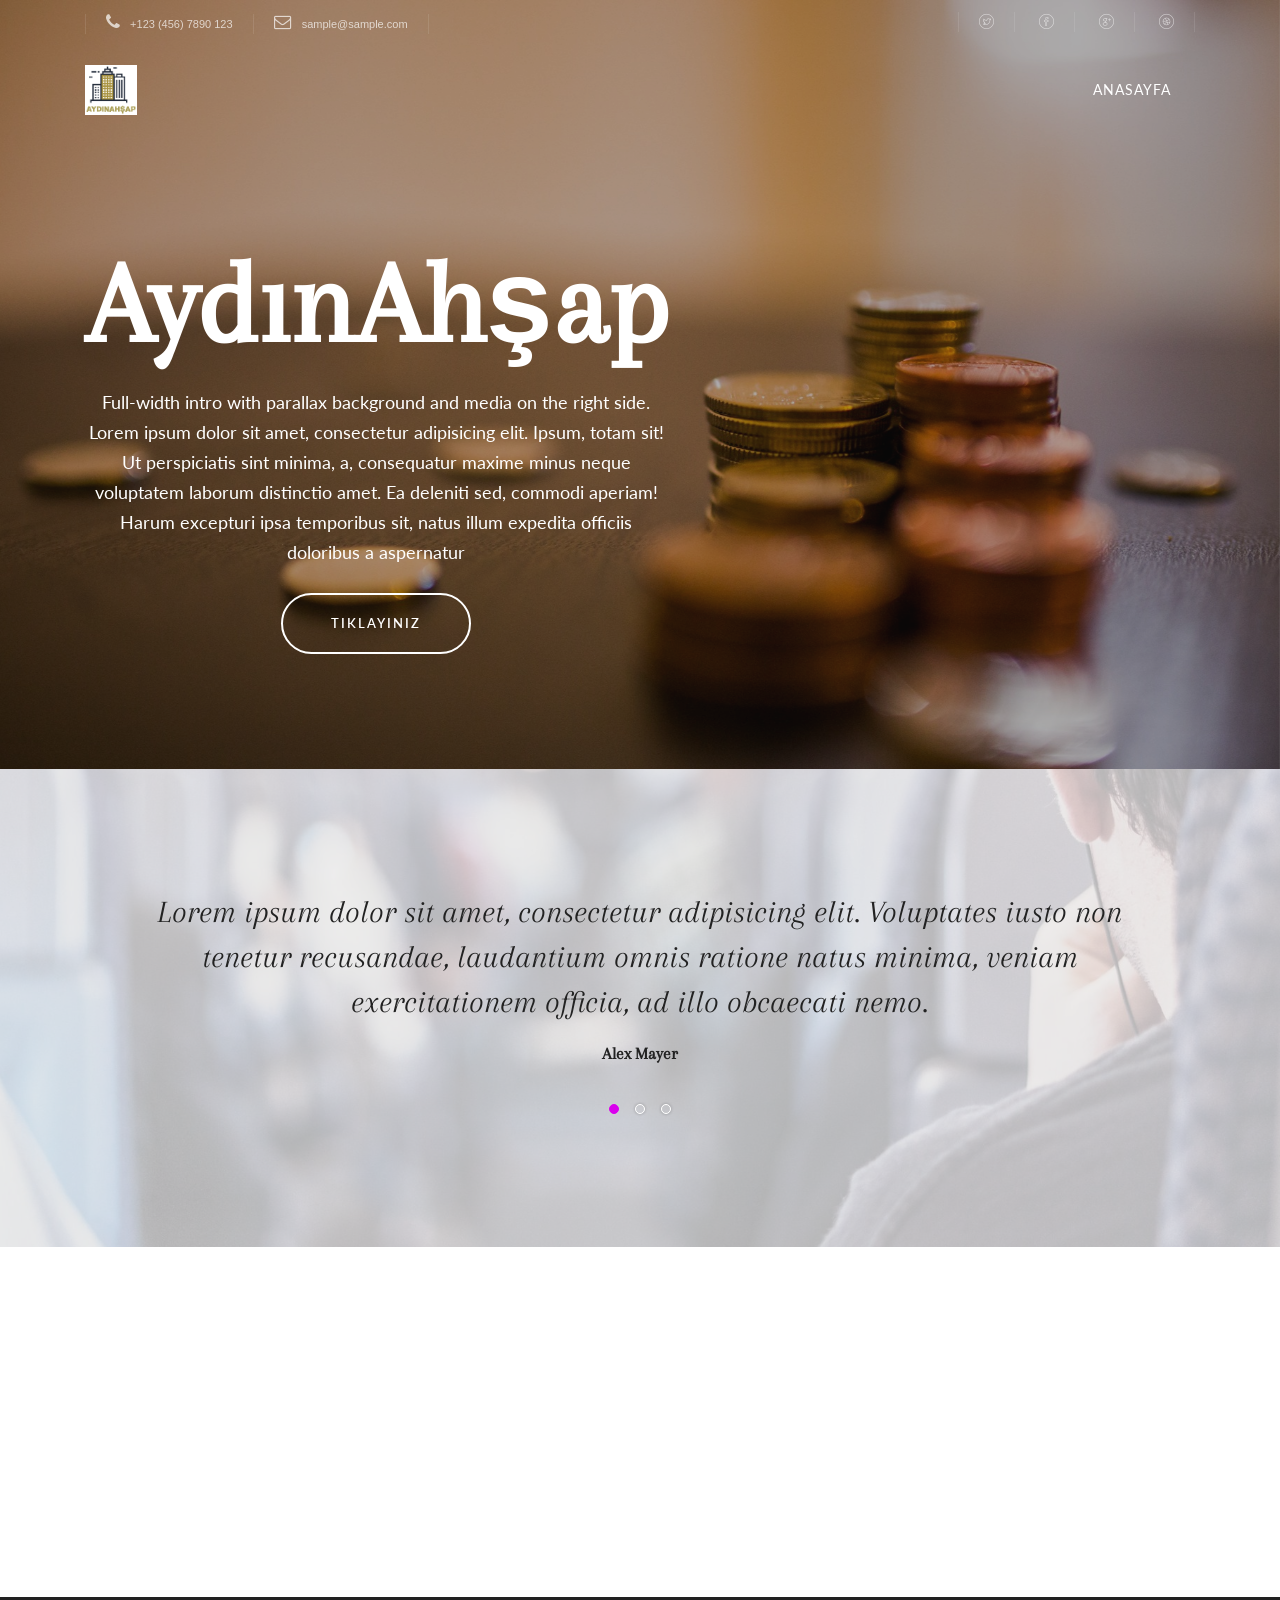
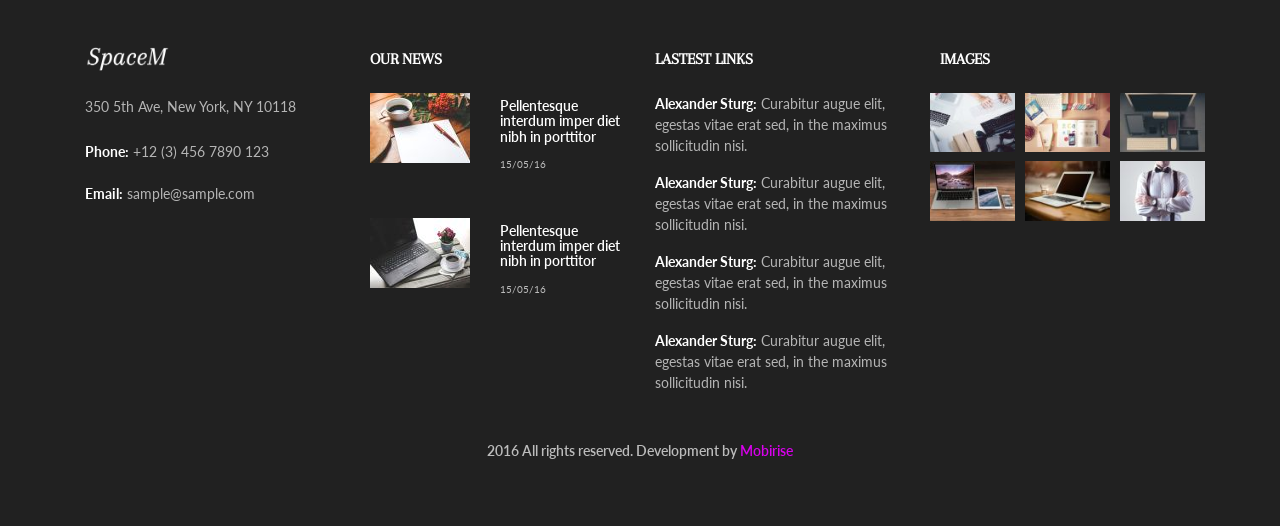
==== commit 0bf33aa1: "Rev1" ====
--- a/index.html
+++ b/index.html
@@ -56,7 +56,7 @@
                 </div>
                 <div class="mbr-table-cell">
 
-                    <ul class="nav-dropdown collapse pull-xs-right nav navbar-nav nav-list" id="exCollapsingNavbar"><li class="nav-item"><a class="nav-link link" href="https://mobirise.com/">OVERVIEW</a></li><li class="nav-item"><a class="nav-link link" href="https://mobirise.com/">FEATURES</a></li><li class="nav-item"><a class="nav-link link" href="https://mobirise.com/">HELP</a></li><li class="nav-item"><a class="nav-link link" href="https://mobirise.com/">DOWNLOAD</a></li><li class="nav-item"><a class="nav-link link" href="https://mobirise.com/">Tutorials</a></li></ul>
+                    <ul class="nav-dropdown collapse pull-xs-right nav navbar-nav nav-list" id="exCollapsingNavbar"><li class="nav-item"><a class="nav-link link" href="index.html">ANASAYFA</a></li></ul>
 
                     <button class="navbar-toggler pull-xs-right" type="button" data-toggle="collapse" data-target="#exCollapsingNavbar">
                         <em></em>
@@ -87,10 +87,10 @@
                         
                       <div class="col-xs-12">
                          <div class="c-info">
-                            <h1 class="styled"><br>&nbsp;Website Builder</h1>
+                            <h1 class="styled"><br>AydınAhşap</h1>
                             <p class="mbr-section-subtitle">Full-width intro with parallax background and media on the right side. Lorem ipsum dolor sit amet, consectetur adipisicing elit. Ipsum, totam sit! Ut perspiciatis sint minima, a, consequatur maxime minus neque voluptatem laborum distinctio amet. Ea deleniti sed, commodi aperiam! Harum excepturi ipsa temporibus sit, natus illum expedita officiis doloribus a aspernatur</p>
 
-                            <div><a href="http://mobirise.com" class="btn btn-primary" role="button">learn more</a></div>
+                            <div><a href="http://mobirise.com" class="btn btn-primary" role="button">Tıklayınız</a></div>
                          </div> 
                       </div>
 
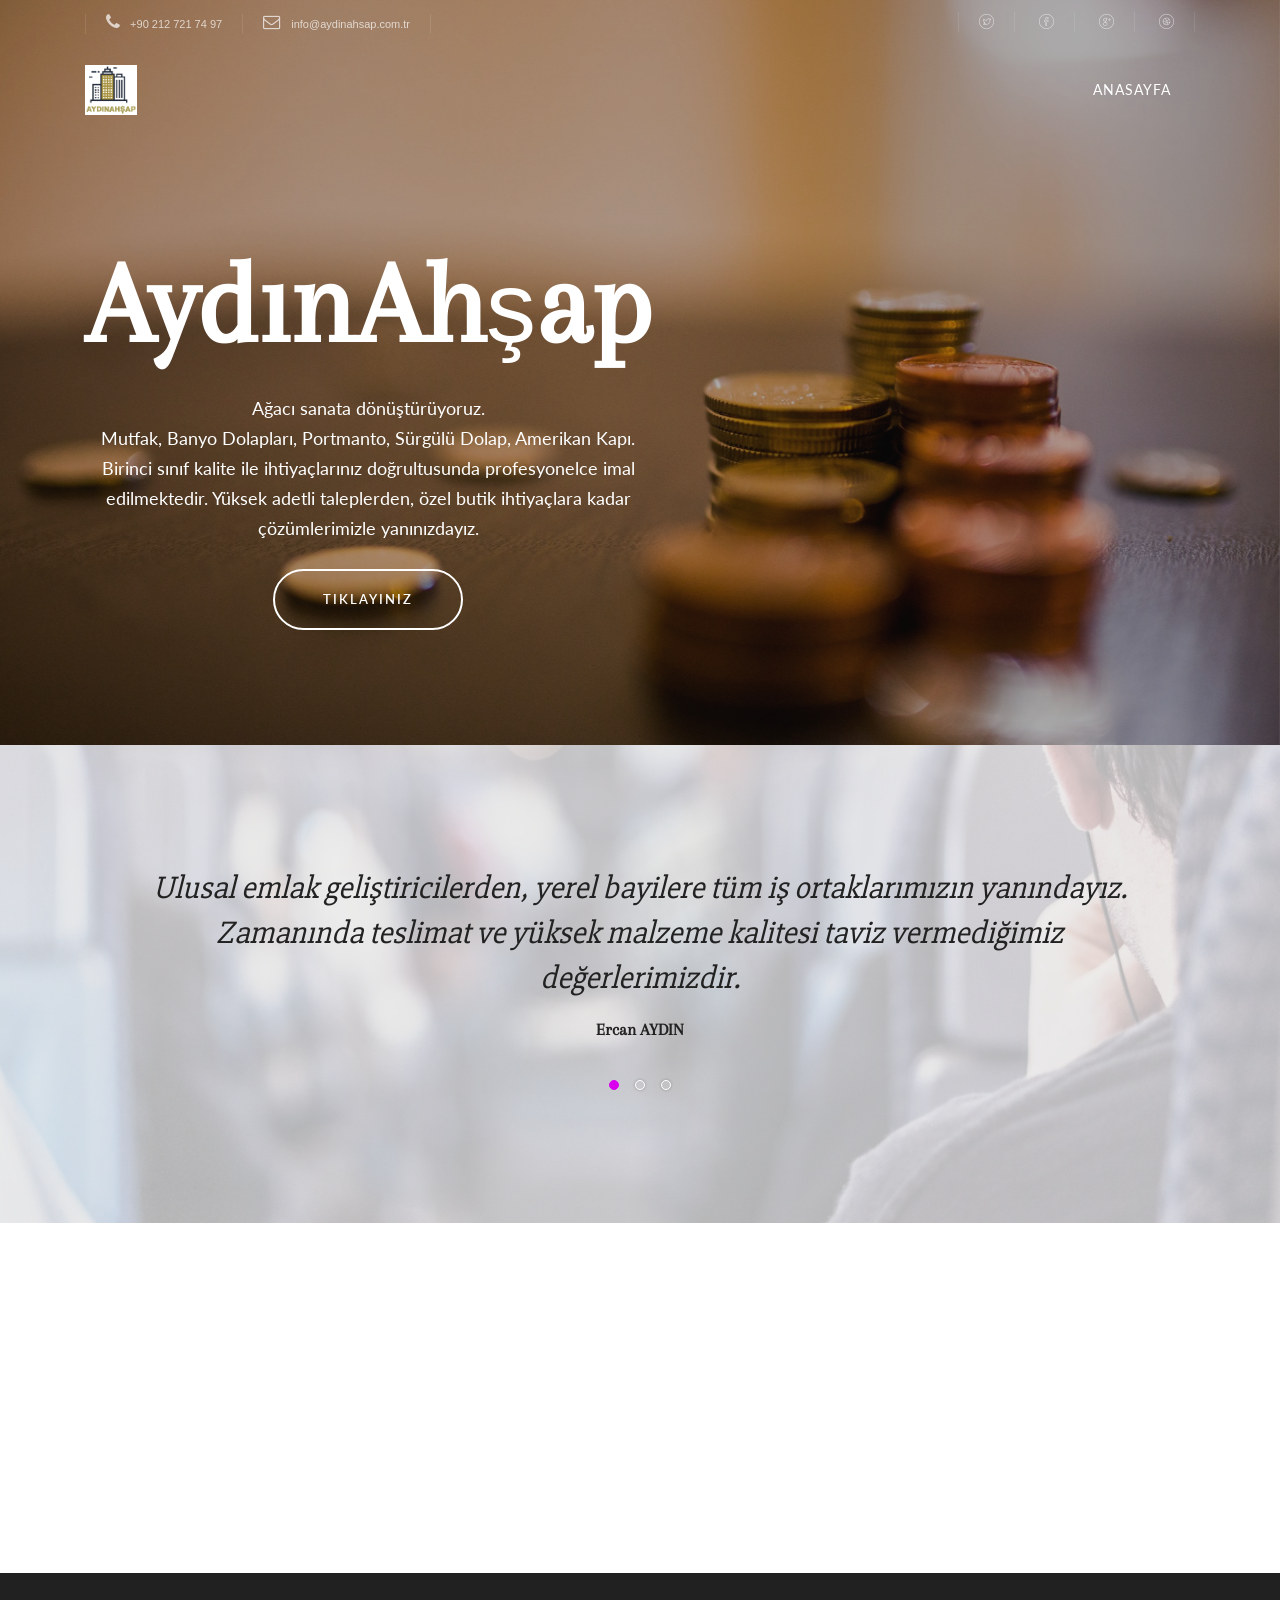
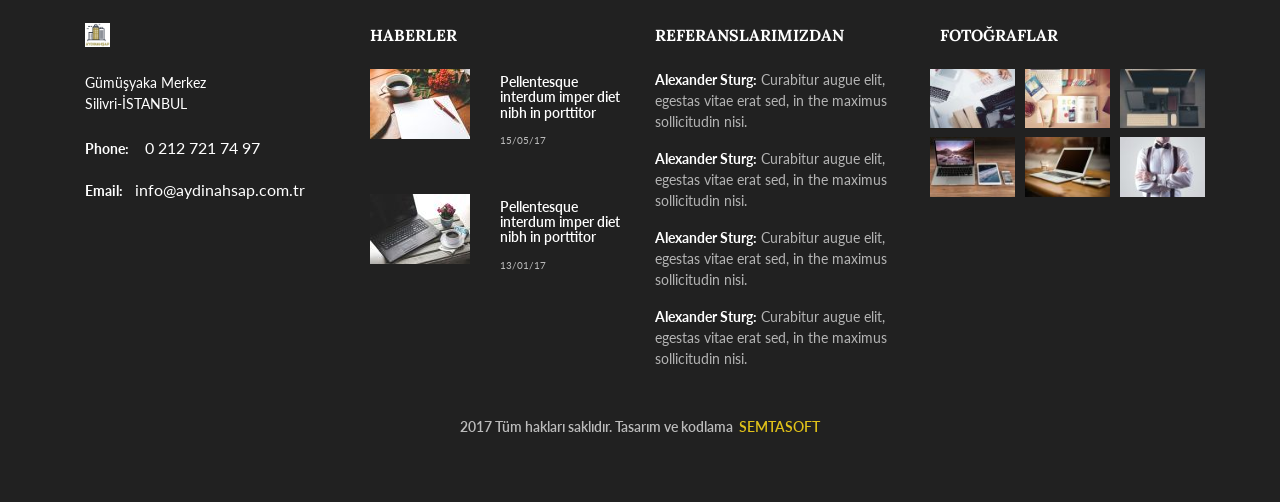
==== commit 29dd0bd0: "Sondan 1 önceki hamle Aydinahsap Revize" ====
--- a/index.html
+++ b/index.html
@@ -33,12 +33,12 @@
             <div class="container container-wide container-table">
                 <div class="mbr-table-cell">
 
-                    <div class="top-menu-link"><a href="tel:+123 (456) 7890 123"><span class="fa fa-phone mbr-iconfont mbr-iconfont-btn"></span> +123 (456) 7890 123</a><a href="mailto:sample@sample.com"><span class="fa fa-envelope-o mbr-iconfont mbr-iconfont-btn"></span> sample@sample.com</a></div>
+                    <div class="top-menu-link"><a href="tel:+123 (456) 7890 123" class=""><span class="fa fa-phone mbr-iconfont mbr-iconfont-btn"></span> +90 212 721 74 97</a><a href="mailto:sample@sample.com" class=""><span class="fa fa-envelope-o mbr-iconfont mbr-iconfont-btn"></span>&nbsp;info@aydinahsap.com.tr</a></div>
 
                 </div>
                 <div class="mbr-table-cell">
 
-                    <div class="top-menu-folow pull-xs-right"><a title="Twitter" target="_blank" href="https://twitter.com/mobirise"><i class="icon-twitter"></i></a> <a title="Facebook" target="_blank" href="https://www.facebook.com/pages/Mobirise/1616226671953247"><i class="icon-facebook"></i></a> <a title="Google+" target="_blank" href="https://plus.google.com/u/0/+Mobirise/posts"><i class="icon-googleplus"></i></a> <a title="Youtube" target="_blank" href="http://www.youtube.com/channel/UCt_tncVAetpK5JeM8L-8jyw"><i class="icon-dribbble"></i></a> </div>
+                    <div class="top-menu-folow pull-xs-right"><a title="Twitter" target="_blank" href="https://twitter.com/mobirise" class=""><i class="icon-twitter"></i></a> <a title="Facebook" target="_blank" href="https://www.facebook.com/pages/Mobirise/1616226671953247" class=""><i class="icon-facebook"></i></a> <a title="Google+" target="_blank" href="https://plus.google.com/u/0/+Mobirise/posts"><i class="icon-googleplus"></i></a> <a title="Youtube" target="_blank" href="http://www.youtube.com/channel/UCt_tncVAetpK5JeM8L-8jyw"><i class="icon-dribbble"></i></a> </div>
 
                 </div>
             </div>
@@ -71,7 +71,7 @@
 
 </section>
 
-<section class="mbr-section--bg-adapted mbr-section--relative header header3 mbr-parallax-background mbr-after-navbar" id="header3-4" data-rv-view="20" style="background-image: url(assets/images/header5.jpg);">
+<section class="mbr-section--bg-adapted mbr-section--relative header header3 mbr-parallax-background mbr-after-navbar" id="header3-4" data-rv-view="2" style="background-image: url(assets/images/header5.jpg);">
         <div class="mbr-overlay" style="opacity: 0.35; background-color: rgb(21, 21, 21);"></div>
     <div id="contact-info" style="padding-top: 100px; padding-bottom: 100px;">
         <div class="container">
@@ -87,8 +87,8 @@
                         
                       <div class="col-xs-12">
                          <div class="c-info">
-                            <h1 class="styled"><br>AydınAhşap</h1>
-                            <p class="mbr-section-subtitle">Full-width intro with parallax background and media on the right side. Lorem ipsum dolor sit amet, consectetur adipisicing elit. Ipsum, totam sit! Ut perspiciatis sint minima, a, consequatur maxime minus neque voluptatem laborum distinctio amet. Ea deleniti sed, commodi aperiam! Harum excepturi ipsa temporibus sit, natus illum expedita officiis doloribus a aspernatur</p>
+                            <h1 class="styled"><br>AydınAh<span style="font-weight: normal;">ş</span>ap</h1>
+                            <p class="mbr-section-subtitle">Ağacı sanata dönüştürüyoruz.<br>Mutfak, Banyo Dolapları, Portmanto, Sürgülü Dolap, Amerikan Kapı. Birinci sınıf kalite ile ihtiyaçlarınız doğrultusunda profesyonelce imal edilmektedir. Yüksek adetli taleplerden, özel butik ihtiyaçlara kadar çözümlerimizle yanınızdayız.</p>
 
                             <div><a href="http://mobirise.com" class="btn btn-primary" role="button">Tıklayınız</a></div>
                          </div> 
@@ -99,7 +99,7 @@
 
 
                 <div class="col-lg-6 col-md-12 col-sm-12 col-xs-12 mbr-table-cell-lg image-size" style="width: 50%;">
-                      <figure class="mbr-figure mbr-figure--adapted mbr-figure--caption-inside-bottom mbr-figure--full-width"><iframe class="mbr-embedded-video" src="https://www.youtube.com/embed/axMabrSDrI8?rel=0&amp;amp;showinfo=0&amp;autoplay=0&amp;loop=0" width="1280" height="720" frameborder="0" allowfullscreen></iframe></figure>
+                      <figure class="mbr-figure mbr-figure--adapted mbr-figure--caption-inside-bottom mbr-figure--full-width"><iframe class="mbr-embedded-video" src="https://www.youtube.com/embed/773RAZOq-ko?rel=0&amp;amp;showinfo=0&amp;autoplay=0&amp;loop=0" width="1280" height="720" frameborder="0" allowfullscreen></iframe></figure>
                 </div>
 
             </div>
@@ -107,7 +107,7 @@
     </div>
 </section>
 
-<section class="mbr-slider mbr-section mbr-section__container carousel slide testimonials mbr-section-nopadding mbr-parallax-background" data-ride="carousel" data-keyboard="false" data-wrap="true" data-interval="5000" id="testimonials2-3" data-rv-view="7" style="background-image: url(assets/images/testimonials2.jpg);">
+<section class="mbr-slider mbr-section mbr-section__container carousel slide testimonials mbr-section-nopadding mbr-parallax-background" data-ride="carousel" data-keyboard="false" data-wrap="true" data-interval="5000" id="testimonials2-3" data-rv-view="5" style="background-image: url(assets/images/testimonials2.jpg);">
          <div class="mbr-overlay" style="opacity: 0.75; background-color: rgb(238, 238, 238);"></div>
     <div class=" container boxed-slider" style="padding-top: 120px; padding-bottom: 120px;">
         <div>
@@ -123,9 +123,9 @@
                                 <div class="row">
                                     <div class="col-md-offset-1 col-md-10 col-xs-12 page_head">
                                         <blockquote>
-                                            <p>Lorem ipsum dolor sit amet, consectetur adipisicing elit. Voluptates iusto non tenetur recusandae, laudantium omnis ratione natus minima, veniam exercitationem officia, ad illo obcaecati nemo.</p>
+                                            <p>Ulusal emlak geliştiricilerden, yerel bayilere tüm iş ortaklarımızın yanındayız. Zamanında teslimat ve yüksek malzeme kalitesi taviz vermediğimiz değerlerimizdir.</p>
                                         </blockquote>
-                                        <h5 class="author">Alex Mayer</h5>
+                                        <h5 class="author">Ercan AYDIN</h5>
                                     </div>
                                 </div>
                             </div>
@@ -137,9 +137,9 @@
                                 <div class="row">
                                     <div class="col-md-offset-1 col-md-10 col-xs-12 page_head">
                                         <blockquote>
-                                            <p>Lorem ipsum dolor sit amet, consectetur adipisicing elit. Maiores vitae, quasi dignissimos quo ipsam non, aliquam cupiditate facilis similique laboriosam optio mollitia sunt sed minima.</p>
+                                            <p>Ulusal emlak geliştiricilerden, yerel bayilere tüm iş ortaklarımızın yanındayız. Zamanında teslimat ve yüksek malzeme kalitesi taviz vermediğimiz değerlerimizdir.</p>
                                         </blockquote>
-                                        <h5 class="author">Maks Heard</h5>
+                                        <h5 class="author">Ercan AYDIN</h5>
                                     </div>
                                 </div>
                             </div>
@@ -151,9 +151,9 @@
                                 <div class="row">
                                     <div class="col-md-offset-1 col-md-10 col-xs-12 page_head">
                                         <blockquote>
-                                            <p>Lorem ipsum dolor sit amet, consectetur adipisicing elit. Totam mollitia incidunt vero cupiditate obcaecati iusto tempora unde! Numquam officiis, quae adipisci quam laudantium nulla modi.</p>
+                                            <p>Ulusal emlak geliştiricilerden, yerel bayilere tüm iş ortaklarımızın yanındayız. Zamanında teslimat ve yüksek malzeme kalitesi taviz vermediğimiz değerlerimizdir.</p>
                                         </blockquote>
-                                        <h5 class="author">Elsa McGregor</h5>
+                                        <h5 class="author">Ercan AYDIN</h5>
                                     </div>
                                 </div>
                             </div>
@@ -176,11 +176,11 @@
     </div>
 </section>
 
-<section class="mbr-section mbr-section--no-padding" id="map1-2" data-rv-view="5">
-    <div class="mbr-map map-wrapper"><iframe frameborder="0" style="border:0" src="https://www.google.com/maps/embed/v1/place?key=AIzaSyA0Dx_boXQiwvdz8sJHoYeZNVTdoWONYkU&amp;q=place_id:ChIJn6wOs6lZwokRLKy1iqRcoKw" allowfullscreen=""></iframe></div>
-</section>
-
-<section class="mbr-section--bg-adapted mbr-section--relative mbr-section" id="footer1-1" data-rv-view="2" style="background-color: rgb(33, 33, 33); padding-top: 0px; padding-bottom: 0px;">
+<section class="mbr-section mbr-section--no-padding" id="map1-2" data-rv-view="18">
+    <div class="mbr-map map-wrapper"><iframe frameborder="0" style="border:0" src="https://www.google.com/maps/embed/v1/place?key=AIzaSyA0Dx_boXQiwvdz8sJHoYeZNVTdoWONYkU&amp;q=place_id:ChIJ7ZrRisEbtRQRS-C1yqRWzZY" allowfullscreen=""></iframe></div>
+</section>
+
+<section class="mbr-section--bg-adapted mbr-section--relative mbr-section" id="footer1-1" data-rv-view="20" style="background-color: rgb(33, 33, 33); padding-top: 0px; padding-bottom: 0px;">
         
         <footer class="footer">
         <div class="content-wide">
@@ -189,30 +189,30 @@
                  
                 <div class="col-lg-3 col-md-6">
                     <div class="footer-item">
-                        <figure class="footer-logo mbr-figure mbr-figure--adapted mbr-figure--caption-inside-bottom mbr-figure--full-width"><img src="assets/images/logo-white.png"></figure>
-                        <p class="adress">350 5th Ave, New York, NY 10118</p>
-                        <p><a href="tel:+12 (3) 456 7890 123" class="adr-link"><strong>Phone:</strong> +12 (3) 456 7890 123</a></p>
-                        <p><a href="mailto:sample@sample.com" class="adr-link"><strong>Email:</strong> sample@sample.com</a></p>
+                        <figure class="footer-logo mbr-figure mbr-figure--adapted mbr-figure--caption-inside-bottom mbr-figure--full-width"><img src="assets/images/onlinelogomaker-120417-1611-5596-132x128.png"></figure>
+                        <p class="adress">Gümüşyaka Merkez<br>Silivri-İSTANBUL</p>
+                        <p><a href="tel:+12 (3) 456 7890 123" class="adr-link"><strong>Phone:</strong> </a>&nbsp; &nbsp; 0 212 721 74 97</p>
+                        <p><a href="mailto:sample@sample.com" class="adr-link"><strong>Email:</strong> </a>&nbsp; &nbsp;info@aydinahsap.com.tr</p>
                     </div>
                 </div>
 
                 <div class="col-lg-3 col-md-6">
                     <div class="footer-item">
-                        <h4 class="title">our news</h4>
+                        <h4 class="title">HABERLER</h4>
                         <div class="news-min">
                             <div class="image"><img src="assets/images/foot-news-1.jpg" class="resp-img"></div>
-                            <p class="text"><a href="http://mobirise.com">Pellentesque interdum imper diet nibh in porttitor</a><span class="date">15/05/16</span></p>
+                            <p class="text"><a href="http://mobirise.com">Pellentesque interdum imper diet nibh in porttitor</a><span class="date">15/05/17</span></p>
                          </div>
                          <div class="news-min">
                             <div class="image"><img src="assets/images/foot-news-2.jpg" class="resp-img"></div>
-                            <p class="text"><a href="http://mobirise.com">Pellentesque interdum imper diet nibh in porttitor</a><span class="date">15/05/16</span></p>
+                            <p class="text"><a href="http://mobirise.com">Pellentesque interdum imper diet nibh in porttitor</a><span class="date">13/01/17</span></p>
                          </div>
                     </div>
                 </div>
 
                 <div class="col-lg-3 col-md-6">
                     <div class="footer-item tweets">
-                        <h4 class="title">lastest links</h4>
+                        <h4 class="title">REFERANSLARIMIZDAN</h4>
                         <p><a href="http://mobirise.com"><strong>Alexander Sturg:</strong> Curabitur augue elit, egestas vitae erat sed, in the maximus sollicitudin nisi.</a></p>
                         <p><a href="http://mobirise.com"><strong>Alexander Sturg:</strong> Curabitur augue elit, egestas vitae erat sed, in the maximus sollicitudin nisi.</a></p>
                         <p><a href="http://mobirise.com"><strong>Alexander Sturg:</strong> Curabitur augue elit, egestas vitae erat sed, in the maximus sollicitudin nisi.</a></p>
@@ -222,7 +222,7 @@
 
                 <div class="col-lg-3 col-md-6">
                     <div class="footer-item">
-                        <h4 class="title">Images</h4>
+                        <h4 class="title">FOTOĞRAFLAr</h4>
                         <div class="instagram-item row">
                            <div class="image col-xs-6 col-md-4"><img src="assets/images/inst-1.jpg" class="resp-img"></div>
                            <div class="image col-xs-6 col-md-4"><img src="assets/images/inst-2.jpg" class="resp-img"></div>
@@ -237,7 +237,7 @@
             </div>
 
             <div class="copyright">
-                <span>2016 All rights reserved. Development by <a href="https://mobirise.com">Mobirise</a></span>
+                <span>2017 Tüm hakları saklıdır. Tasarım ve kodlama &nbsp;<a href="http://semtasoft.com" target="_blank" class="text-warning">SEMTASOFT</a></span>
             </div>
 
         </div>
--- a/assets/mobirise/css/mbr-additional.css
+++ b/assets/mobirise/css/mbr-additional.css
@@ -1,5 +1,9 @@
+@import url(https://fonts.googleapis.com/css?family=Slabo+27px);
+@import url(https://fonts.googleapis.com/css?family=Lora:400,700);
 @import url(https://fonts.googleapis.com/css?family=Arapey:400,400i);
 @import url(https://fonts.googleapis.com/css?family=Lato:400,300,700);
+
+
 
 
 
@@ -616,3 +620,15 @@
 #menu2-0 .dropdown-item[aria-expanded="true"] {
   color: #222!important;
 }
+#header3-4 SPAN {
+  font-size: 100px;
+}
+#testimonials2-3 P {
+  font-family: 'Slabo 27px', serif;
+}
+#footer1-1 P {
+  color: #ffffff;
+}
+#footer1-1 H4 {
+  font-family: 'Lora', serif;
+}
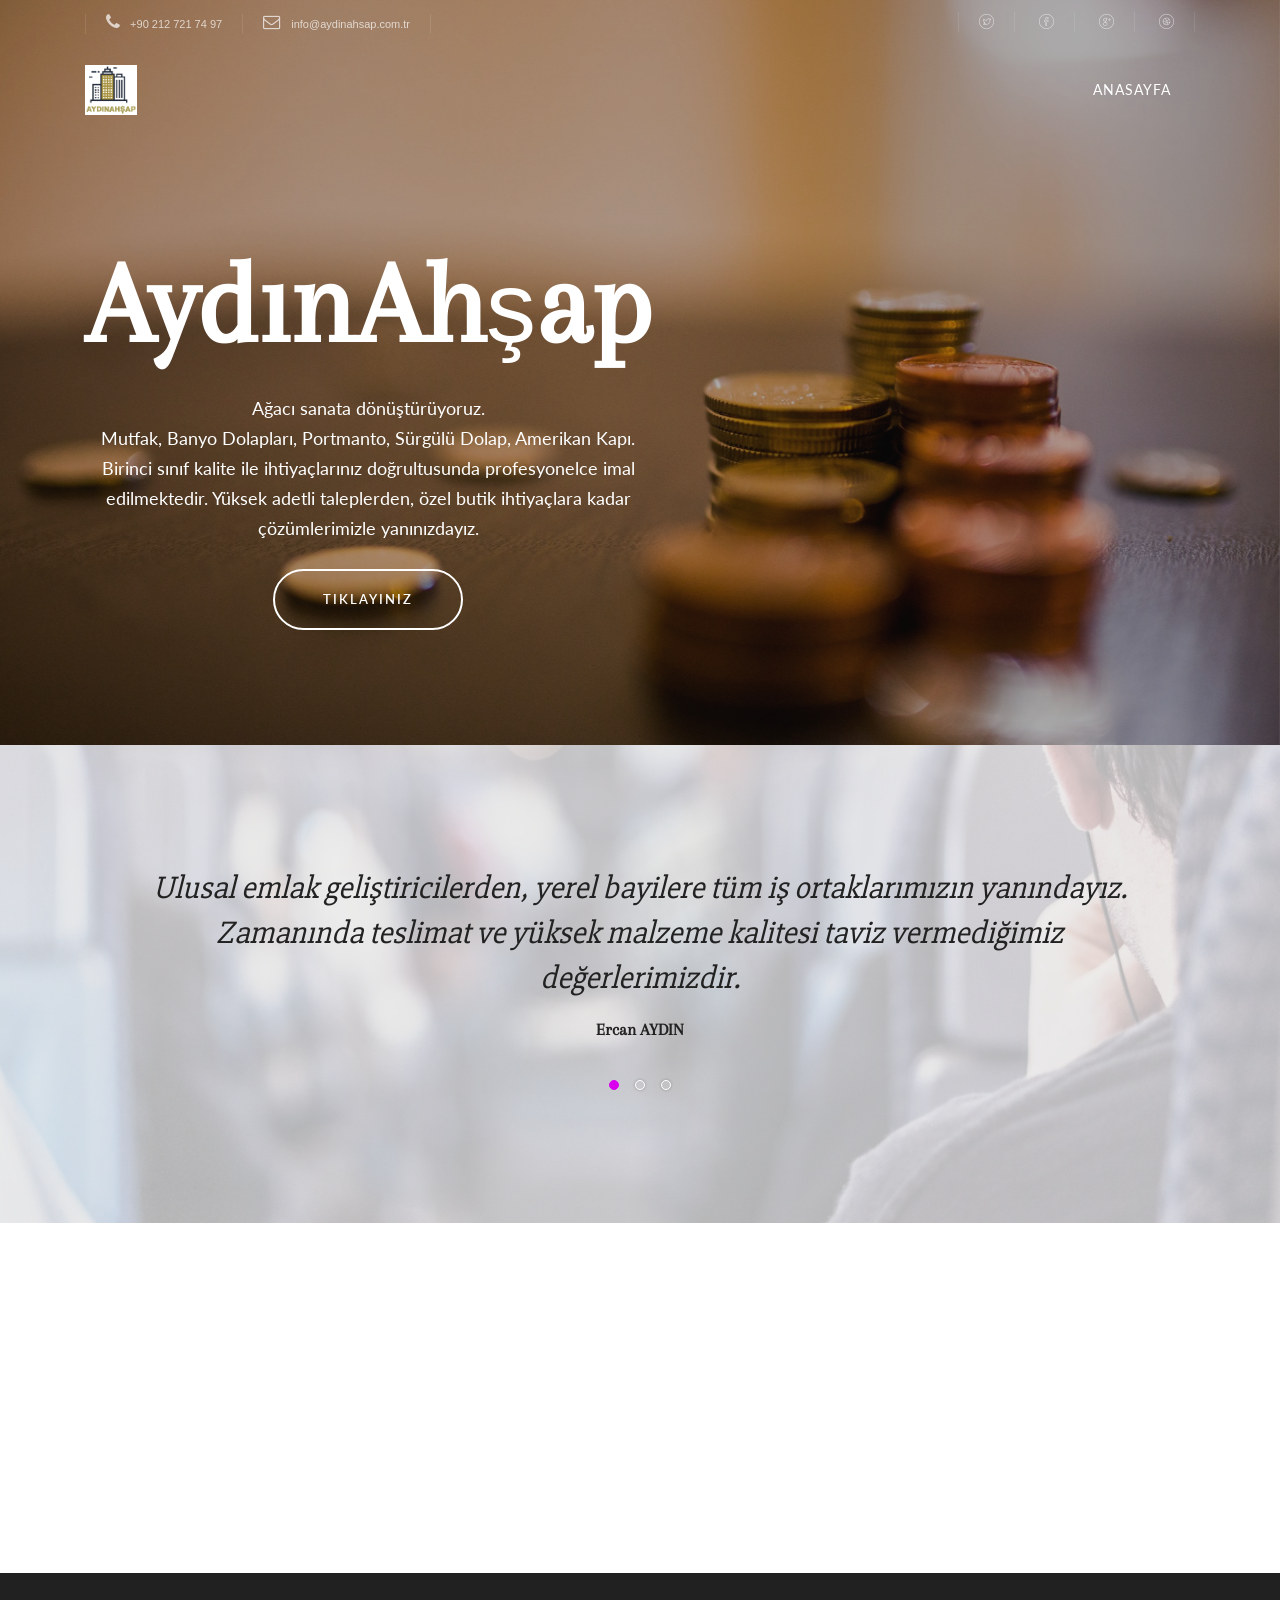
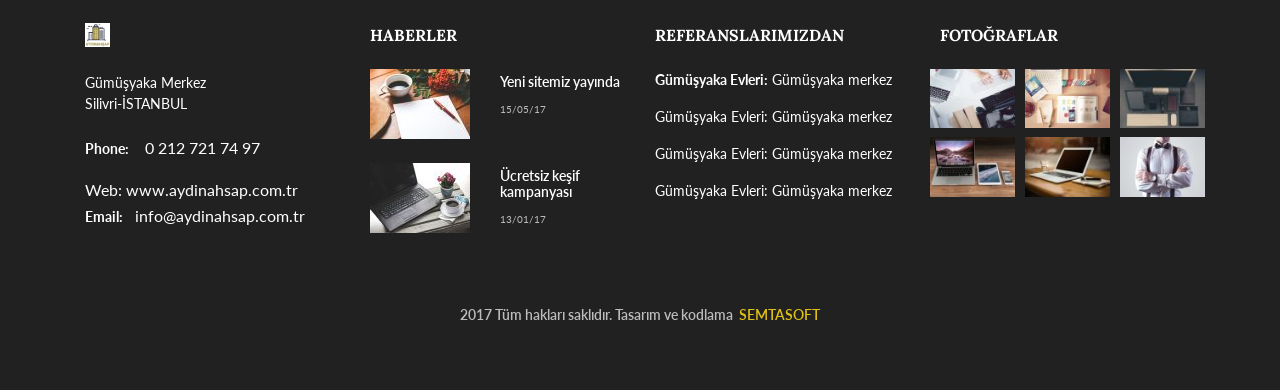
==== commit 9700c9bb: "Rev3 Ücretsiz Keşif" ====
--- a/index.html
+++ b/index.html
@@ -90,7 +90,7 @@
                             <h1 class="styled"><br>AydınAh<span style="font-weight: normal;">ş</span>ap</h1>
                             <p class="mbr-section-subtitle">Ağacı sanata dönüştürüyoruz.<br>Mutfak, Banyo Dolapları, Portmanto, Sürgülü Dolap, Amerikan Kapı. Birinci sınıf kalite ile ihtiyaçlarınız doğrultusunda profesyonelce imal edilmektedir. Yüksek adetli taleplerden, özel butik ihtiyaçlara kadar çözümlerimizle yanınızdayız.</p>
 
-                            <div><a href="http://mobirise.com" class="btn btn-primary" role="button">Tıklayınız</a></div>
+                            <div><a href="index.html" class="btn btn-primary" role="button">Tıklayınız</a></div>
                          </div> 
                       </div>
 
@@ -192,7 +192,7 @@
                         <figure class="footer-logo mbr-figure mbr-figure--adapted mbr-figure--caption-inside-bottom mbr-figure--full-width"><img src="assets/images/onlinelogomaker-120417-1611-5596-132x128.png"></figure>
                         <p class="adress">Gümüşyaka Merkez<br>Silivri-İSTANBUL</p>
                         <p><a href="tel:+12 (3) 456 7890 123" class="adr-link"><strong>Phone:</strong> </a>&nbsp; &nbsp; 0 212 721 74 97</p>
-                        <p><a href="mailto:sample@sample.com" class="adr-link"><strong>Email:</strong> </a>&nbsp; &nbsp;info@aydinahsap.com.tr</p>
+                        <p><a href="mailto:sample@sample.com" class="adr-link"><strong><br></strong></a>Web: www.aydinahsap.com.tr<br><a href="mailto:sample@sample.com" class="adr-link"><strong>Email:</strong> </a>&nbsp; &nbsp;info@aydinahsap.com.tr</p>
                     </div>
                 </div>
 
@@ -201,11 +201,11 @@
                         <h4 class="title">HABERLER</h4>
                         <div class="news-min">
                             <div class="image"><img src="assets/images/foot-news-1.jpg" class="resp-img"></div>
-                            <p class="text"><a href="http://mobirise.com">Pellentesque interdum imper diet nibh in porttitor</a><span class="date">15/05/17</span></p>
+                            <p class="text"><a href="http://mobirise.com">Yeni sitemiz yayında</a><span class="date">15/05/17</span></p>
                          </div>
                          <div class="news-min">
                             <div class="image"><img src="assets/images/foot-news-2.jpg" class="resp-img"></div>
-                            <p class="text"><a href="http://mobirise.com">Pellentesque interdum imper diet nibh in porttitor</a><span class="date">13/01/17</span></p>
+                            <p class="text"><a href="http://mobirise.com">Ücretsiz keşif kampanyası</a><span class="date">13/01/17</span></p>
                          </div>
                     </div>
                 </div>
@@ -213,10 +213,10 @@
                 <div class="col-lg-3 col-md-6">
                     <div class="footer-item tweets">
                         <h4 class="title">REFERANSLARIMIZDAN</h4>
-                        <p><a href="http://mobirise.com"><strong>Alexander Sturg:</strong> Curabitur augue elit, egestas vitae erat sed, in the maximus sollicitudin nisi.</a></p>
-                        <p><a href="http://mobirise.com"><strong>Alexander Sturg:</strong> Curabitur augue elit, egestas vitae erat sed, in the maximus sollicitudin nisi.</a></p>
-                        <p><a href="http://mobirise.com"><strong>Alexander Sturg:</strong> Curabitur augue elit, egestas vitae erat sed, in the maximus sollicitudin nisi.</a></p>
-                        <p><a href="http://mobirise.com"><strong>Alexander Sturg:</strong> Curabitur augue elit, egestas vitae erat sed, in the maximus sollicitudin nisi.</a></p>
+                        <p><a href="http://mobirise.com"><strong>Gümüşyaka Evleri:</strong>&nbsp;</a>Gümüşyaka merkez</p>
+                        <p>Gümüşyaka Evleri: Gümüşyaka merkez<br></p>
+                        <p>Gümüşyaka Evleri: Gümüşyaka merkez<br></p>
+                        <p>Gümüşyaka Evleri: Gümüşyaka merkez<br></p>
                     </div>
                 </div>
 
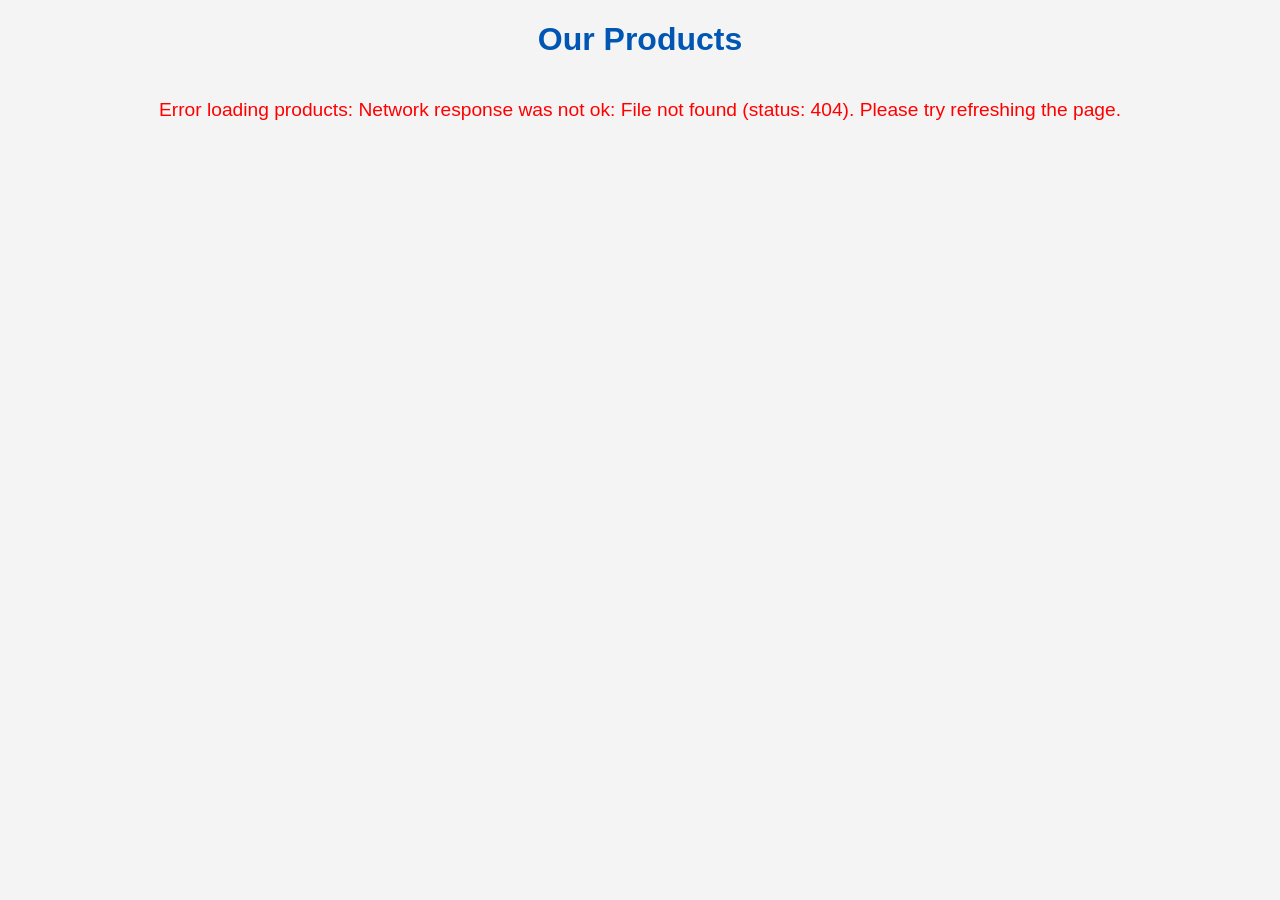
==== commit 186b2df4: "Here's the commit message for the dynamic website with a mock data API and admin view: ``` Create dy" ====
--- a/index.html
+++ b/index.html
@@ -1,261 +1,94 @@
 <!DOCTYPE html>
-<html >
+<html lang="en">
 <head>
-  <!-- Site made with Mobirise Website Builder v4.5.2, https://mobirise.com -->
-  <meta charset="UTF-8">
-  <meta http-equiv="X-UA-Compatible" content="IE=edge">
-  <meta name="generator" content="Mobirise v4.5.2, mobirise.com">
-  <meta name="viewport" content="width=device-width, initial-scale=1, minimum-scale=1">
-  <link rel="shortcut icon" href="assets/images/to-logo-128x128-1.png" type="image/x-icon">
-  <meta name="description" content="">
-  <title>Home</title>
-  <link rel="stylesheet" href="assets/font-awesome/css/font-awesome.css">
-  <link rel="stylesheet" href="assets/et-line-font-plugin/style.css">
-  <link rel="stylesheet" href="assets/tether/tether.min.css">
-  <link rel="stylesheet" href="assets/soundcloud-plugin/style.css">
-  <link rel="stylesheet" href="assets/bootstrap/css/bootstrap.min.css">
-  <link rel="stylesheet" href="assets/socicon/css/socicon.min.css">
-  <link rel="stylesheet" href="assets/dropdown/css/style.css">
-  <link rel="stylesheet" href="assets/theme/css/style.css">
-  <link rel="stylesheet" href="assets/mobirise-slider/style.css">
-  <link rel="stylesheet" href="assets/mobirise/css/mbr-additional.css" type="text/css">
-  
-  
-  
+    <meta charset="UTF-8">
+    <meta name="viewport" content="width=device-width, initial-scale=1.0">
+    <title>Product Listing</title>
+    <style>
+        body { font-family: sans-serif; margin: 20px; background-color: #f4f4f4; color: #333; }
+        h1 { text-align: center; color: #0056b3; }
+        #products-container { display: flex; flex-wrap: wrap; gap: 20px; justify-content: center; }
+        .product { border: 1px solid #ddd; background-color: #fff; padding: 20px; border-radius: 8px; width: 300px; box-shadow: 0 2px 5px rgba(0,0,0,0.1); display: flex; flex-direction: column; }
+        .product h2 { margin-top: 0; color: #0056b3; font-size: 1.5em; }
+        .product .description { font-size: 0.9em; color: #666; margin-bottom: 10px; flex-grow: 1; }
+        .product .price { font-weight: bold; color: #007bff; font-size: 1.1em; text-align: right; }
+        .error-message { text-align: center; color: red; font-size: 1.2em; }
+        .loading-message { text-align: center; color: #0056b3; font-size: 1.2em; }
+    </style>
 </head>
 <body>
-<section class="menu2" id="menu2-0" data-rv-view="0">
+    <h1>Our Products</h1>
+    <div id="products-container">
+        <p class="loading-message">Loading products...</p>
+        <!-- Products will be loaded here by JavaScript -->
+    </div>
 
-    <nav class="navbar navbar-dropdown transparent navbar-fixed-top bg-color">
-        
+    <script>
+        function fetchAndDisplayProducts() {
+            const container = document.getElementById('products-container');
 
-            <div class="mbr-table mbr-table_top">
-            <div class="container container-wide container-table">
-                <div class="mbr-table-cell">
+            if (!container) {
+                console.error('Error: products-container element not found.');
+                document.body.innerHTML = '<p class="error-message">Critical error: Product display area not found.</p>';
+                return;
+            }
 
-                    <div class="top-menu-link"><a href="tel:+123 (456) 7890 123" class=""><span class="fa fa-phone mbr-iconfont mbr-iconfont-btn"></span> +90 212 721 74 97</a><a href="mailto:sample@sample.com" class=""><span class="fa fa-envelope-o mbr-iconfont mbr-iconfont-btn"></span>&nbsp;info@aydinahsap.com.tr</a></div>
+            // Display loading message before fetching
+            container.innerHTML = '<p class="loading-message">Refreshing products...</p>';
 
-                </div>
-                <div class="mbr-table-cell">
+            fetch('/api/products')
+                .then(response => {
+                    if (!response.ok) {
+                        throw new Error(`Network response was not ok: ${response.statusText} (status: ${response.status})`);
+                    }
+                    return response.json();
+                })
+                .then(products => {
+                    container.innerHTML = ''; // Clear loading message or previous content
+                    
+                    if (!products || products.length === 0) {
+                        container.innerHTML = '<p>No products available at this time.</p>';
+                        return;
+                    }
 
-                    <div class="top-menu-folow pull-xs-right"><a title="Twitter" target="_blank" href="https://twitter.com/mobirise" class=""><i class="icon-twitter"></i></a> <a title="Facebook" target="_blank" href="https://www.facebook.com/pages/Mobirise/1616226671953247" class=""><i class="icon-facebook"></i></a> <a title="Google+" target="_blank" href="https://plus.google.com/u/0/+Mobirise/posts"><i class="icon-googleplus"></i></a> <a title="Youtube" target="_blank" href="http://www.youtube.com/channel/UCt_tncVAetpK5JeM8L-8jyw"><i class="icon-dribbble"></i></a> </div>
+                    products.forEach(product => {
+                        const productDiv = document.createElement('div');
+                        productDiv.className = 'product';
 
-                </div>
-            </div>
-            </div>
+                        const nameElement = document.createElement('h2');
+                        nameElement.textContent = product.name || 'Unnamed Product';
 
-            <div class="mbr-table mbr-table_bottom">
-            <div class="container container-wide container-table">
-                <div class="mbr-table-cell logo">
+                        const descriptionElement = document.createElement('p');
+                        descriptionElement.className = 'description';
+                        descriptionElement.textContent = product.description || 'No description available.';
 
-                    <div class="navbar-brand">
-                        <a href="index.html" class="navbar-logo"><img src="assets/images/onlinelogomaker-120417-1611-5596-132x128.png" alt="Mobilyada Estetik" title="Aydınahşap"></a>
-                        
-                    </div>
+                        const priceElement = document.createElement('p');
+                        priceElement.className = 'price';
+                        const price = parseFloat(product.price);
+                        priceElement.textContent = `Price: $${!isNaN(price) ? price.toFixed(2) : 'N/A'}`;
 
-                </div>
-                <div class="mbr-table-cell">
+                        productDiv.appendChild(nameElement);
+                        productDiv.appendChild(descriptionElement);
+                        productDiv.appendChild(priceElement);
 
-                    <ul class="nav-dropdown collapse pull-xs-right nav navbar-nav nav-list" id="exCollapsingNavbar"><li class="nav-item"><a class="nav-link link" href="index.html">ANASAYFA</a></li></ul>
+                        container.appendChild(productDiv);
+                    });
+                })
+                .catch(error => {
+                    console.error('Error fetching products:', error);
+                    container.innerHTML = `<p class="error-message">Error loading products: ${error.message}. Please try refreshing the page.</p>`;
+                });
+        }
 
-                    <button class="navbar-toggler pull-xs-right" type="button" data-toggle="collapse" data-target="#exCollapsingNavbar">
-                        <em></em>
-                    </button>
+        document.addEventListener('DOMContentLoaded', fetchAndDisplayProducts);
 
-                </div>
-            </div>
-            </div>
-
-        
-    </nav>
-
-</section>
-
-<section class="mbr-section--bg-adapted mbr-section--relative header header3 mbr-parallax-background mbr-after-navbar" id="header3-4" data-rv-view="2" style="background-image: url(assets/images/header5.jpg);">
-        <div class="mbr-overlay" style="opacity: 0.35; background-color: rgb(21, 21, 21);"></div>
-    <div id="contact-info" style="padding-top: 100px; padding-bottom: 100px;">
-        <div class="container">
-            <div class="row">
-                 
-                
-
-                
-
-                <div class="col-lg-6 col-md-12 col-sm-12 col-xs-12 mbr-table-cell-lg">
-                    
-                    <div class="row clear-md">
-                        
-                      <div class="col-xs-12">
-                         <div class="c-info">
-                            <h1 class="styled"><br>AydınAh<span style="font-weight: normal;">ş</span>ap</h1>
-                            <p class="mbr-section-subtitle">Ağacı sanata dönüştürüyoruz.<br>Mutfak, Banyo Dolapları, Portmanto, Sürgülü Dolap, Amerikan Kapı. Birinci sınıf kalite ile ihtiyaçlarınız doğrultusunda profesyonelce imal edilmektedir. Yüksek adetli taleplerden, özel butik ihtiyaçlara kadar çözümlerimizle yanınızdayız.</p>
-
-                            <div><a href="index.html" class="btn btn-primary" role="button">Tıklayınız</a></div>
-                         </div> 
-                      </div>
-
-                    </div>
-                </div>
-
-
-                <div class="col-lg-6 col-md-12 col-sm-12 col-xs-12 mbr-table-cell-lg image-size" style="width: 50%;">
-                      <figure class="mbr-figure mbr-figure--adapted mbr-figure--caption-inside-bottom mbr-figure--full-width"><iframe class="mbr-embedded-video" src="https://www.youtube.com/embed/773RAZOq-ko?rel=0&amp;amp;showinfo=0&amp;autoplay=0&amp;loop=0" width="1280" height="720" frameborder="0" allowfullscreen></iframe></figure>
-                </div>
-
-            </div>
-        </div>
-    </div>
-</section>
-
-<section class="mbr-slider mbr-section mbr-section__container carousel slide testimonials mbr-section-nopadding mbr-parallax-background" data-ride="carousel" data-keyboard="false" data-wrap="true" data-interval="5000" id="testimonials2-3" data-rv-view="5" style="background-image: url(assets/images/testimonials2.jpg);">
-         <div class="mbr-overlay" style="opacity: 0.75; background-color: rgb(238, 238, 238);"></div>
-    <div class=" container boxed-slider" style="padding-top: 120px; padding-bottom: 120px;">
-        <div>
-            <div>
-                <ol class="carousel-indicators">
-                    <li data-app-prevent-settings="" data-target="#testimonials2-3" class="active" data-slide-to="0"></li><li data-app-prevent-settings="" data-target="#testimonials2-3" data-slide-to="1"></li><li data-app-prevent-settings="" data-target="#testimonials2-3" data-slide-to="2"></li>
-                </ol>
-                <div class="carousel-inner" role="listbox">
-                    <div class="mbr-section mbr-section-hero carousel-item dark center active" data-bg-video-slide="false">
-                        <div class="mbr-table-cell">
-                            
-                            <div class="container-slide">
-                                <div class="row">
-                                    <div class="col-md-offset-1 col-md-10 col-xs-12 page_head">
-                                        <blockquote>
-                                            <p>Ulusal emlak geliştiricilerden, yerel bayilere tüm iş ortaklarımızın yanındayız. Zamanında teslimat ve yüksek malzeme kalitesi taviz vermediğimiz değerlerimizdir.</p>
-                                        </blockquote>
-                                        <h5 class="author">Ercan AYDIN</h5>
-                                    </div>
-                                </div>
-                            </div>
-                        </div>
-                    </div><div class="mbr-section mbr-section-hero carousel-item dark center" data-bg-video-slide="false">
-                        <div class="mbr-table-cell">
-                            
-                            <div class="container-slide">
-                                <div class="row">
-                                    <div class="col-md-offset-1 col-md-10 col-xs-12 page_head">
-                                        <blockquote>
-                                            <p>Ulusal emlak geliştiricilerden, yerel bayilere tüm iş ortaklarımızın yanındayız. Zamanında teslimat ve yüksek malzeme kalitesi taviz vermediğimiz değerlerimizdir.</p>
-                                        </blockquote>
-                                        <h5 class="author">Ercan AYDIN</h5>
-                                    </div>
-                                </div>
-                            </div>
-                        </div>
-                    </div><div class="mbr-section mbr-section-hero carousel-item dark center" data-bg-video-slide="false">
-                        <div class="mbr-table-cell">
-                            
-                            <div class="container-slide">
-                                <div class="row">
-                                    <div class="col-md-offset-1 col-md-10 col-xs-12 page_head">
-                                        <blockquote>
-                                            <p>Ulusal emlak geliştiricilerden, yerel bayilere tüm iş ortaklarımızın yanındayız. Zamanında teslimat ve yüksek malzeme kalitesi taviz vermediğimiz değerlerimizdir.</p>
-                                        </blockquote>
-                                        <h5 class="author">Ercan AYDIN</h5>
-                                    </div>
-                                </div>
-                            </div>
-                        </div>
-                    </div>
-                </div>
-
-                <figure class="swiper-arrow-left swiper-arrow type-1" role="button" data-slide="prev" href="#testimonials2-3">
-                    <img alt="">
-                    <div class="mbr-slider-slide"></div>
-                </figure>
-
-                 <figure class="swiper-arrow-right swiper-arrow type-1" role="button" data-slide="next" href="#testimonials2-3">
-                    <img alt="">
-                    <div class="mbr-slider-slide"></div>
-                </figure>
-
-            </div>
-        </div>
-    </div>
-</section>
-
-<section class="mbr-section mbr-section--no-padding" id="map1-2" data-rv-view="18">
-    <div class="mbr-map map-wrapper"><iframe frameborder="0" style="border:0" src="https://www.google.com/maps/embed/v1/place?key=AIzaSyA0Dx_boXQiwvdz8sJHoYeZNVTdoWONYkU&amp;q=place_id:ChIJ7ZrRisEbtRQRS-C1yqRWzZY" allowfullscreen=""></iframe></div>
-</section>
-
-<section class="mbr-section--bg-adapted mbr-section--relative mbr-section" id="footer1-1" data-rv-view="20" style="background-color: rgb(33, 33, 33); padding-top: 0px; padding-bottom: 0px;">
-        
-        <footer class="footer">
-        <div class="content-wide">
-        <div class="container-wide container">
-            <div class="row">
-                 
-                <div class="col-lg-3 col-md-6">
-                    <div class="footer-item">
-                        <figure class="footer-logo mbr-figure mbr-figure--adapted mbr-figure--caption-inside-bottom mbr-figure--full-width"><img src="assets/images/onlinelogomaker-120417-1611-5596-132x128.png"></figure>
-                        <p class="adress">Gümüşyaka Merkez<br>Silivri-İSTANBUL</p>
-                        <p><a href="tel:+12 (3) 456 7890 123" class="adr-link"><strong>Phone:</strong> </a>&nbsp; &nbsp; 0 212 721 74 97</p>
-                        <p><a href="mailto:sample@sample.com" class="adr-link"><strong><br></strong></a>Web: www.aydinahsap.com.tr<br><a href="mailto:sample@sample.com" class="adr-link"><strong>Email:</strong> </a>&nbsp; &nbsp;info@aydinahsap.com.tr</p>
-                    </div>
-                </div>
-
-                <div class="col-lg-3 col-md-6">
-                    <div class="footer-item">
-                        <h4 class="title">HABERLER</h4>
-                        <div class="news-min">
-                            <div class="image"><img src="assets/images/foot-news-1.jpg" class="resp-img"></div>
-                            <p class="text"><a href="http://mobirise.com">Yeni sitemiz yayında</a><span class="date">15/05/17</span></p>
-                         </div>
-                         <div class="news-min">
-                            <div class="image"><img src="assets/images/foot-news-2.jpg" class="resp-img"></div>
-                            <p class="text"><a href="http://mobirise.com">Ücretsiz keşif kampanyası</a><span class="date">13/01/17</span></p>
-                         </div>
-                    </div>
-                </div>
-
-                <div class="col-lg-3 col-md-6">
-                    <div class="footer-item tweets">
-                        <h4 class="title">REFERANSLARIMIZDAN</h4>
-                        <p><a href="http://mobirise.com"><strong>Gümüşyaka Evleri:</strong>&nbsp;</a>Gümüşyaka merkez</p>
-                        <p>Gümüşyaka Evleri: Gümüşyaka merkez<br></p>
-                        <p>Gümüşyaka Evleri: Gümüşyaka merkez<br></p>
-                        <p>Gümüşyaka Evleri: Gümüşyaka merkez<br></p>
-                    </div>
-                </div>
-
-                <div class="col-lg-3 col-md-6">
-                    <div class="footer-item">
-                        <h4 class="title">FOTOĞRAFLAr</h4>
-                        <div class="instagram-item row">
-                           <div class="image col-xs-6 col-md-4"><img src="assets/images/inst-1.jpg" class="resp-img"></div>
-                           <div class="image col-xs-6 col-md-4"><img src="assets/images/inst-2.jpg" class="resp-img"></div>
-                           <div class="image col-xs-6 col-md-4"><img src="assets/images/inst-3.jpg" class="resp-img"></div>
-                           <div class="image col-xs-6 col-md-4"><img src="assets/images/inst-4.jpg" class="resp-img"></div>
-                           <div class="image col-xs-6 col-md-4"><img src="assets/images/inst-5.jpg" class="resp-img"></div>
-                           <div class="image col-xs-6 col-md-4"><img src="assets/images/inst-6.jpg" class="resp-img"></div>
-                         </div>
-                    </div>
-                </div>
-
-            </div>
-
-            <div class="copyright">
-                <span>2017 Tüm hakları saklıdır. Tasarım ve kodlama &nbsp;<a href="http://semtasoft.com" target="_blank" class="text-warning">SEMTASOFT</a></span>
-            </div>
-
-        </div>
-    </div>
-    </footer>
-</section>
-
-
-  <script src="assets/web/assets/jquery/jquery.min.js"></script>
-  <script src="assets/tether/tether.min.js"></script>
-  <script src="assets/bootstrap/js/bootstrap.min.js"></script>
-  <script src="assets/dropdown/js/script.min.js"></script>
-  <script src="assets/smooth-scroll/SmoothScroll.js"></script>
-  <script src="assets/jarallax/jarallax.js"></script>
-  <script src="assets/bootstrap-carousel-swipe/bootstrap-carousel-swipe.js"></script>
-  <script src="assets/theme/js/script.js"></script>
-  <script src="assets/SliderPaginator/script.js"></script>
-  
-  
+        document.addEventListener('keydown', function(event) {
+            if (event.ctrlKey && event.altKey && event.shiftKey && (event.key === 'E' || event.key === 'e')) {
+                event.preventDefault();
+                console.log('CTRL+ALT+SHIFT+E pressed, refreshing product data...');
+                fetchAndDisplayProducts();
+            }
+        });
+    </script>
 </body>
-</html>+</html>
